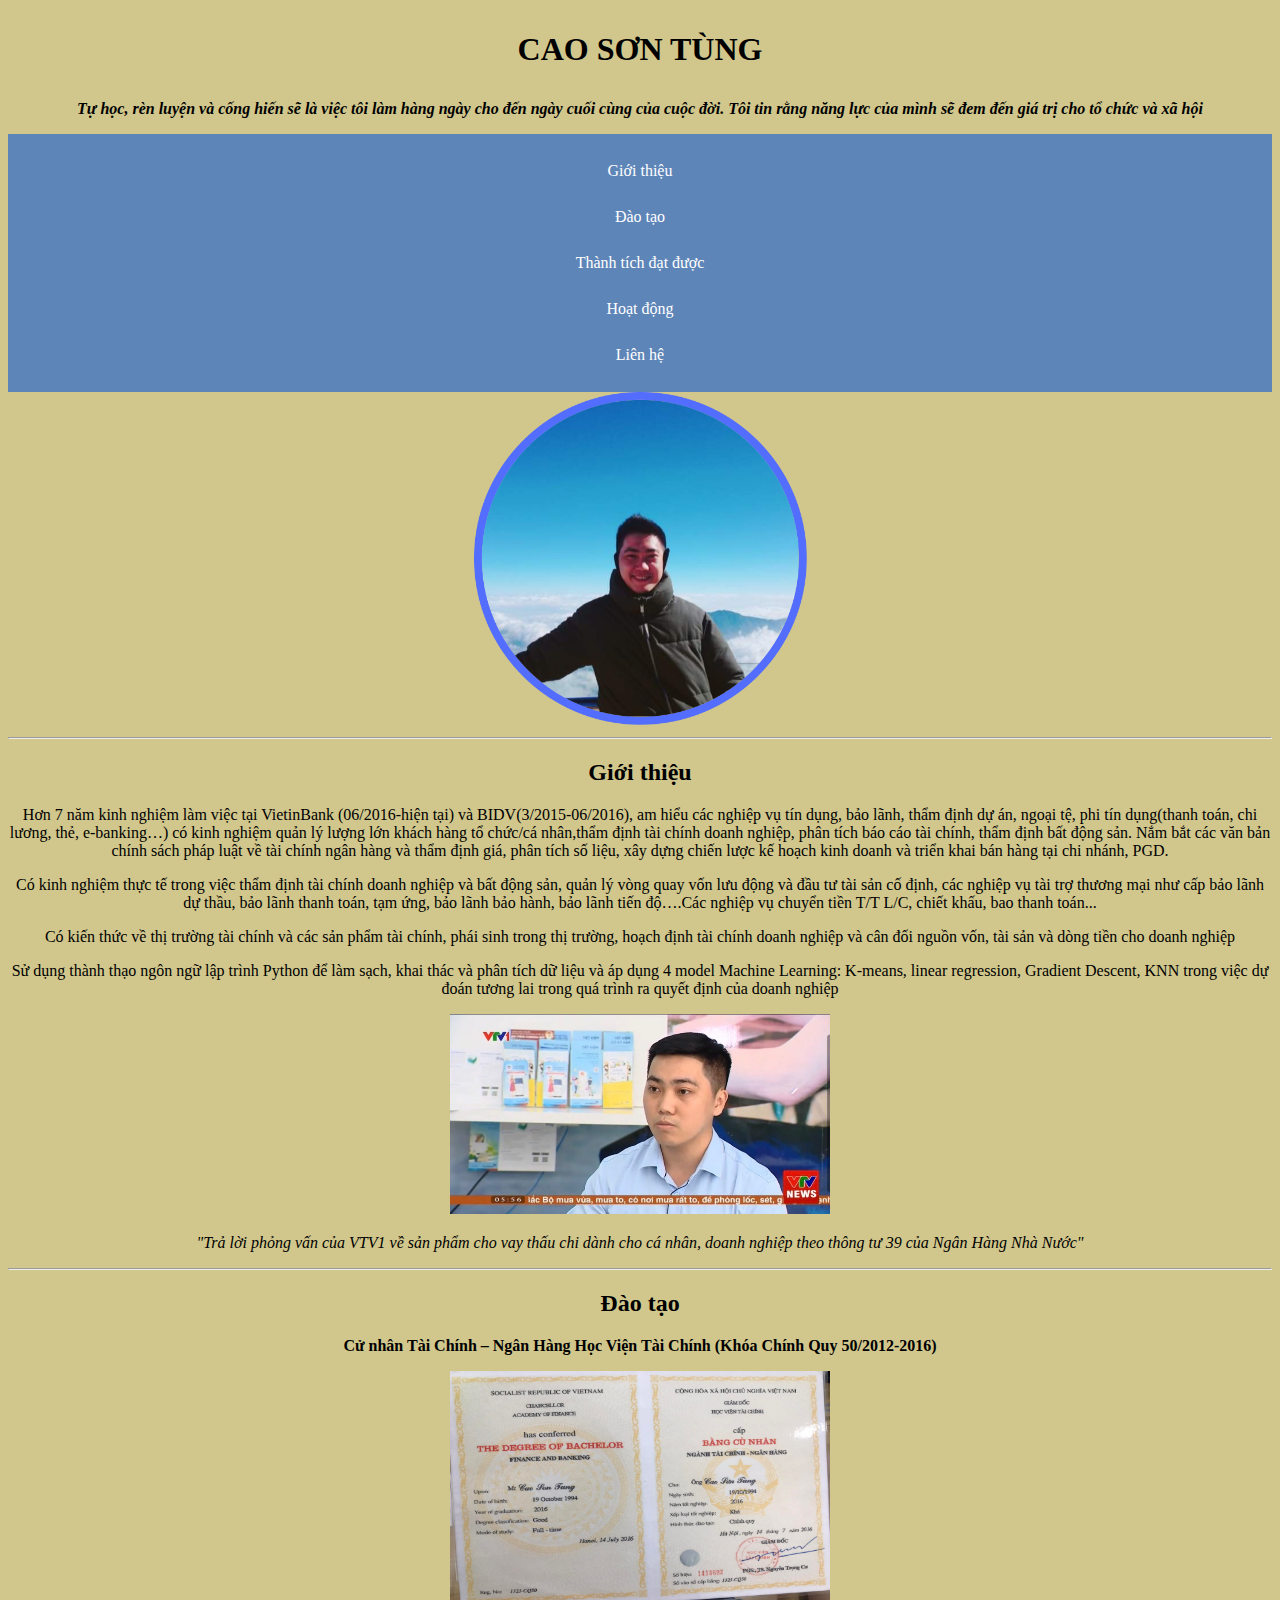
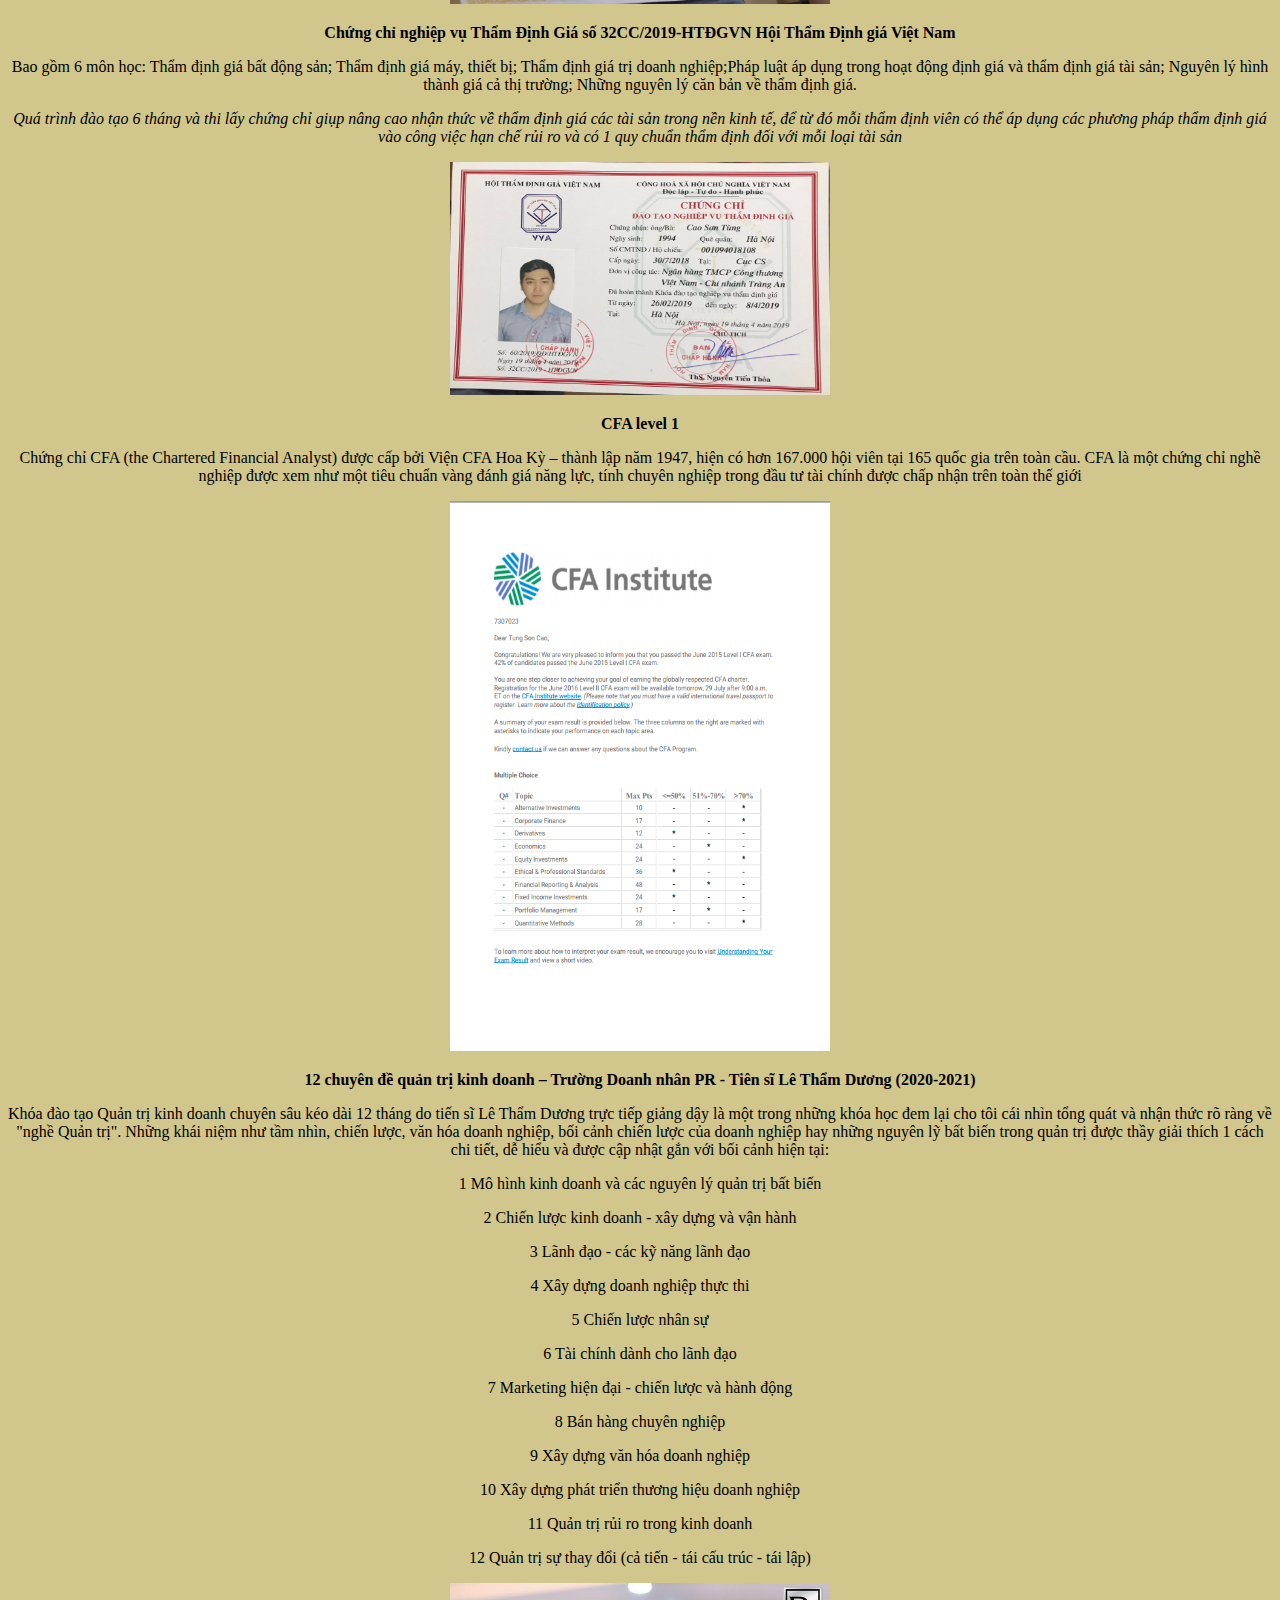
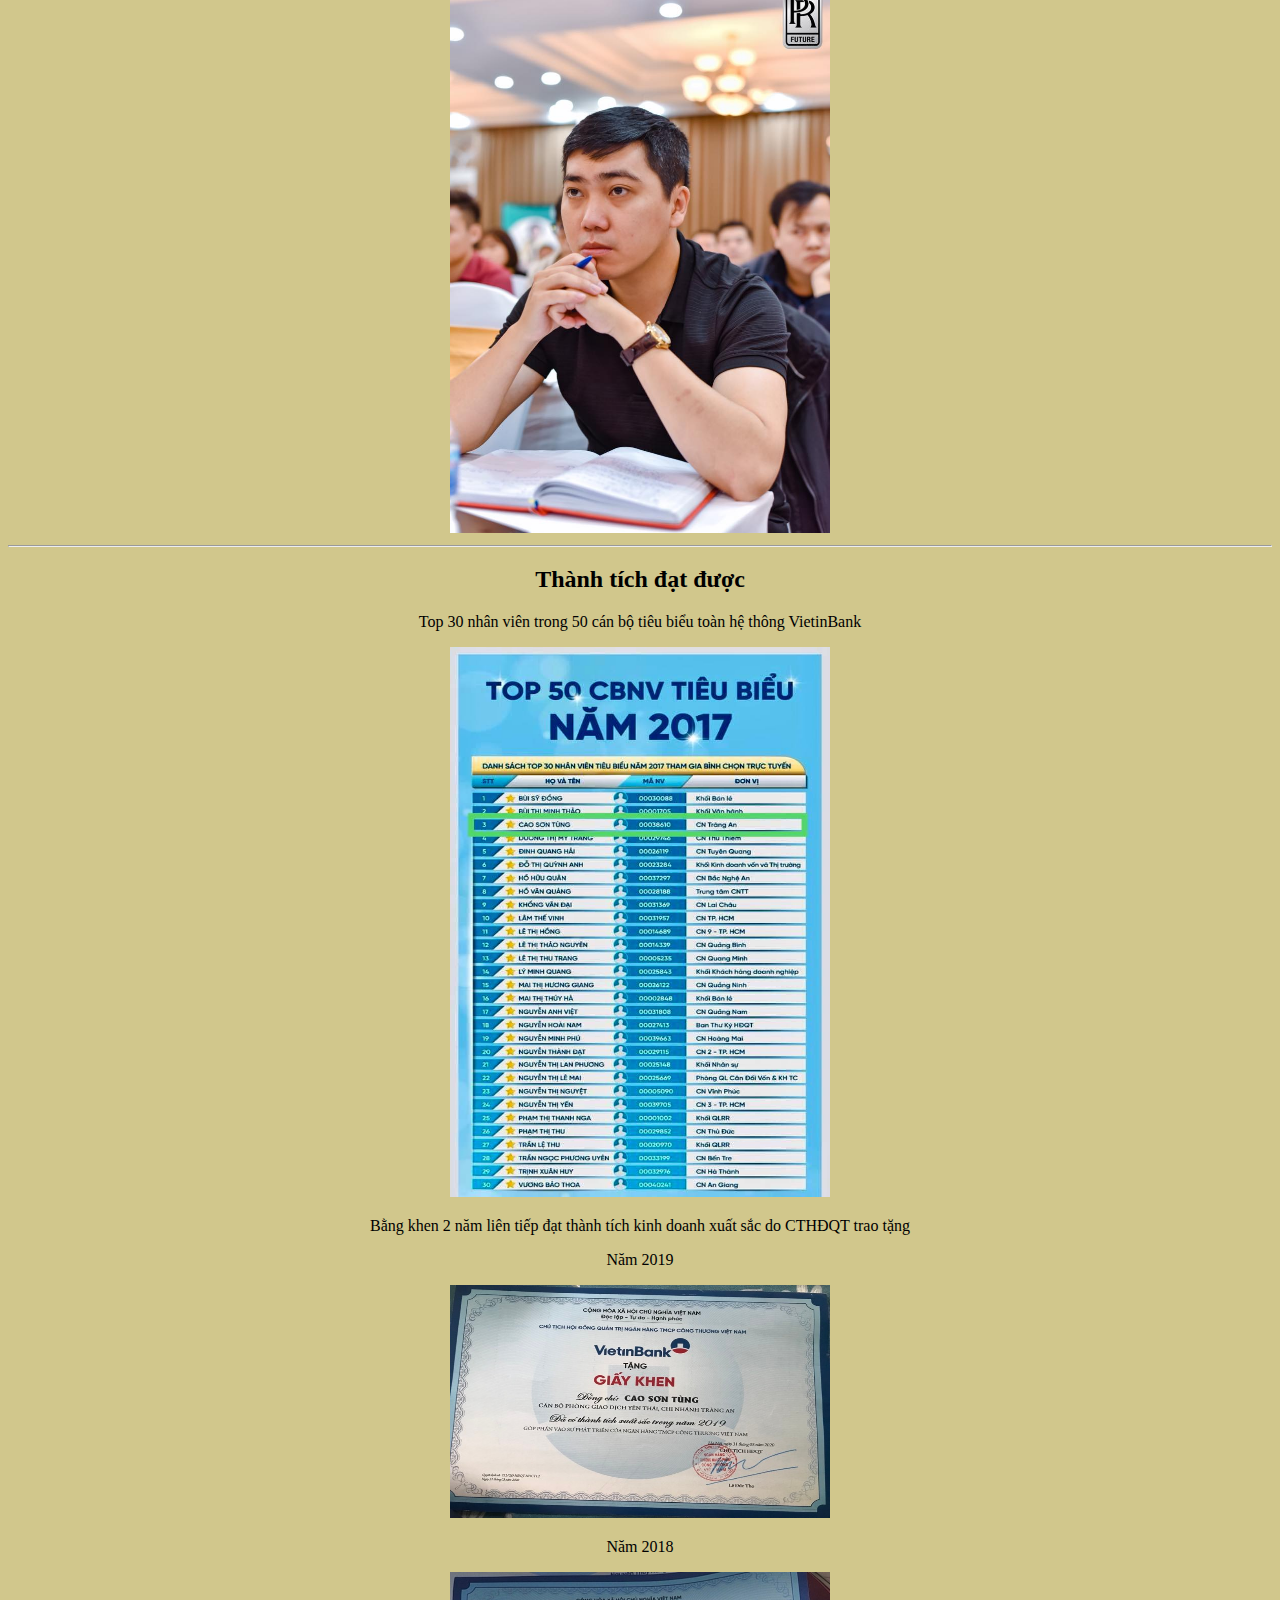
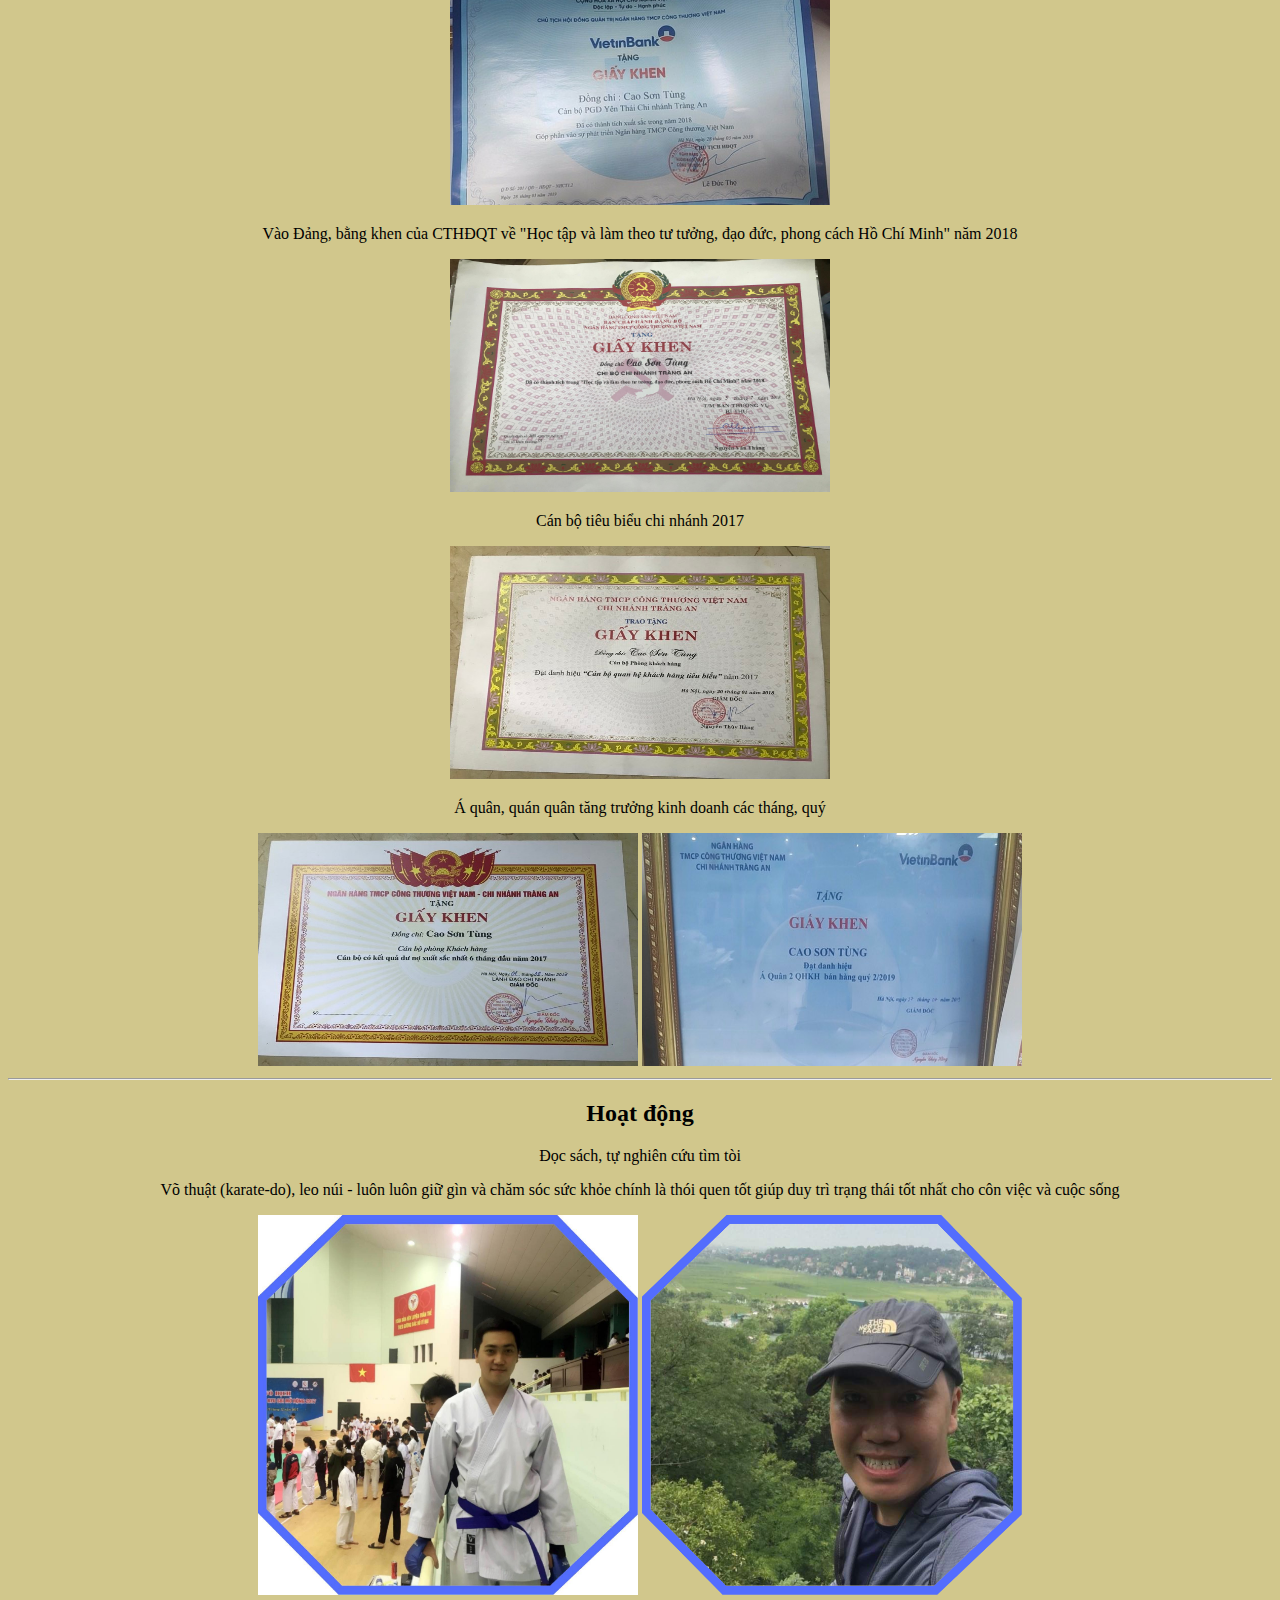
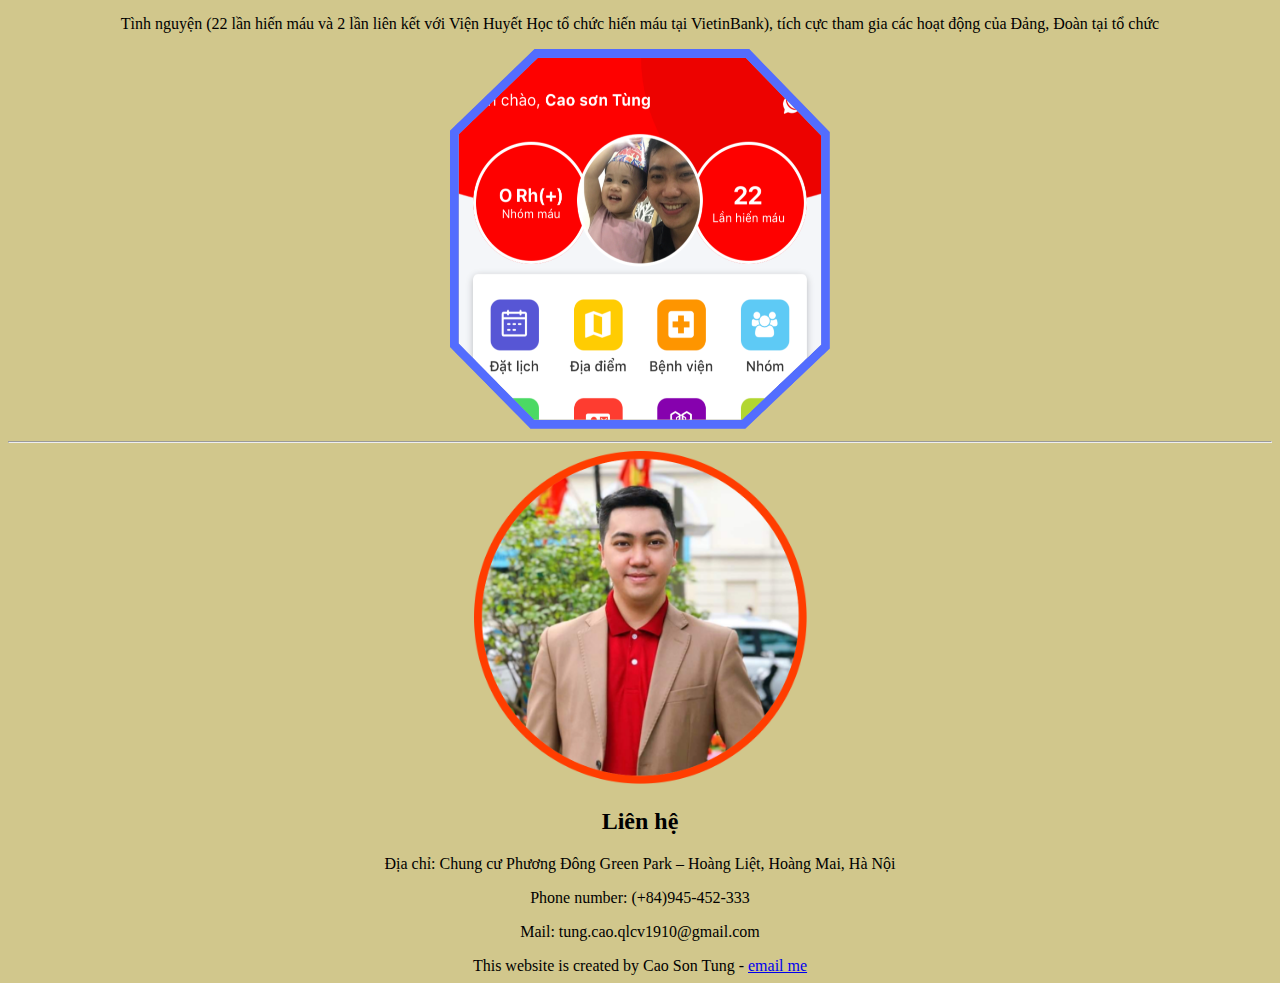
==== index.html @ e8b16aee "Update index.html" ====
<!DOCTYPE html>
<html lang="en">
<head>
	<meta charset="utf-8"/>
	<title>Cao Son Tung - resume</title>
	<meta name= "Ngân hàng" content="chuyên viên tín dụng"/>
	<meta name= "quản lý" content="quản lý"/>
	<meta name= "Doanh nghiệp" content="Tài chính doanh nghiệp"/>
	<meta name= "viewport" content="width=device-width, initial-scale=1">
	<link rel="stylesheet" type="text/css" href="css/PW.css">
</head>
<body>
	<h1 id="menu_text">CAO SƠN TÙNG</h1>
	<p><em><strong> Tự học, rèn luyện và cống hiến sẽ là việc tôi làm hàng ngày cho đến ngày cuối cùng của cuộc đời. Tôi tin rằng năng lực của mình sẽ đem đến giá trị cho tổ chức và xã hội</strong></em></p>
	<nav>
		<a href="#about_me" class="menu_left"> Giới thiệu</a>
		<a href="#education" class="menu_left"> Đào tạo</a>
		<a href="#archivement" class="menu_left"> Thành tích đạt được</a>
		<a href="#favorite" class="menu_left"> Hoạt động</a>
		<a href="#contact" class="menu_right"> Liên hệ </a>

	</nav>
	<img class= "course_img" src="assets/AO_XANH.png " width="333" height="333"/>
	<hr/>
	<h2 id = "about_me"> Giới thiệu </h2>
	<p> Hơn 7 năm kinh nghiệm làm việc tại VietinBank (06/2016-hiện tại) và BIDV(3/2015-06/2016), am hiểu các nghiệp vụ tín dụng, bảo lãnh, thẩm định dự án, ngoại tệ, phi tín dụng(thanh toán, chi lương, thẻ, e-banking…) có kinh nghiệm quản lý lượng lớn khách hàng tổ chức/cá nhân,thẩm định tài chính doanh nghiệp, phân tích báo cáo tài chính, thẩm định bất động sản. Nắm bắt các văn bản chính sách pháp luật về tài chính ngân hàng và thẩm định giá, phân tích số liệu, xây dựng chiến lược kế hoạch kinh doanh và triển khai bán hàng tại chi nhánh, PGD. </p>
	<p> Có kinh nghiệm thực tế trong việc thẩm định tài chính doanh nghiệp và bất động sản, quản lý vòng quay vốn lưu động và đầu tư tài sản cố định, các nghiệp vụ tài trợ thương mại như cấp bảo lãnh dự thầu, bảo lãnh thanh toán, tạm ứng, bảo lãnh bảo hành, bảo lãnh tiến độ….Các nghiệp vụ chuyển tiền T/T L/C, chiết khấu, bao thanh toán...</p>
	<p> Có kiến thức về thị trường tài chính và các sản phẩm tài chính, phái sinh trong thị trường, hoạch định tài chính doanh nghiệp và cân đối nguồn vốn, tài sản và dòng tiền cho doanh nghiệp</p>
	<p> Sử dụng thành thạo ngôn ngữ lập trình Python để làm sạch, khai thác và phân tích dữ liệu và áp dụng 4 model Machine Learning: K-means, linear regression, Gradient Descent, KNN trong việc dự đoán tương lai trong quá trình ra quyết định của doanh nghiệp</p>
	<img class= "course_img" src="assets/VTV.jpg" width="380" height="200" />
	<p ><em>"Trả lời phỏng vấn của VTV1 về sản phẩm cho vay thấu chi dành cho cá nhân, doanh nghiệp theo thông tư 39 của Ngân Hàng Nhà Nước"</em></p>
	<hr>
	<h2 id = "education"> Đào tạo </h2>
	<p><Strong>Cử nhân Tài Chính – Ngân Hàng Học Viện Tài Chính (Khóa Chính Quy 50/2012-2016)</strong></p>
	<img class= "course_img" src="assets/BANGTOTNGHIEP.jpg" width="380" height="233" />
	<p><Strong>Chứng chỉ nghiệp vụ Thẩm Định Giá số 32CC/2019-HTĐGVN Hội Thẩm Định giá Việt Nam</strong></p>
	<p>Bao gồm 6 môn học: Thẩm định giá bất động sản; Thẩm định giá máy, thiết bị; Thẩm định giá trị doanh nghiệp;Pháp luật áp dụng trong hoạt động định giá và thẩm định giá tài sản; Nguyên lý hình thành giá cả thị trường; Những nguyên lý căn bản về thẩm định giá.</p>
	<p><em>Quá trình đào tạo 6 tháng và thi lấy chứng chỉ giụp nâng cao nhận thức về thẩm định giá các tài sản trong nền kinh tế, để từ đó mỗi thẩm định viên có thể áp dụng các phương pháp thẩm định giá vào công việc hạn chế rủi ro và có 1 quy chuẩn thẩm định đối với mỗi loại tài sản</em></p>

	<img class= "course_img" src="assets/CC_TDG.jpg" width="380" height="233" />
	<p><Strong>CFA level 1</Strong></p>
	<p>Chứng chỉ CFA (the Chartered Financial Analyst) được cấp bởi Viện CFA Hoa Kỳ – thành lập năm 1947, hiện có hơn 167.000 hội viên tại 165 quốc gia trên toàn cầu. CFA là một chứng chỉ nghề nghiệp được xem như một tiêu chuẩn vàng đánh giá năng lực, tính chuyên nghiệp trong đầu tư tài chính được chấp nhận trên toàn thế giới</p>
	<img class= "course_img" src="assets/CFA_POST.png" width="380" height="550" />
	<p><Strong>12 chuyên đề quản trị kinh doanh – Trường Doanh nhân PR - Tiên sĩ Lê Thẩm Dương (2020-2021)</Strong></p>
	<p>Khóa đào tạo Quản trị kinh doanh chuyên sâu kéo dài 12 tháng do tiến sĩ Lê Thẩm Dương trực tiếp giảng dậy là một trong những khóa học đem lại cho tôi cái nhìn tổng quát và nhận thức rõ ràng về "nghề Quản trị". Những khái niệm như tầm nhìn, chiến lược, văn hóa doanh nghiệp, bối cảnh chiến lược của doanh nghiệp hay những nguyên lỹ bất biến trong quản trị được thầy giải thích 1 cách chi tiết, dễ hiểu và được cập nhật gắn với bối cảnh hiện tại: </p>

	  <p>1 Mô hình kinh doanh và các nguyên lý quản trị bất biến</p>
	  <p>2 Chiến lược kinh doanh - xây dựng và vận hành</p>
	  <p>3 Lãnh đạo - các kỹ năng lãnh đạo</p>
	  <p>4 Xây dựng doanh nghiệp thực thi</p>
	  <p>5 Chiến lược nhân sự</p>
	  <p>6 Tài chính dành cho lãnh đạo</p>
	  <p>7 Marketing hiện đại - chiến lược và hành động</p>
	  <p>8 Bán hàng chuyên nghiệp</p>
	  <p>9 Xây dựng văn hóa doanh nghiệp</p>
	  <p>10 Xây dựng phát triển thương hiệu doanh nghiệp</p>
	  <p>11 Quản trị rủi ro trong kinh doanh</p>
	  <p>12 Quản trị sự thay đổi (cả tiến - tái cấu trúc - tái lập)</p>
	<img class= "course_img" src="assets/PR.jpg" width="380" height="550" />
	<hr/>
	<h2 id = "archivement"> Thành tích đạt được  </h2>
	<p>Top 30 nhân viên trong 50 cán bộ tiêu biểu toàn hệ thông VietinBank</p>
	<img class= "course_img" src="assets/CBTB2.jpg" width="380" height="550" />
	<p>Bằng khen 2 năm liên tiếp đạt thành tích kinh doanh xuất sắc do CTHĐQT trao tặng</p>
	<p>Năm 2019</p>
	<img class= "course_img" src="assets/CTHDQT_2019.jpg" width="380" height="233" />
	<p>Năm 2018</p>
	<img class= "course_img" src="assets/CTHDQT_2018.jpg" width="380" height="233" />
	<p>Vào Đảng, bằng khen của CTHĐQT về "Học tập và làm theo tư tưởng, đạo đức, phong cách Hồ Chí Minh" năm 2018</p>
	<img class= "course_img" src="assets/HCM.jpg" width="380" height="233" />
	<p>Cán bộ tiêu biểu chi nhánh 2017</p>
	<img class= "course_img" src="assets/CBQHKHTBCN.jpg" width="380" height="233" />
	<p>Á quân, quán quân tăng trưởng kinh doanh các tháng, quý </p>
	<img class= "course_img" src="assets/DNXS_2017.jpg" width="380" height="233" />
	<img class= "course_img" src="assets/A_QUAN_2019.jpg" width="380" height="233" />
	<hr/>
	<h2 id = "favorite"> Hoạt động  </h2>
	<p>Đọc sách, tự nghiên cứu tìm tòi</p>
	<p>Võ thuật (karate-do), leo núi - luôn luôn giữ gìn và chăm sóc sức khỏe chính là thói quen tốt giúp duy trì trạng thái tốt nhất cho côn việc và cuộc sống</p>
	<img class= "course_img" src="assets/HĐ1.jpg" width="380" height="380" />
	<img class= "course_img" src="assets/HĐ3.png" width="380" height="380" />
	<p>Tình nguyện (22 lần hiến máu và 2 lần liên kết với Viện Huyết Học tổ chức hiến máu tại VietinBank), tích cực tham gia các hoạt động của Đảng, Đoàn tại tổ chức</p>
	<img class= "course_img" src="assets/HĐ2.png" width="380" height="380" />
	<hr/>
	<img class= "course_img" src="assets/AO_DO.png " width="333" height="333"/>
	<h2 id = "contact"> Liên hệ </h2>
	<p>Địa chỉ: Chung cư Phương Đông Green Park – Hoàng Liệt, Hoàng Mai, Hà Nội</p>
	<p>Phone number: (+84)945-452-333</p>
	<p>Mail: tung.cao.qlcv1910@gmail.com</p>
	<footer>
		This website is created by Cao Son Tung - <a href="mailto:tung.cao.qlcv1910@gmail.com"> email me</a>
	</footer>
</body>
</html>
---- css/PW.css ----
* {
	text-align: center;
	background-color: #d1c78c;
	padding:
}
#menu_text {
	background-color: #d1c78c;
	text-align: center;
	padding: 10px;
}
nav {
	background-color: #5e85b8;
	padding: 14px 20px;


}
nav a{
	color: white;
	padding: 14px 20px;
	text-decoration: none;
	background-color: #5e85b8;
	display: block;
}

nav a:hover {
	background-color: #192757;
}
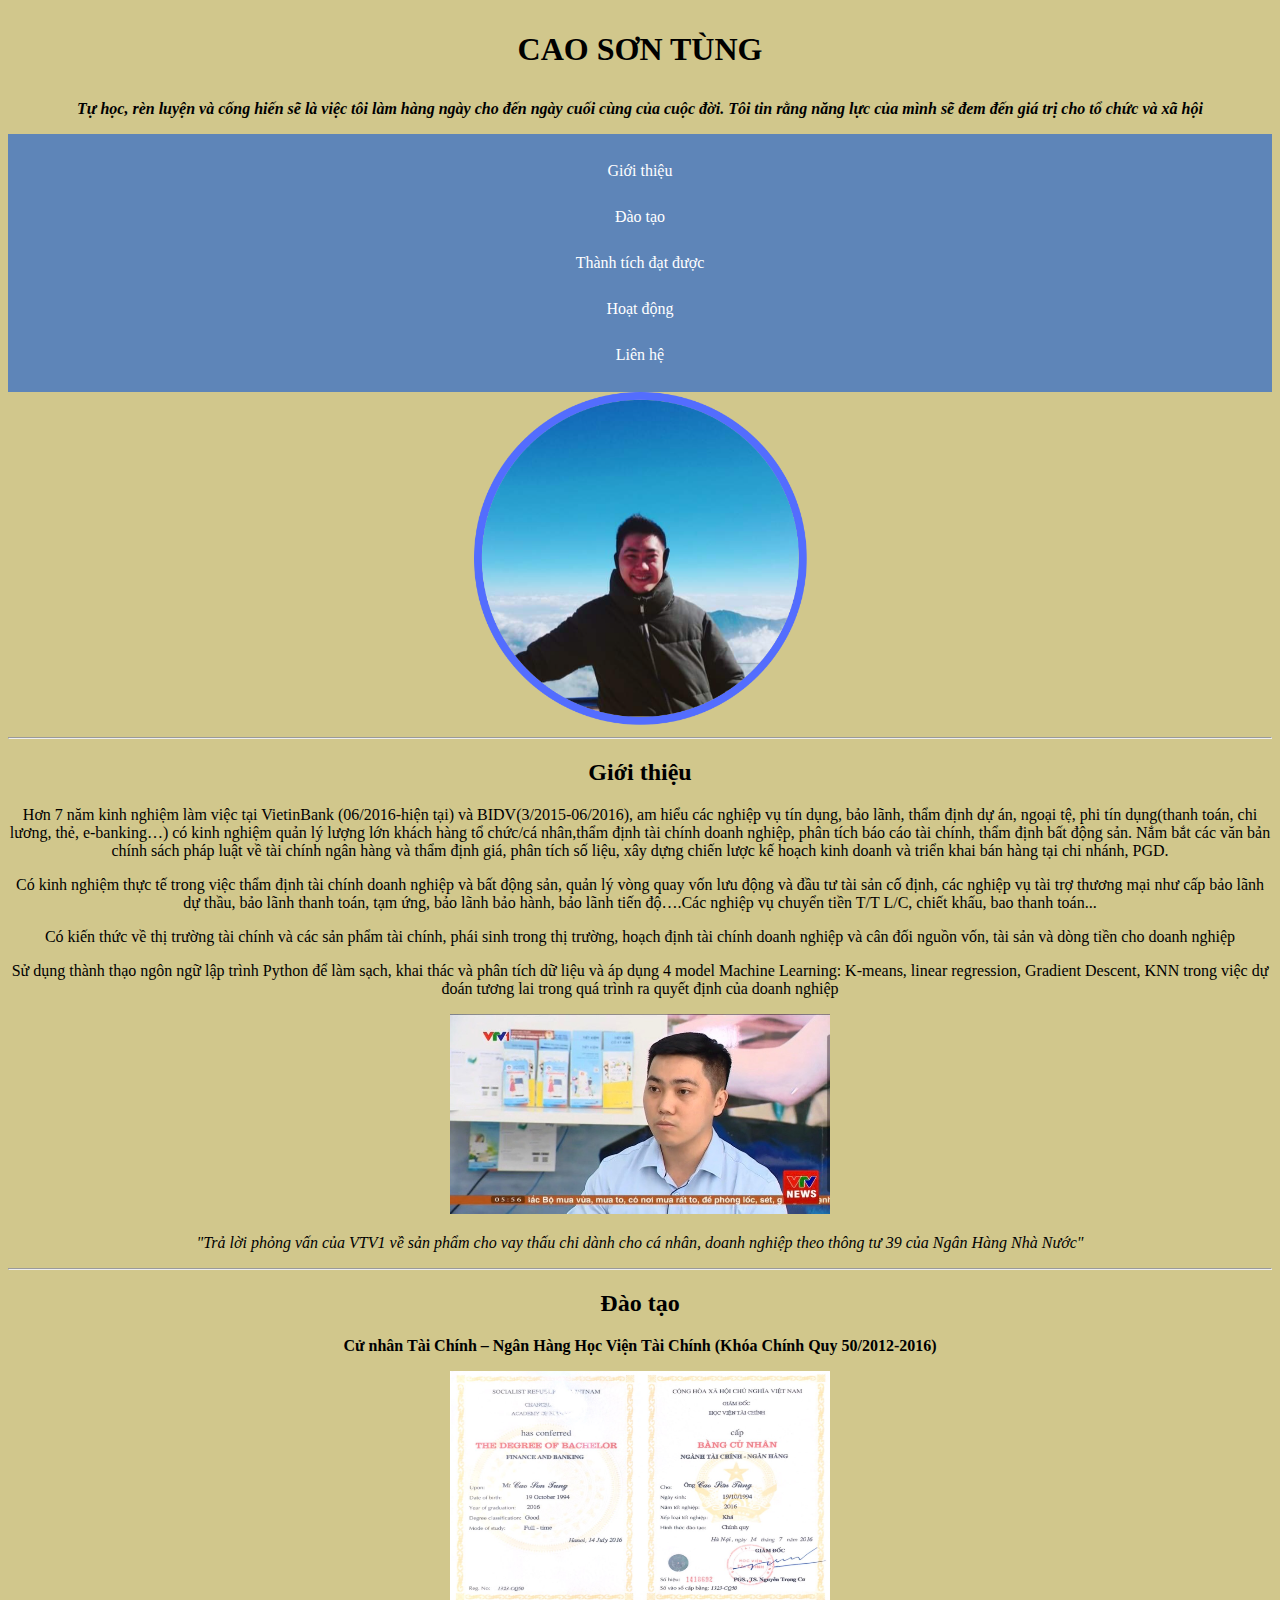
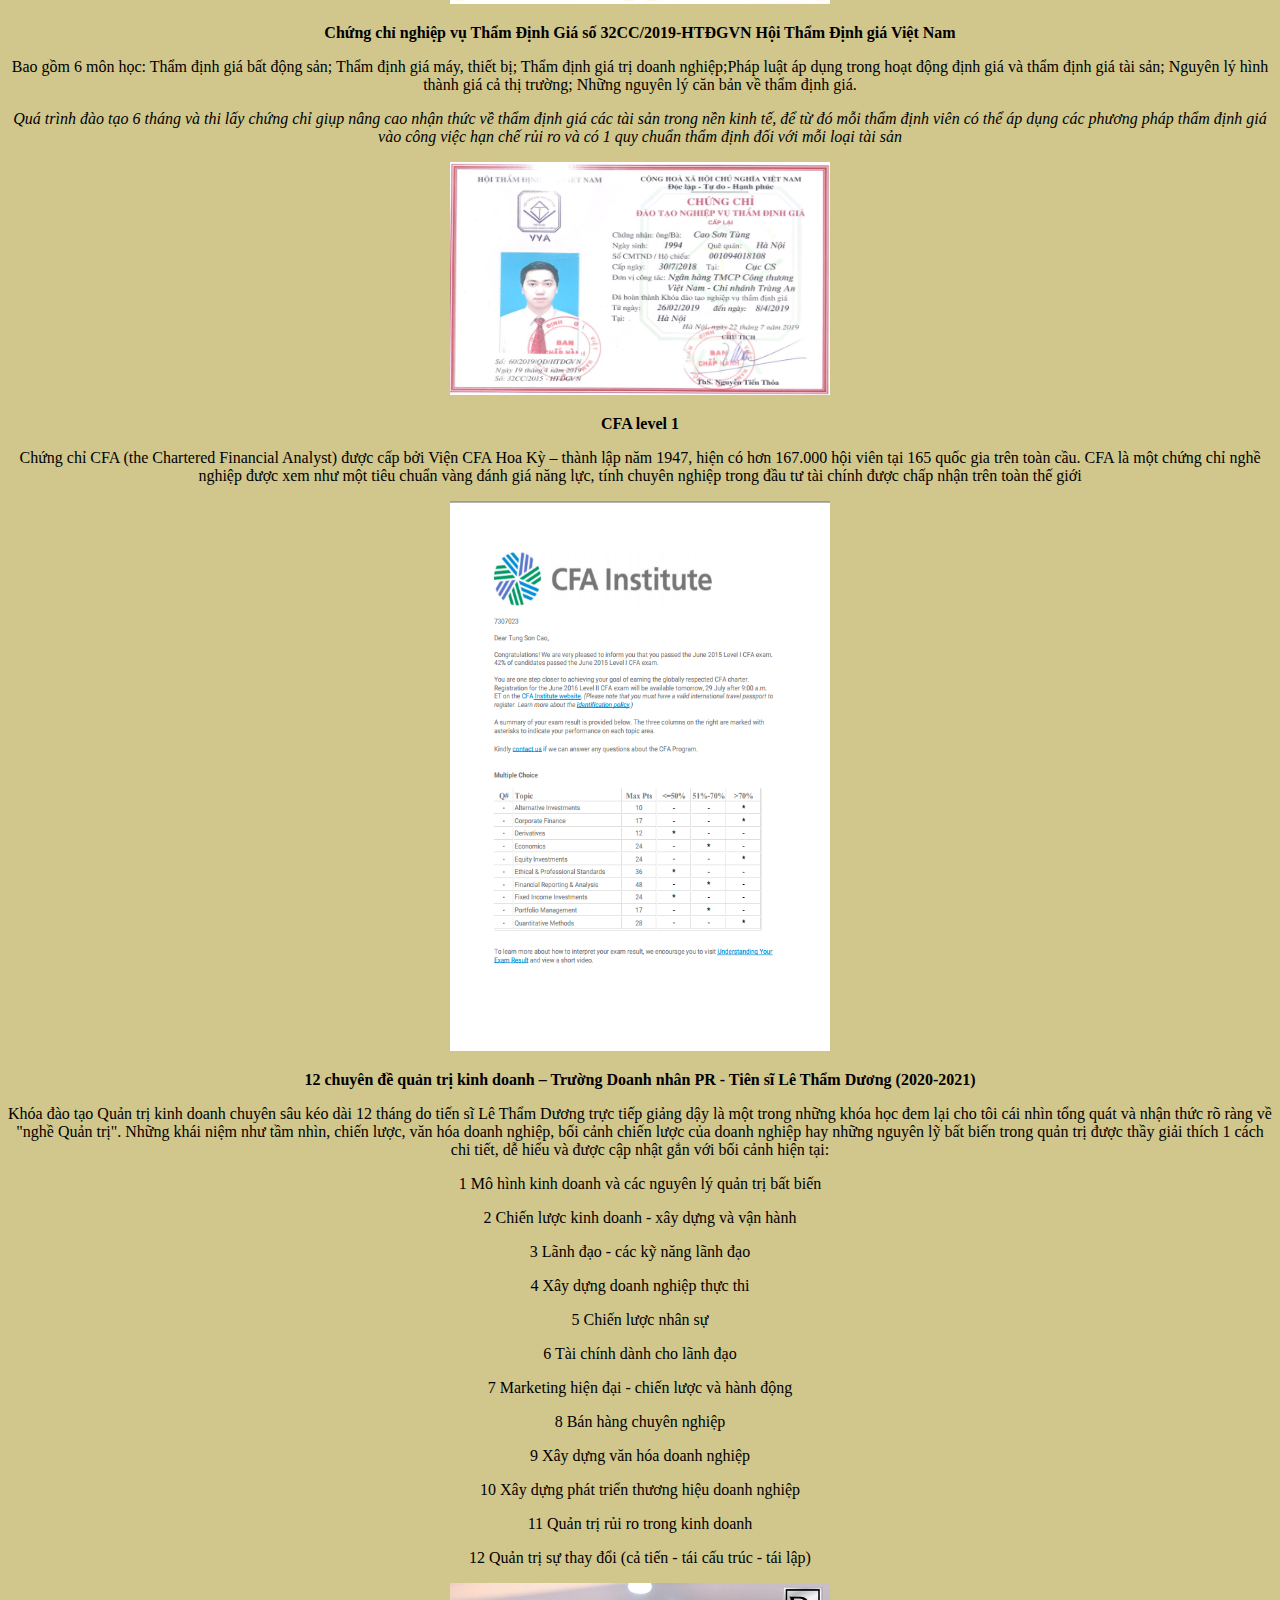
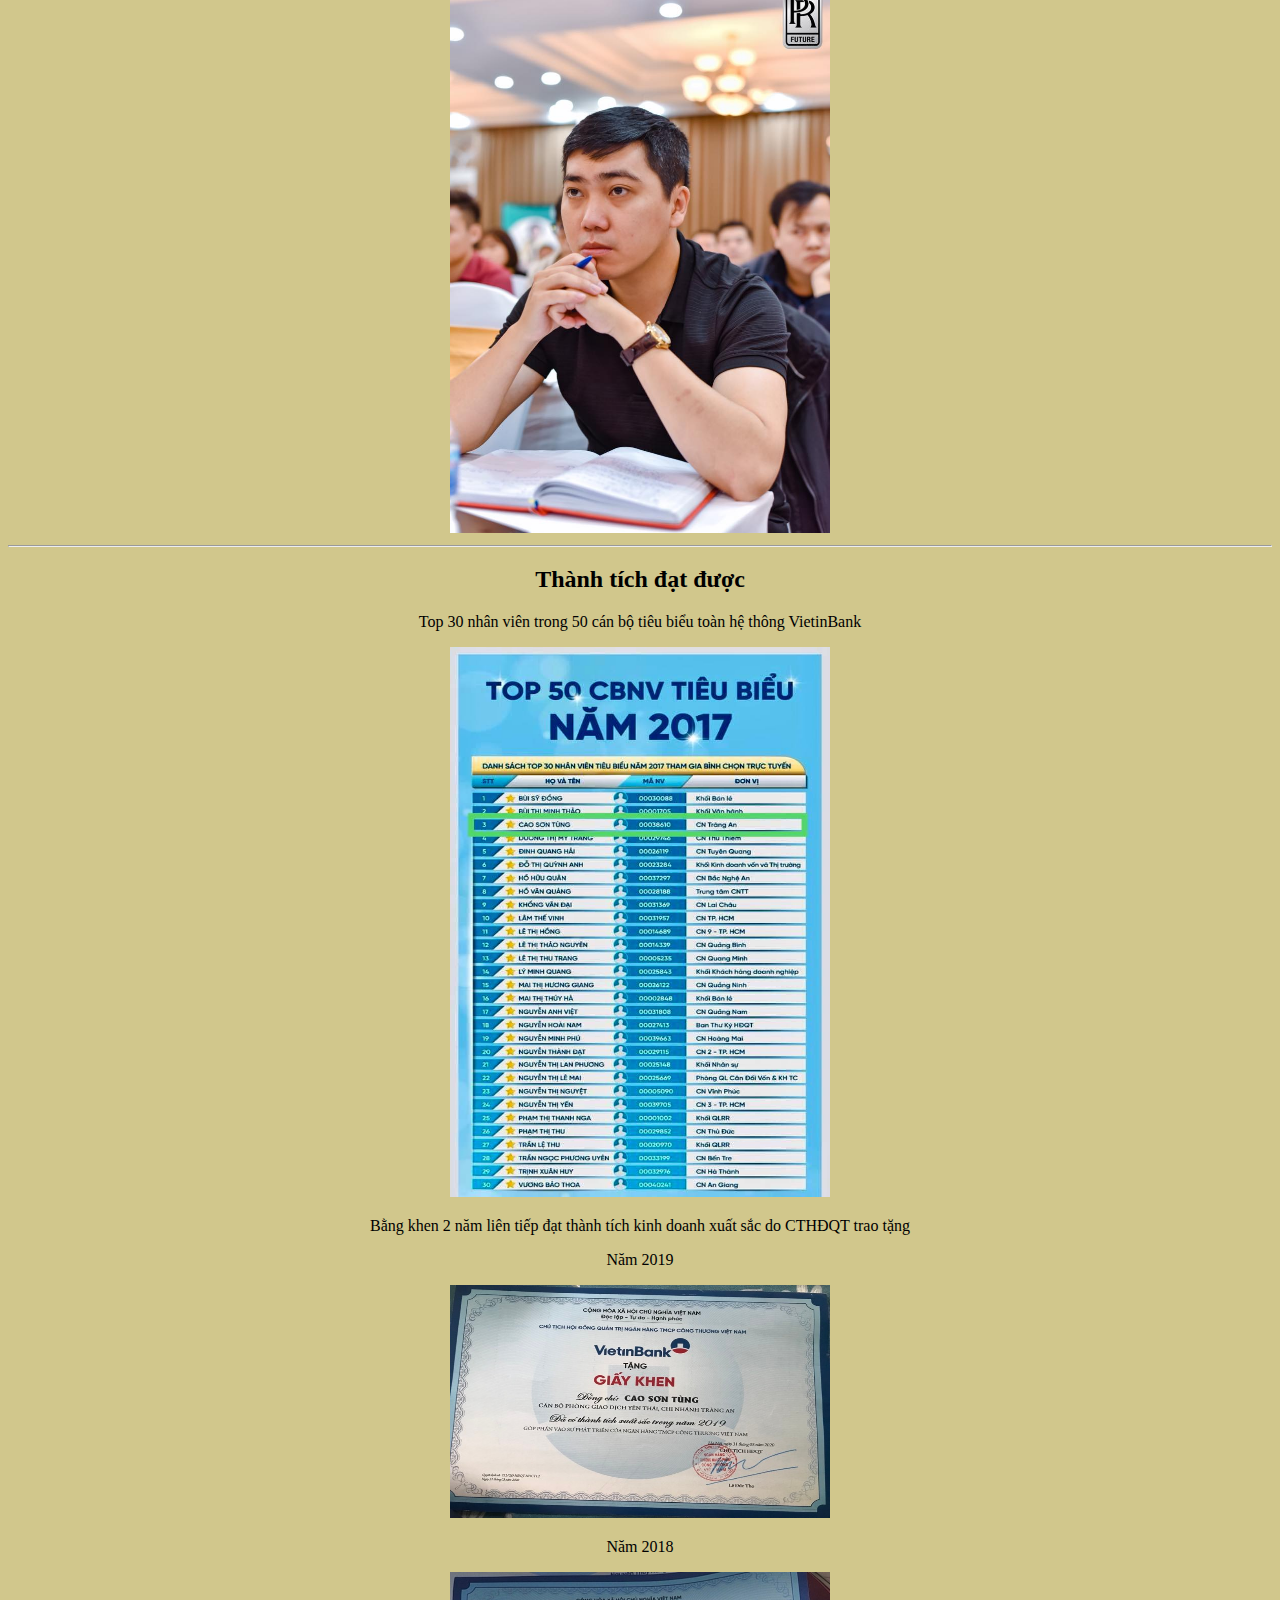
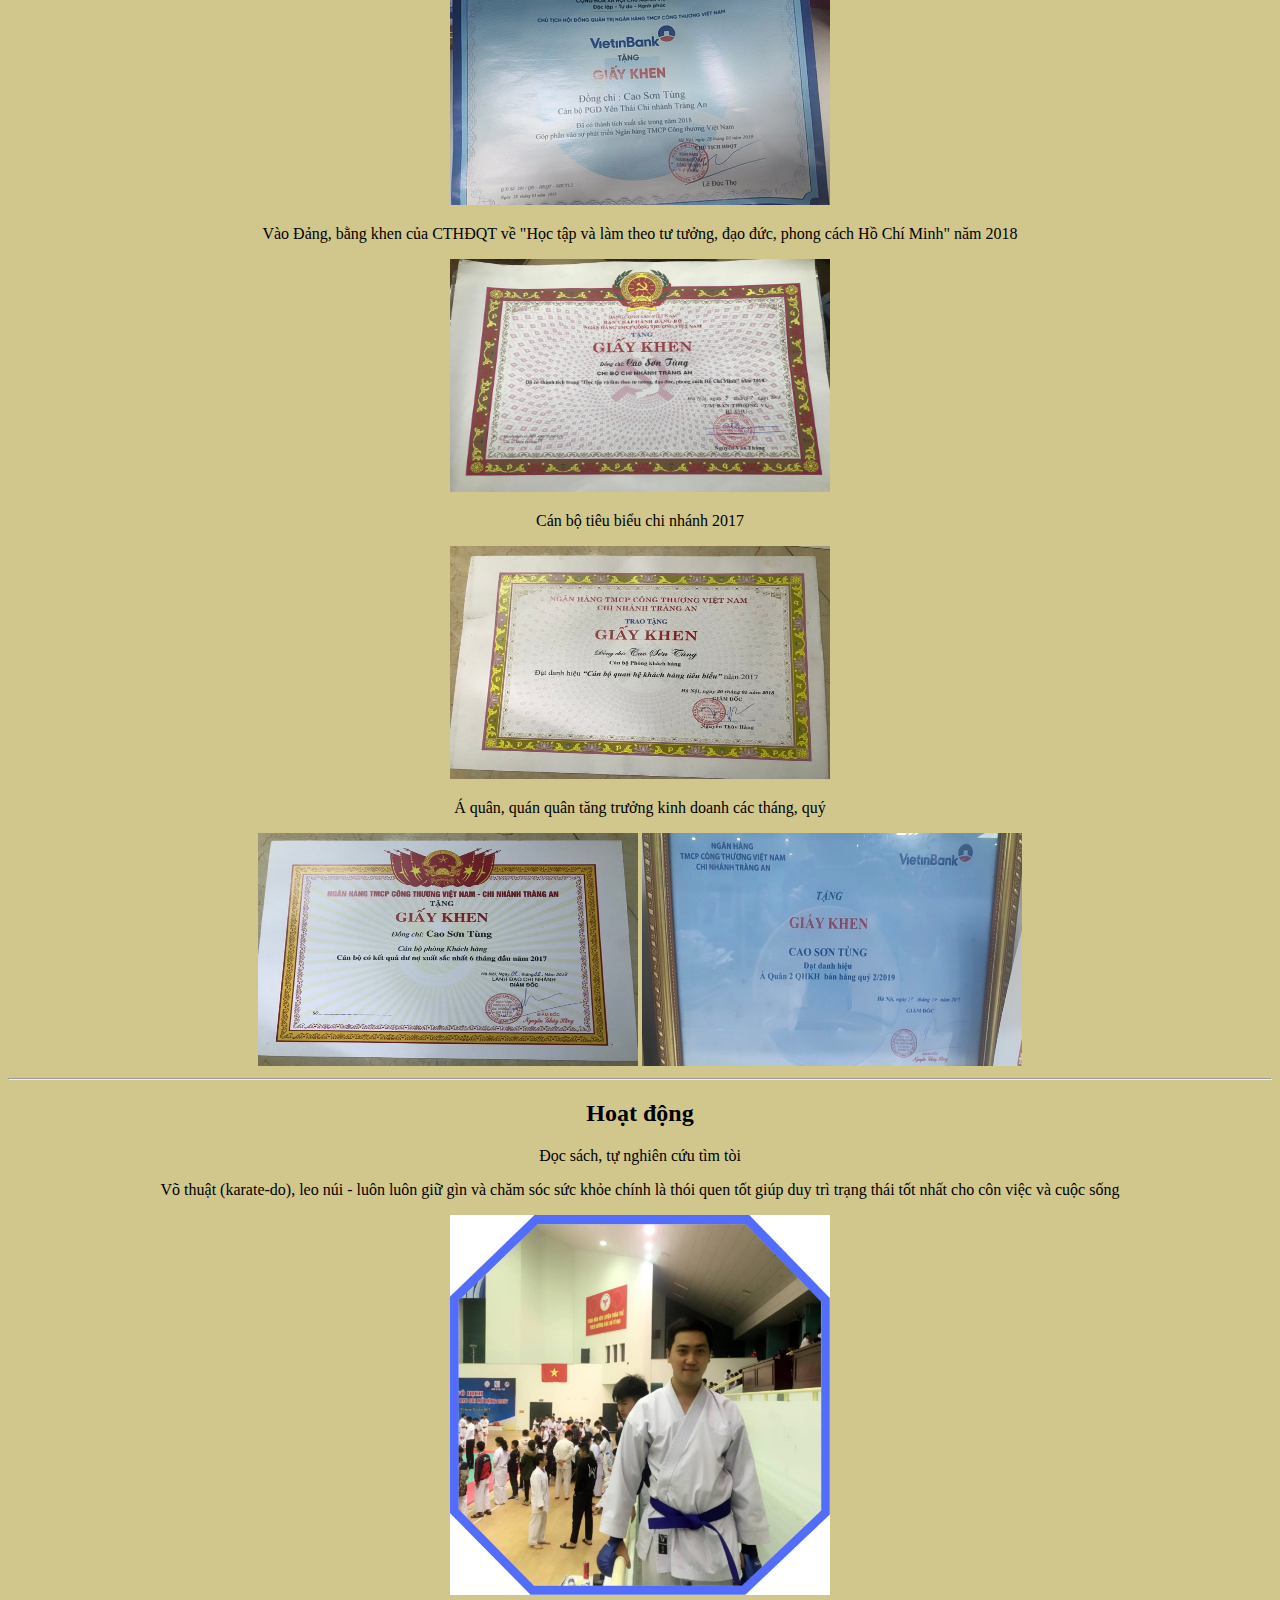
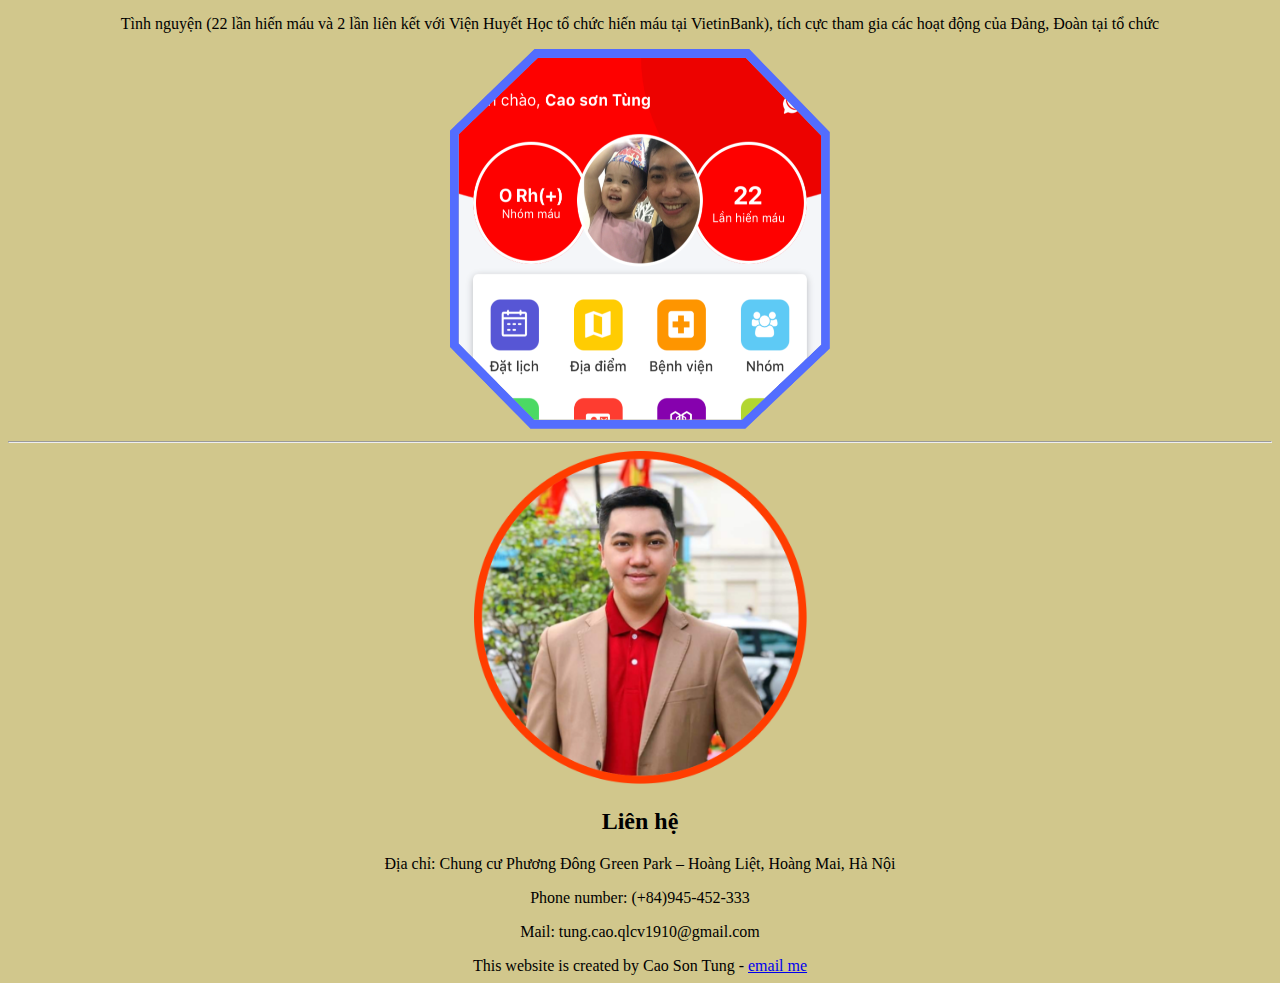
==== commit c07ef6cc: "Update index.html" ====
--- a/index.html
+++ b/index.html
@@ -78,7 +78,6 @@
 	<p>Đọc sách, tự nghiên cứu tìm tòi</p>
 	<p>Võ thuật (karate-do), leo núi - luôn luôn giữ gìn và chăm sóc sức khỏe chính là thói quen tốt giúp duy trì trạng thái tốt nhất cho côn việc và cuộc sống</p>
 	<img class= "course_img" src="assets/HĐ1.jpg" width="380" height="380" />
-	<img class= "course_img" src="assets/HĐ3.png" width="380" height="380" />
 	<p>Tình nguyện (22 lần hiến máu và 2 lần liên kết với Viện Huyết Học tổ chức hiến máu tại VietinBank), tích cực tham gia các hoạt động của Đảng, Đoàn tại tổ chức</p>
 	<img class= "course_img" src="assets/HĐ2.png" width="380" height="380" />
 	<hr/>
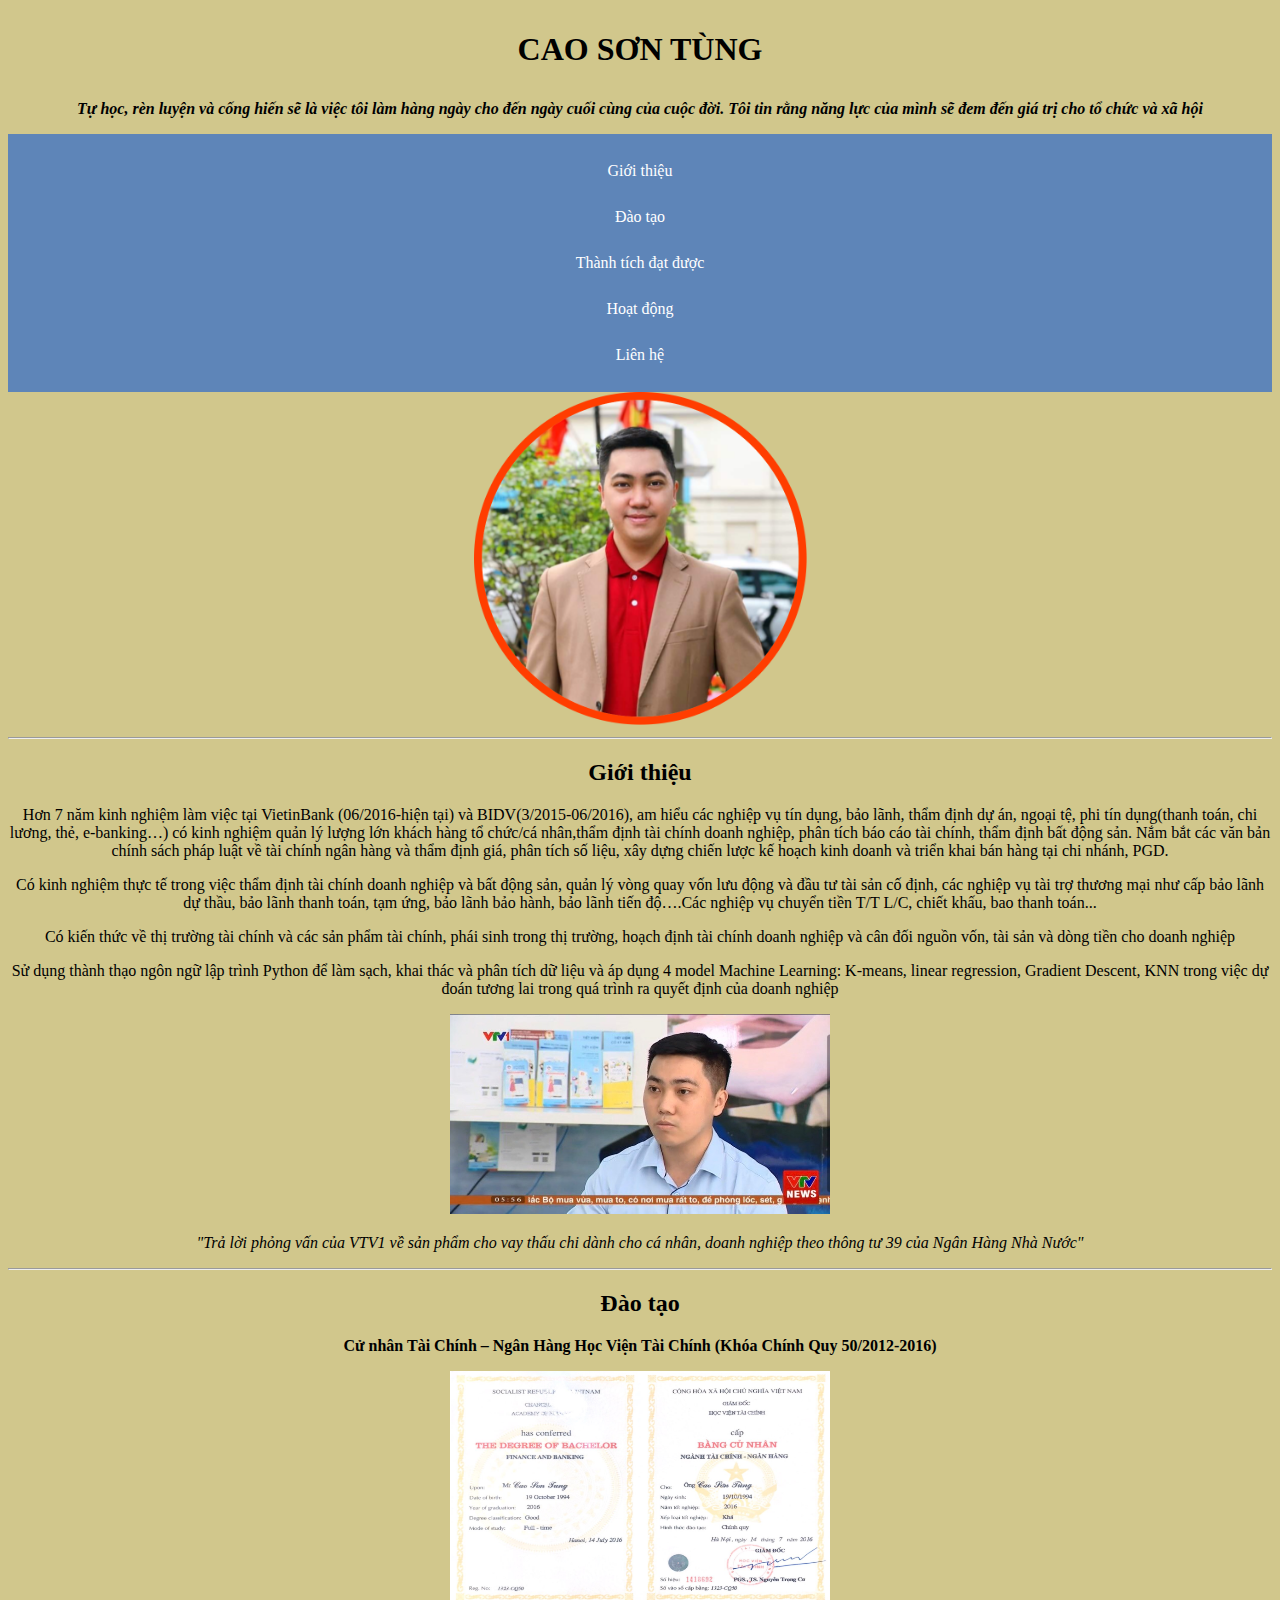
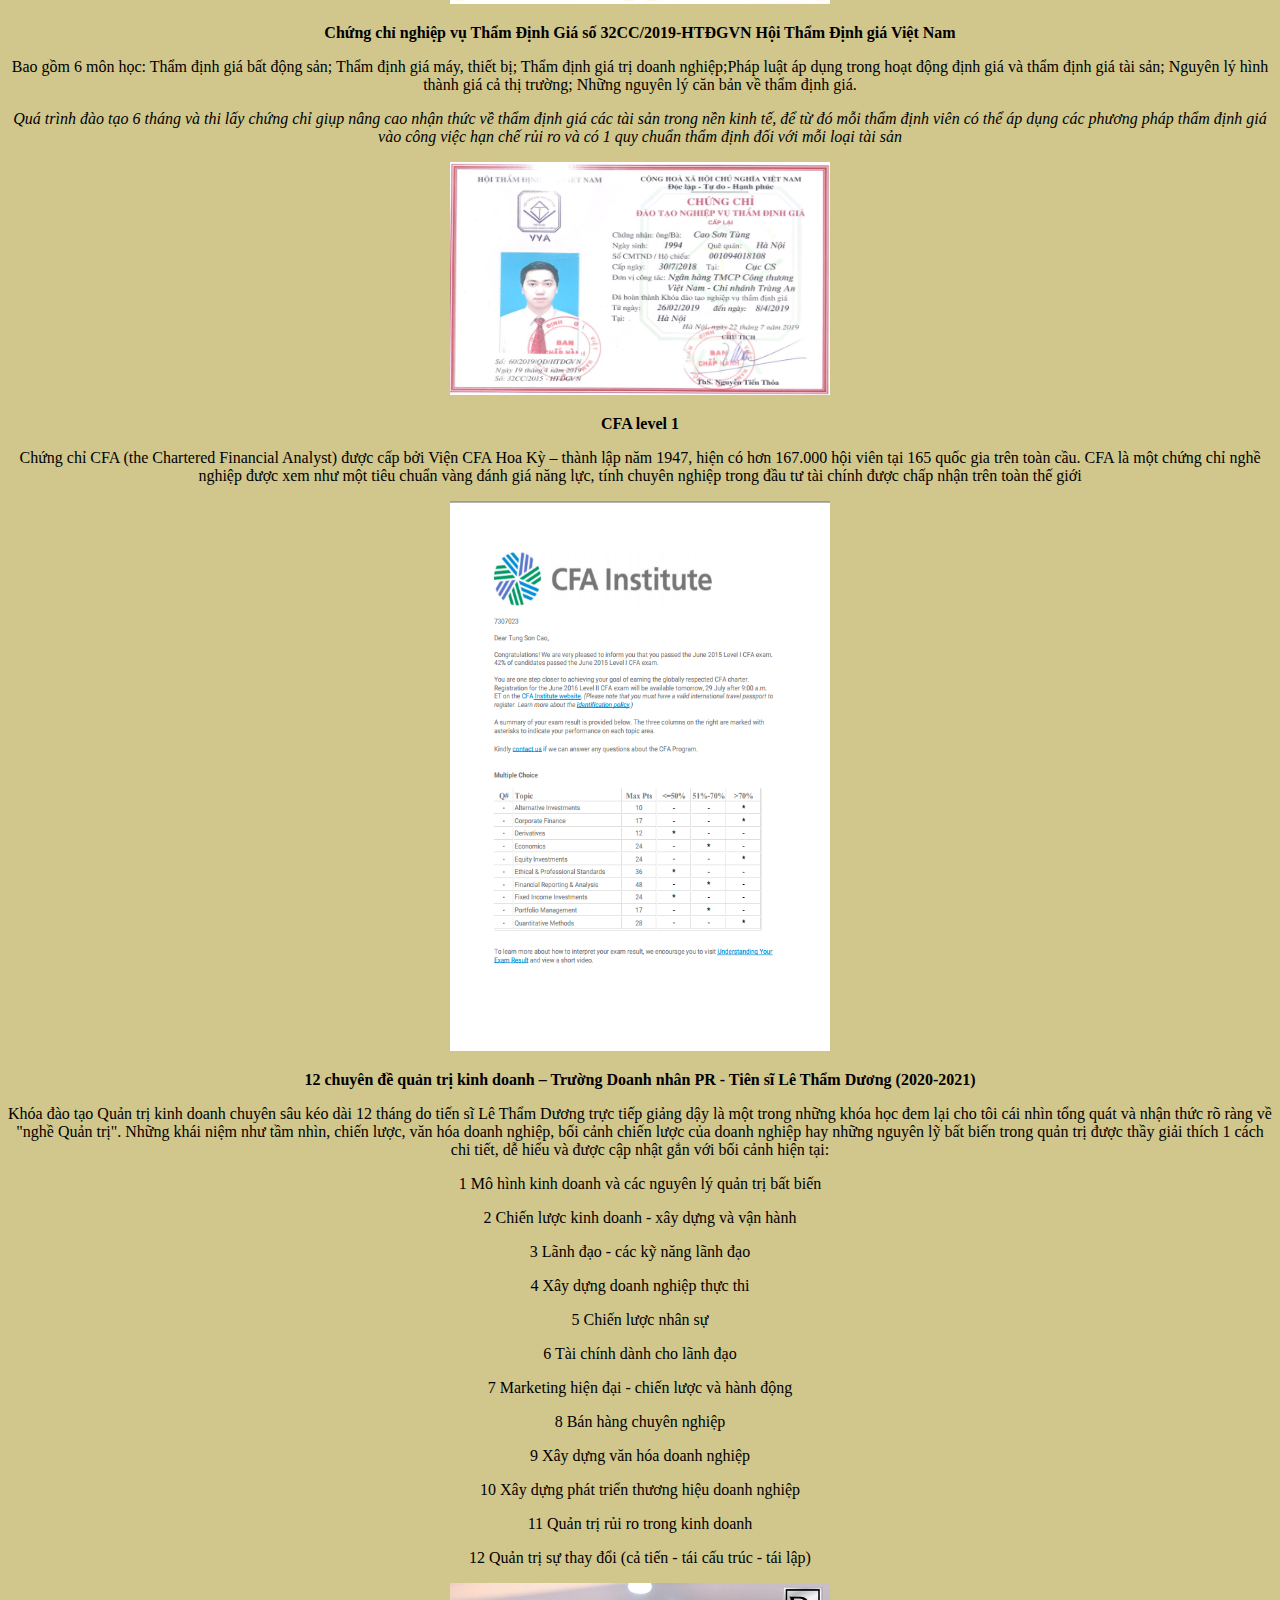
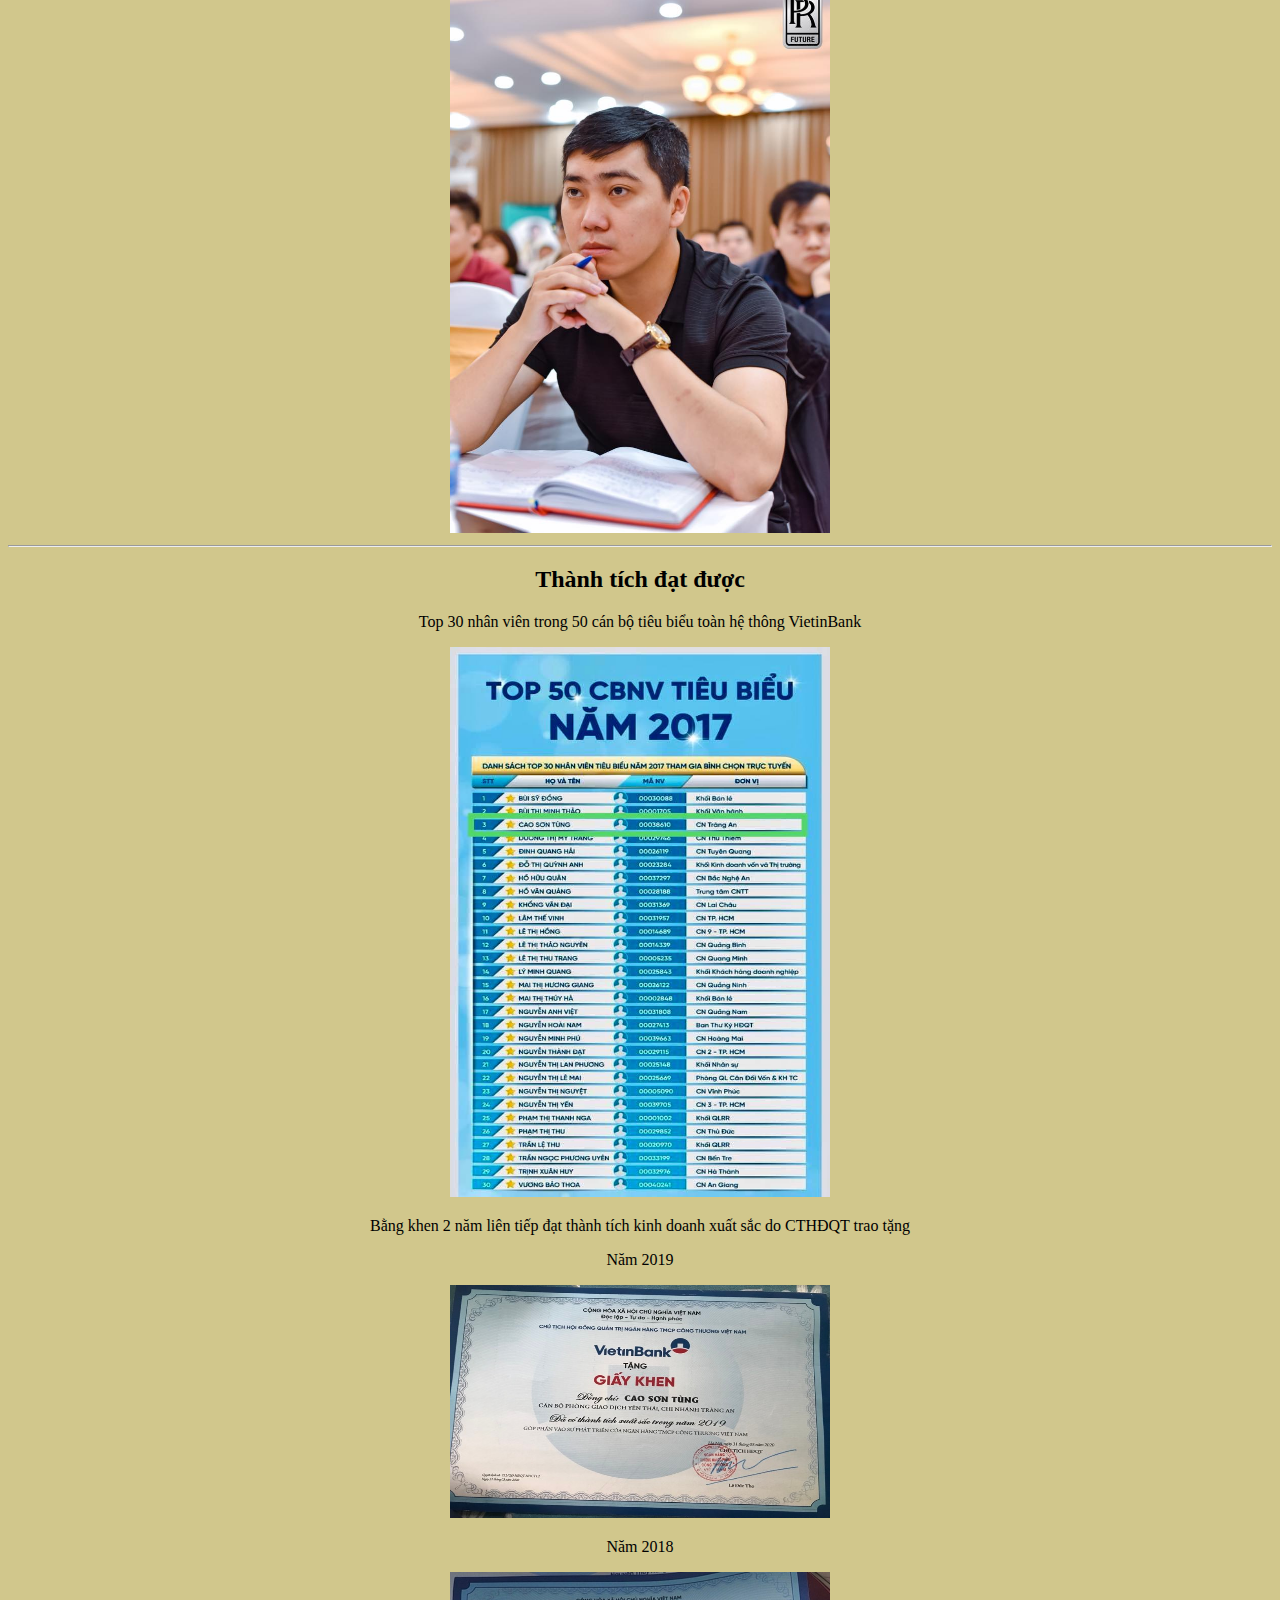
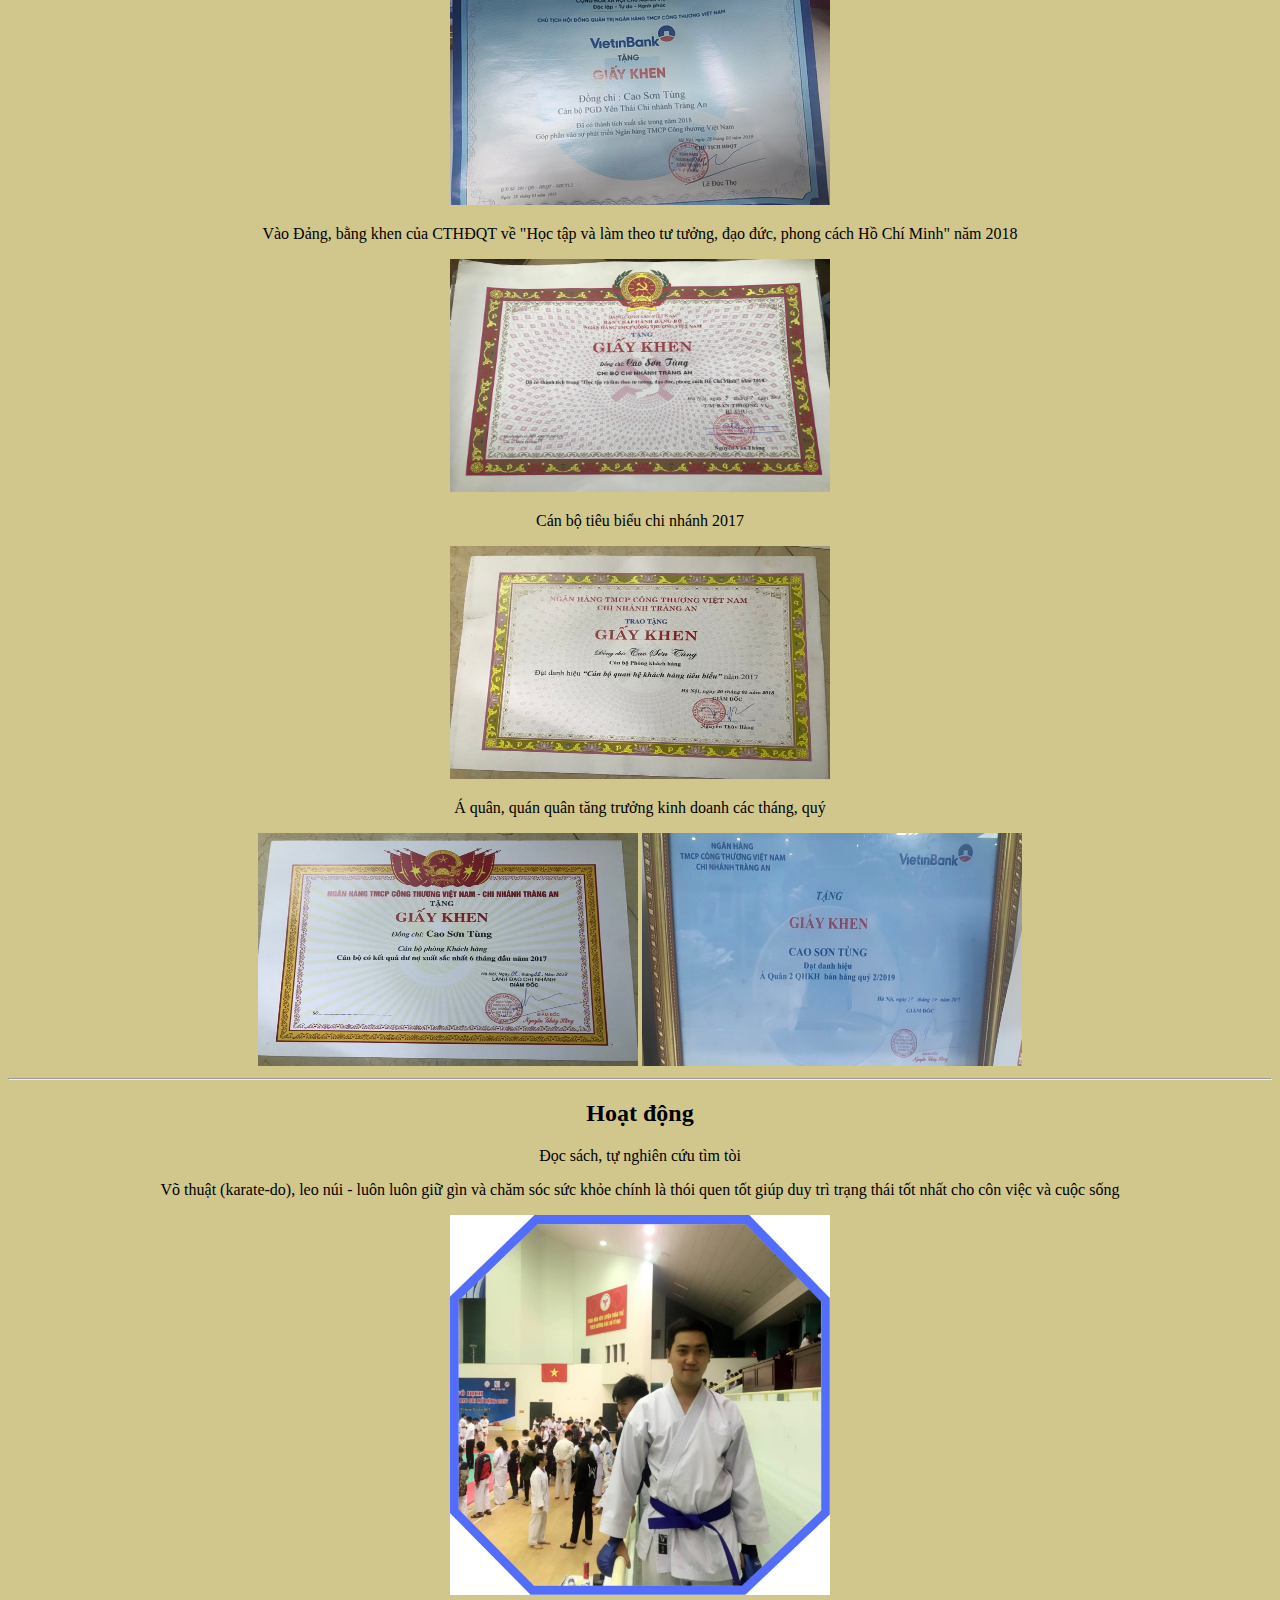
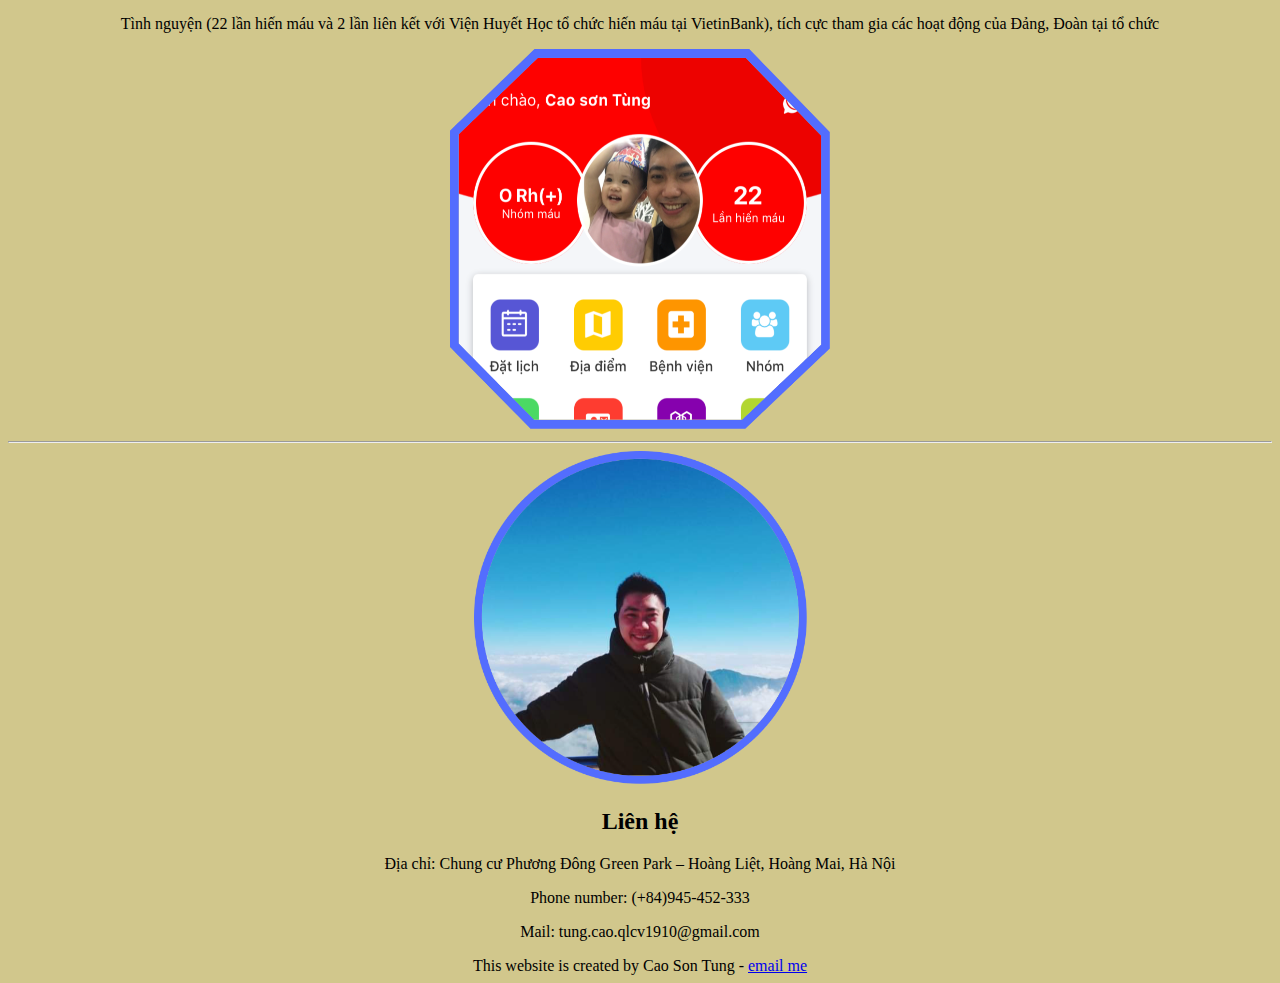
==== commit 7b35638c: "Update index.html" ====
--- a/index.html
+++ b/index.html
@@ -20,7 +20,7 @@
 		<a href="#contact" class="menu_right"> Liên hệ </a>
 
 	</nav>
-	<img class= "course_img" src="assets/AO_XANH.png " width="333" height="333"/>
+	<img class= "course_img" src="assets/AO_DO.png " width="333" height="333"/>
 	<hr/>
 	<h2 id = "about_me"> Giới thiệu </h2>
 	<p> Hơn 7 năm kinh nghiệm làm việc tại VietinBank (06/2016-hiện tại) và BIDV(3/2015-06/2016), am hiểu các nghiệp vụ tín dụng, bảo lãnh, thẩm định dự án, ngoại tệ, phi tín dụng(thanh toán, chi lương, thẻ, e-banking…) có kinh nghiệm quản lý lượng lớn khách hàng tổ chức/cá nhân,thẩm định tài chính doanh nghiệp, phân tích báo cáo tài chính, thẩm định bất động sản. Nắm bắt các văn bản chính sách pháp luật về tài chính ngân hàng và thẩm định giá, phân tích số liệu, xây dựng chiến lược kế hoạch kinh doanh và triển khai bán hàng tại chi nhánh, PGD. </p>
@@ -81,7 +81,7 @@
 	<p>Tình nguyện (22 lần hiến máu và 2 lần liên kết với Viện Huyết Học tổ chức hiến máu tại VietinBank), tích cực tham gia các hoạt động của Đảng, Đoàn tại tổ chức</p>
 	<img class= "course_img" src="assets/HĐ2.png" width="380" height="380" />
 	<hr/>
-	<img class= "course_img" src="assets/AO_DO.png " width="333" height="333"/>
+	<img class= "course_img" src="assets/AO_XANH.png " width="333" height="333"/>
 	<h2 id = "contact"> Liên hệ </h2>
 	<p>Địa chỉ: Chung cư Phương Đông Green Park – Hoàng Liệt, Hoàng Mai, Hà Nội</p>
 	<p>Phone number: (+84)945-452-333</p>
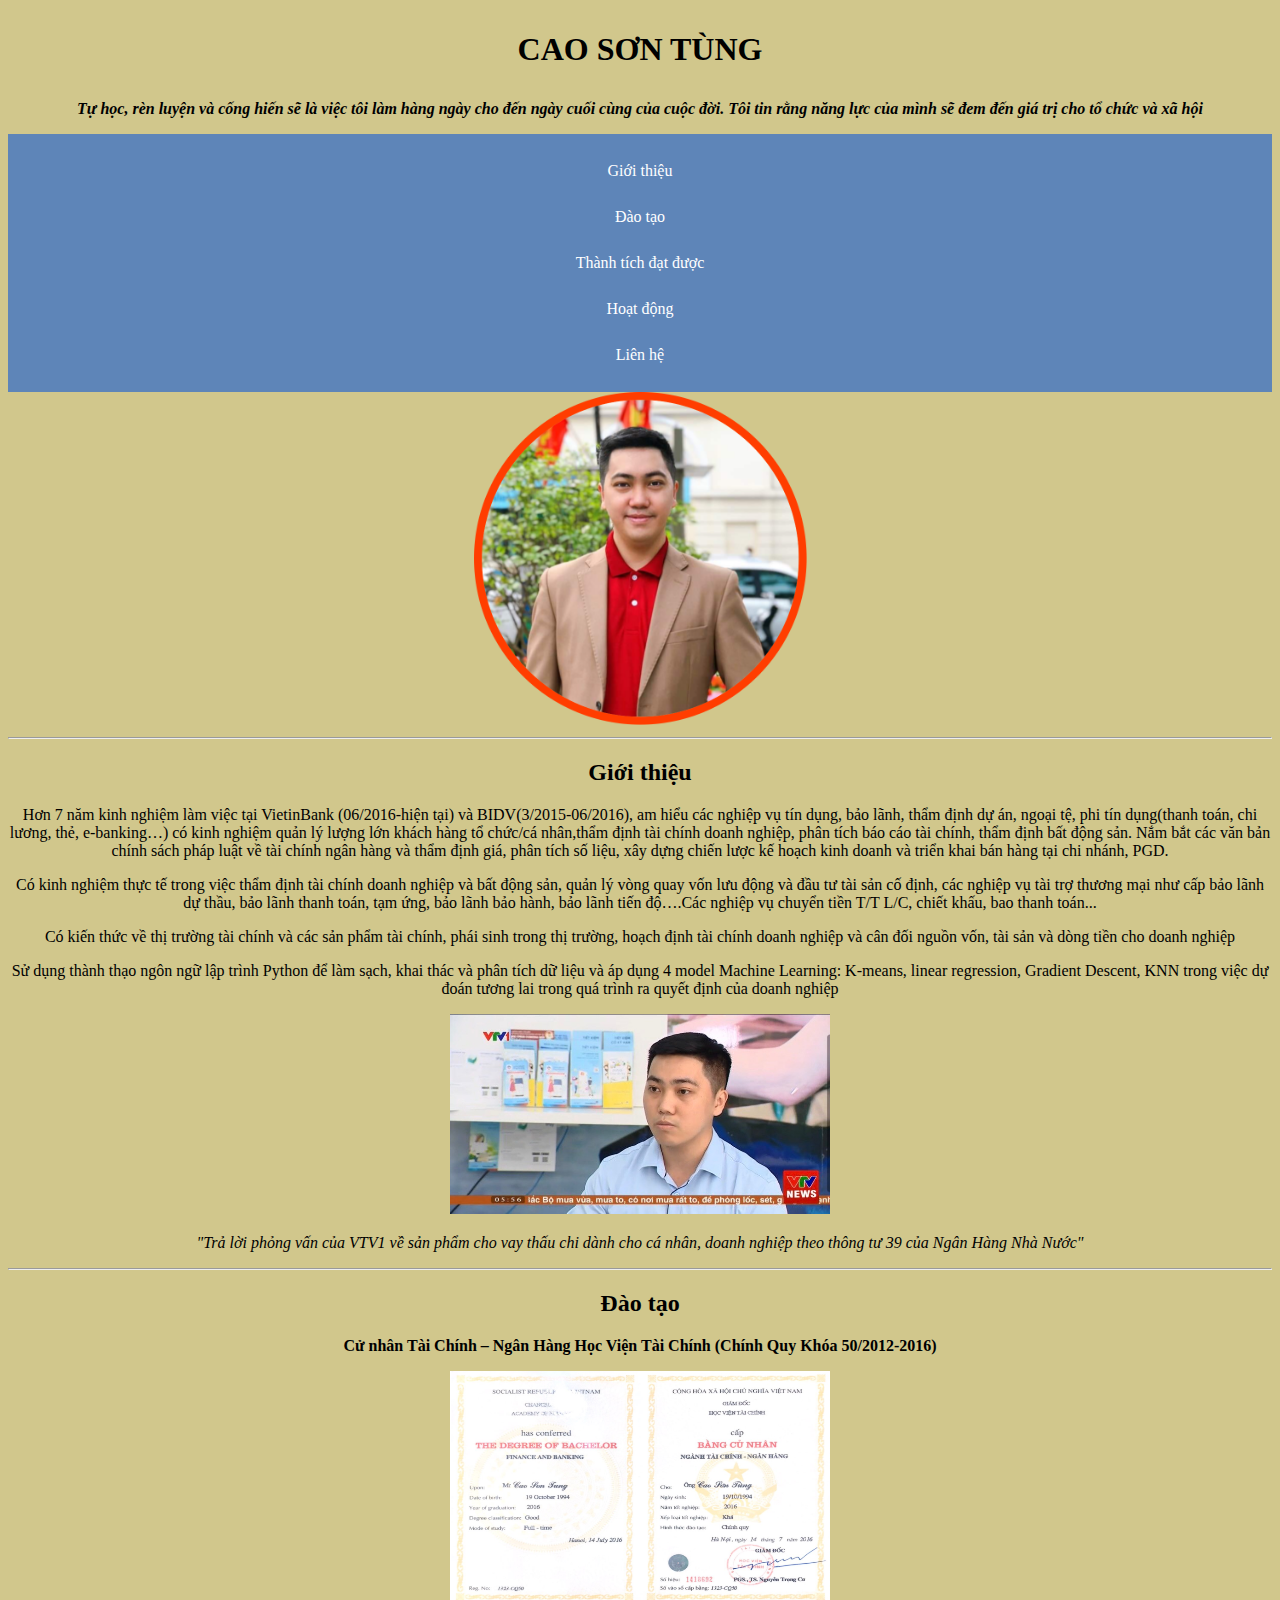
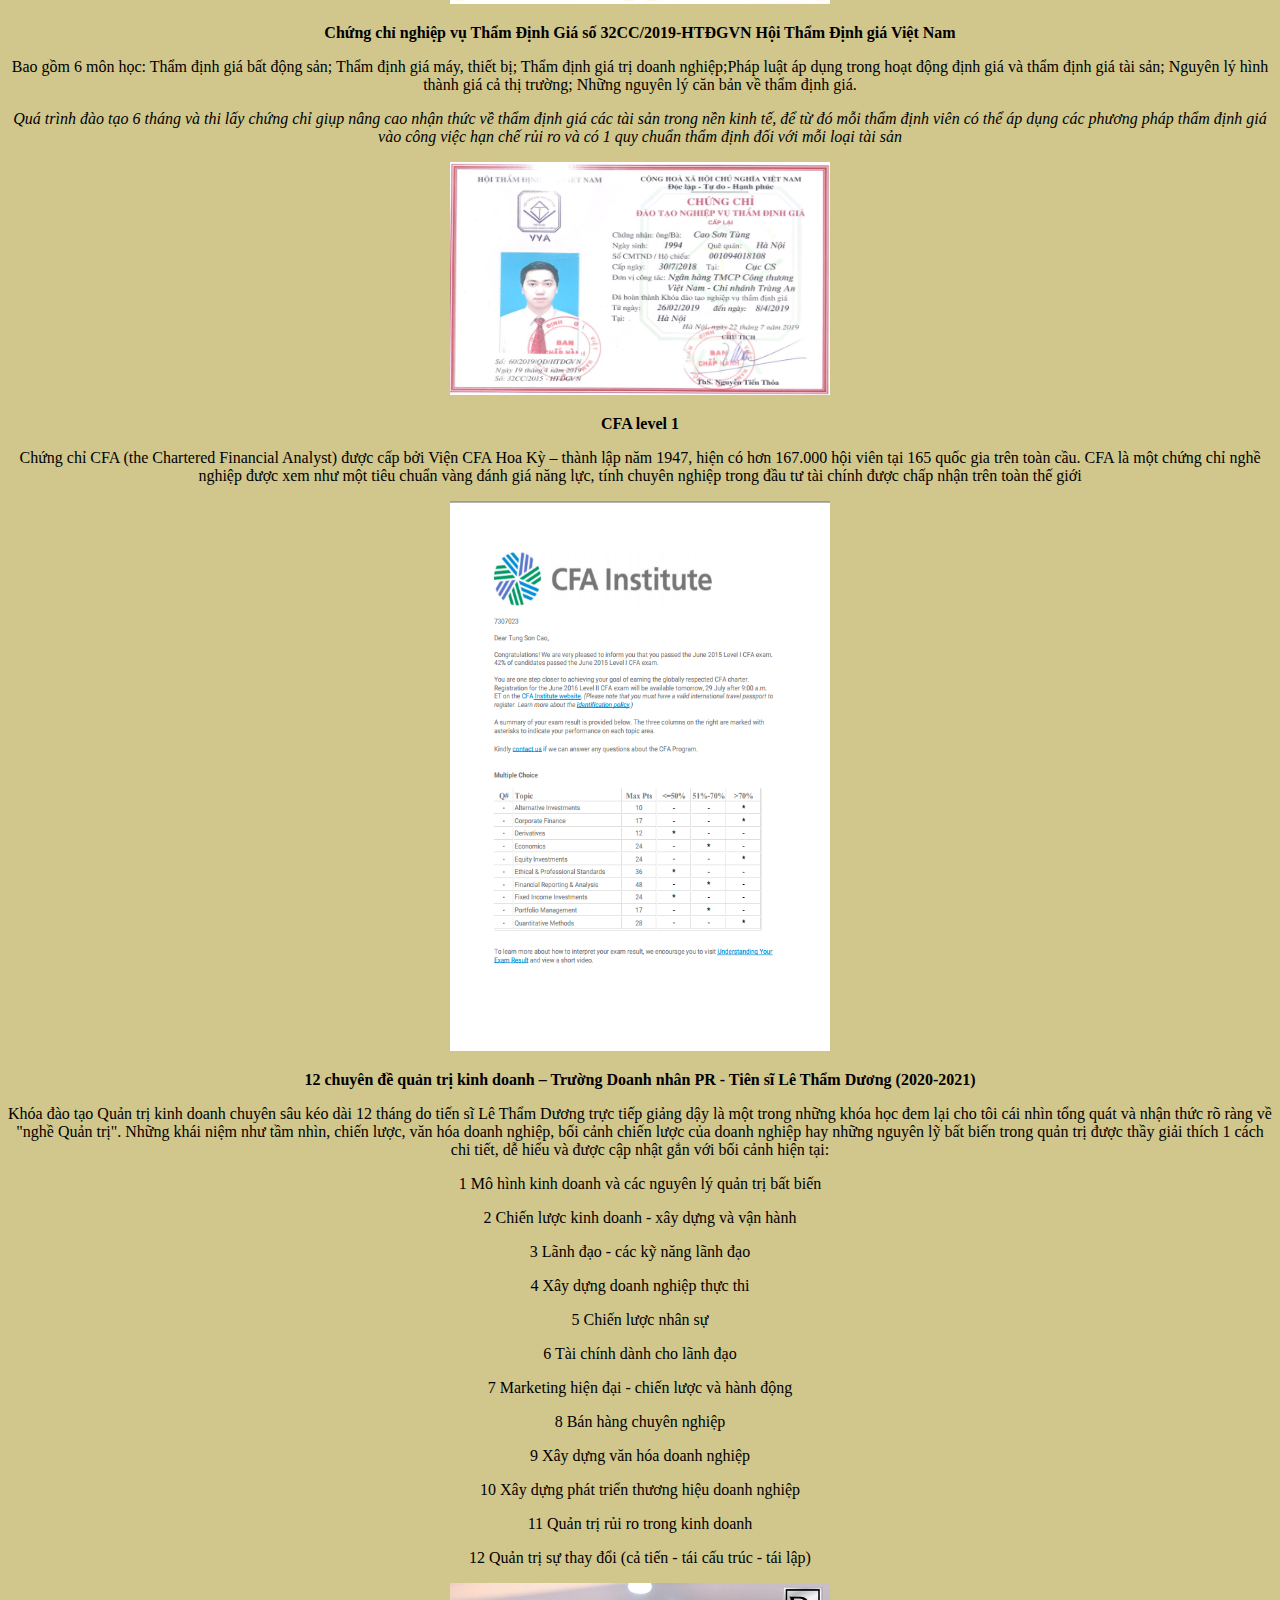
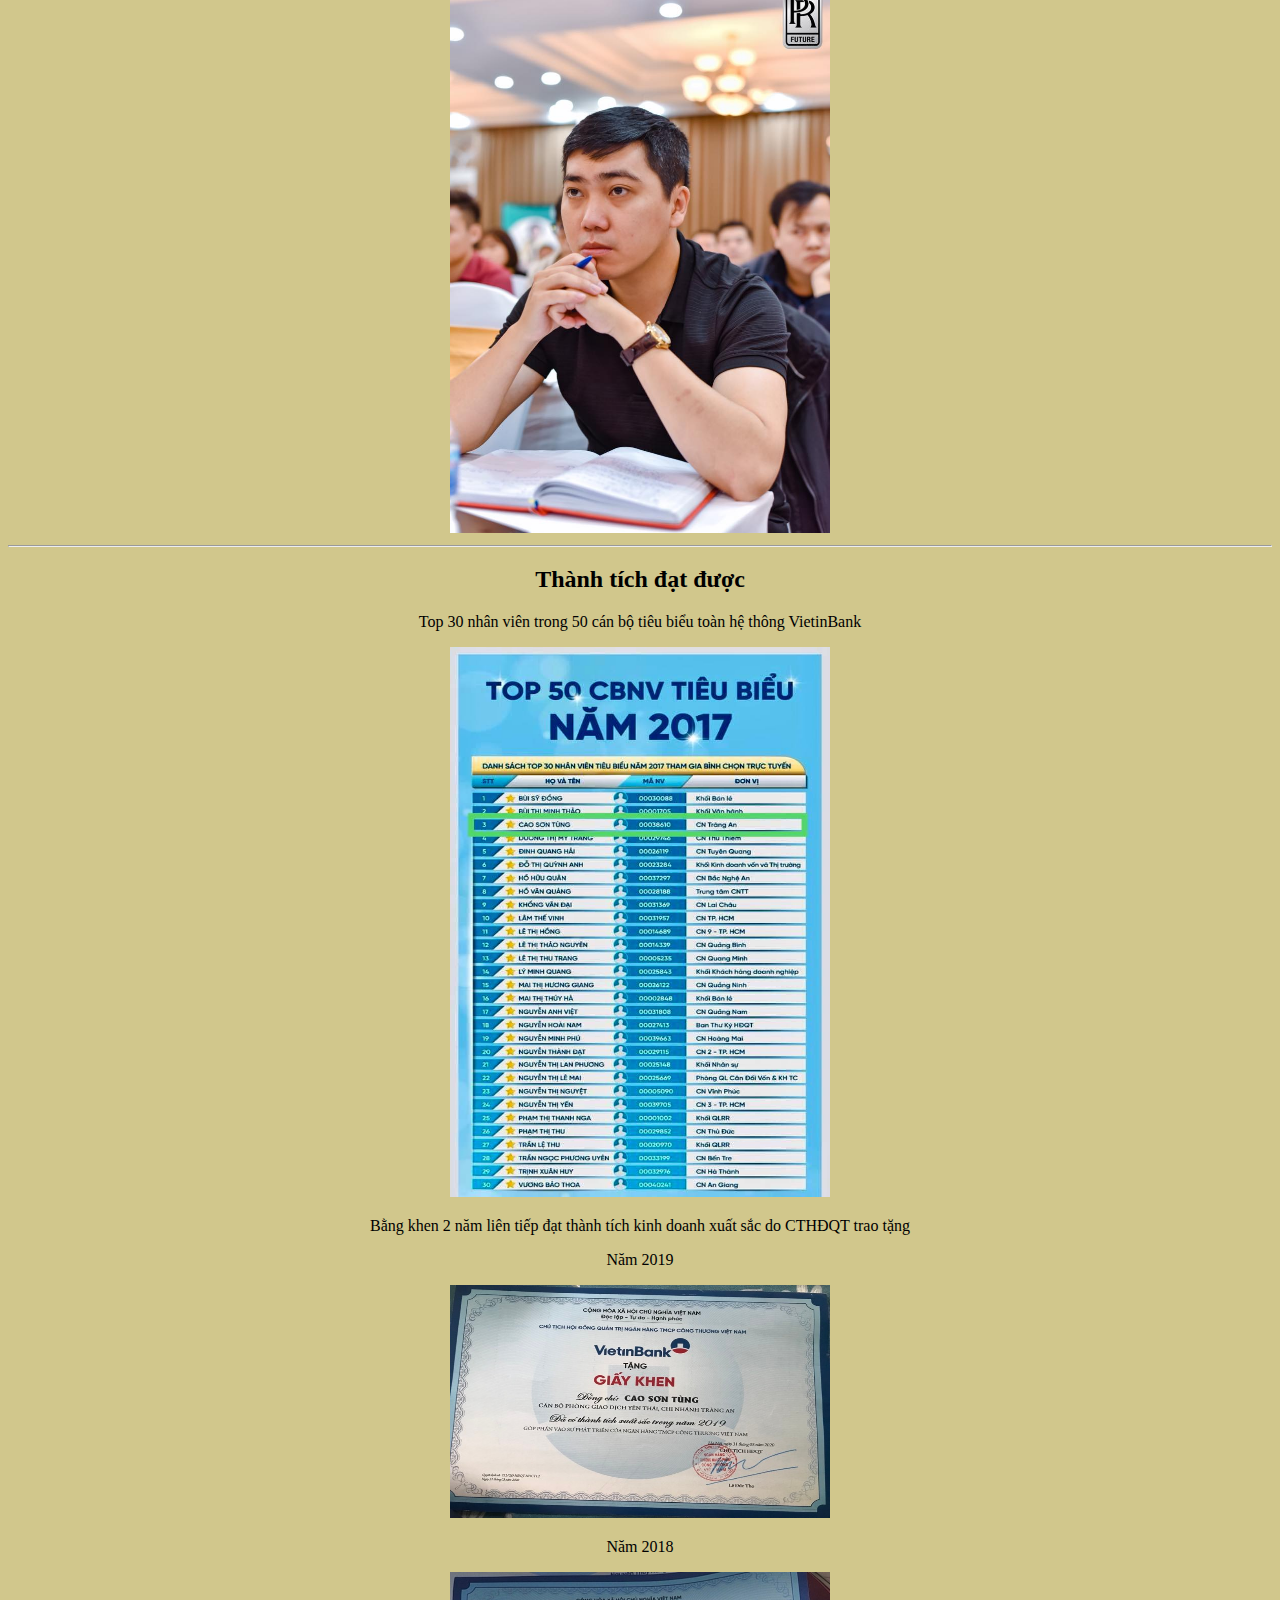
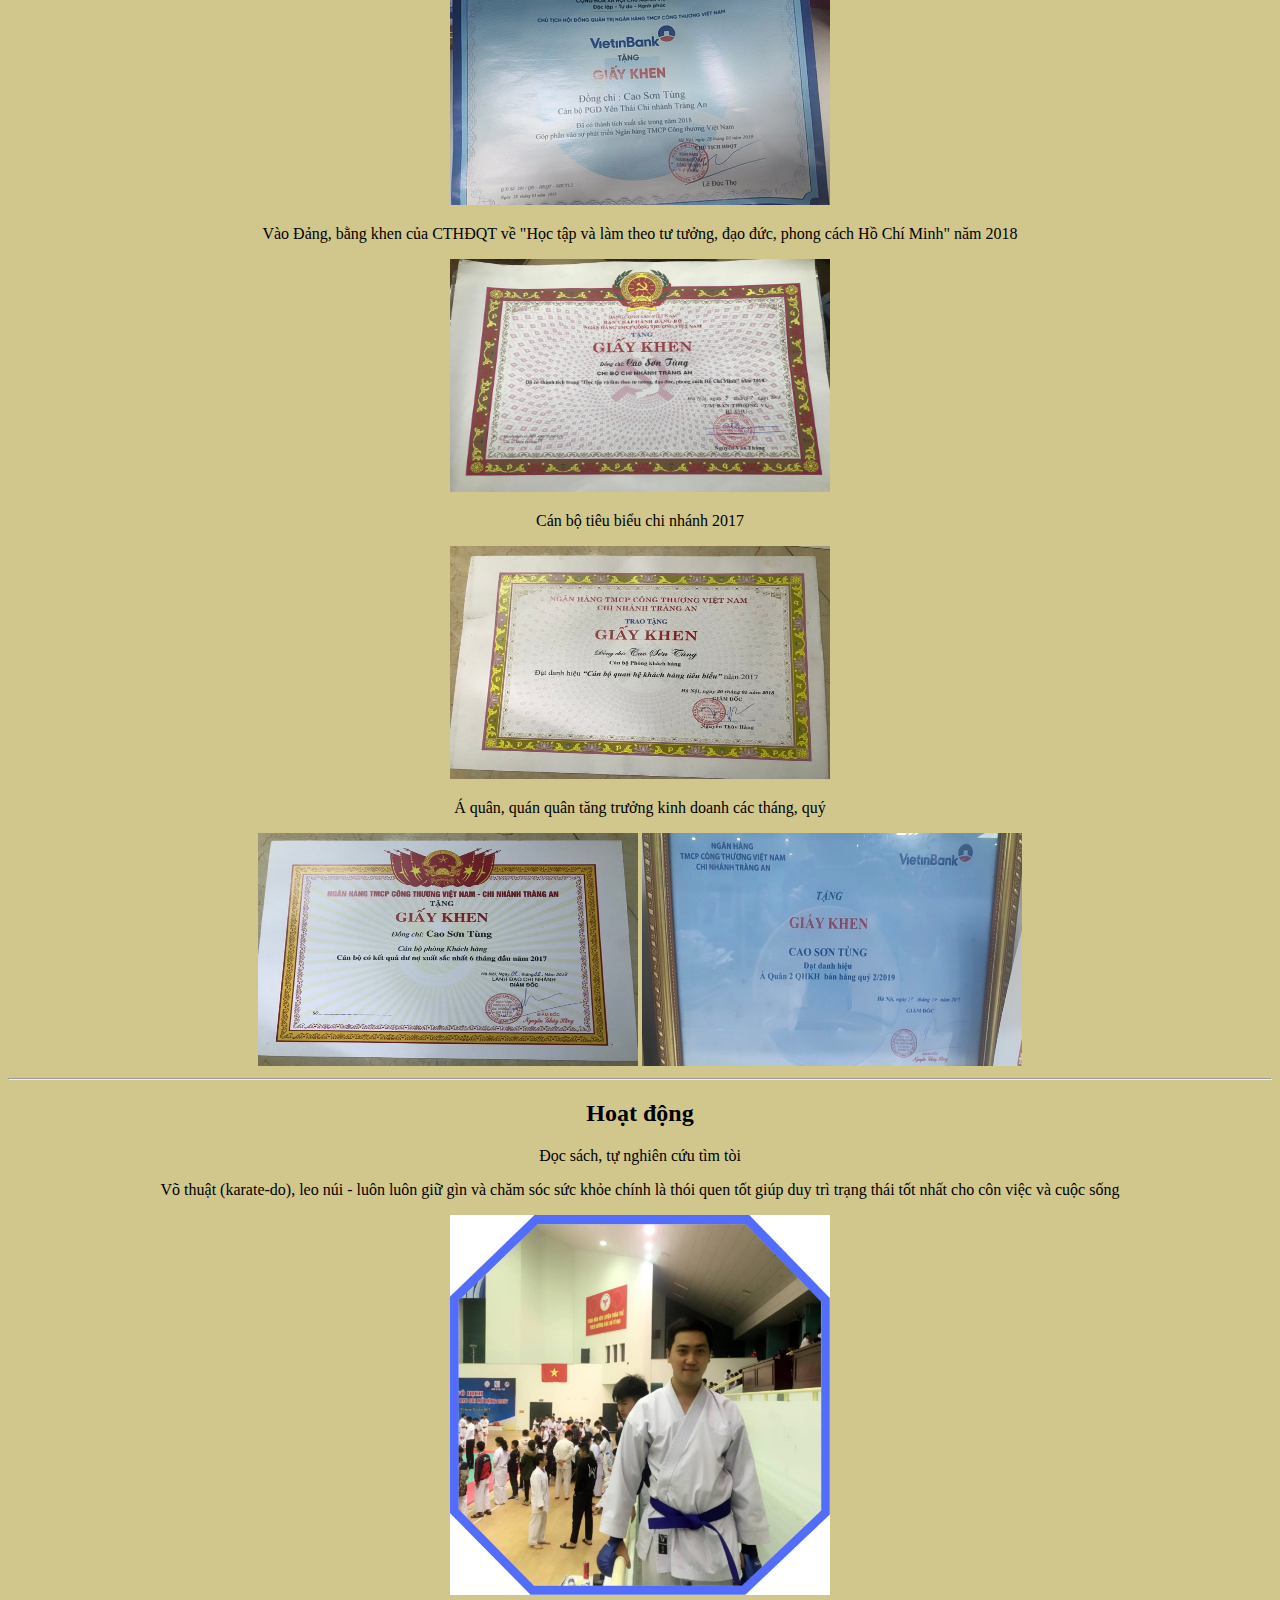
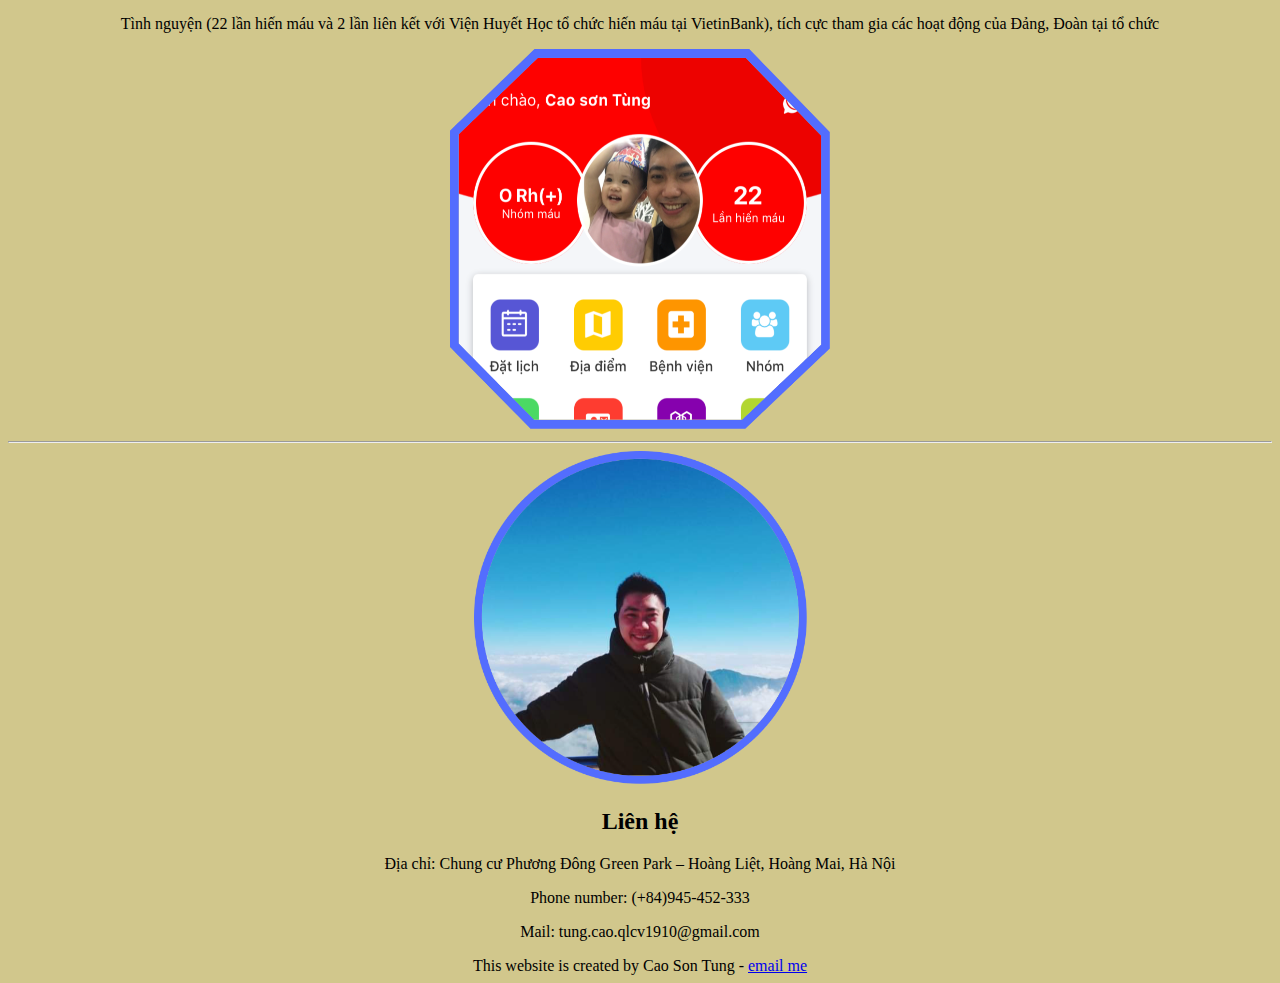
==== commit b779ea67: "Update index.html" ====
--- a/index.html
+++ b/index.html
@@ -31,7 +31,7 @@
 	<p ><em>"Trả lời phỏng vấn của VTV1 về sản phẩm cho vay thấu chi dành cho cá nhân, doanh nghiệp theo thông tư 39 của Ngân Hàng Nhà Nước"</em></p>
 	<hr>
 	<h2 id = "education"> Đào tạo </h2>
-	<p><Strong>Cử nhân Tài Chính – Ngân Hàng Học Viện Tài Chính (Khóa Chính Quy 50/2012-2016)</strong></p>
+	<p><Strong>Cử nhân Tài Chính – Ngân Hàng Học Viện Tài Chính (Chính Quy Khóa 50/2012-2016)</strong></p>
 	<img class= "course_img" src="assets/BANGTOTNGHIEP.jpg" width="380" height="233" />
 	<p><Strong>Chứng chỉ nghiệp vụ Thẩm Định Giá số 32CC/2019-HTĐGVN Hội Thẩm Định giá Việt Nam</strong></p>
 	<p>Bao gồm 6 môn học: Thẩm định giá bất động sản; Thẩm định giá máy, thiết bị; Thẩm định giá trị doanh nghiệp;Pháp luật áp dụng trong hoạt động định giá và thẩm định giá tài sản; Nguyên lý hình thành giá cả thị trường; Những nguyên lý căn bản về thẩm định giá.</p>
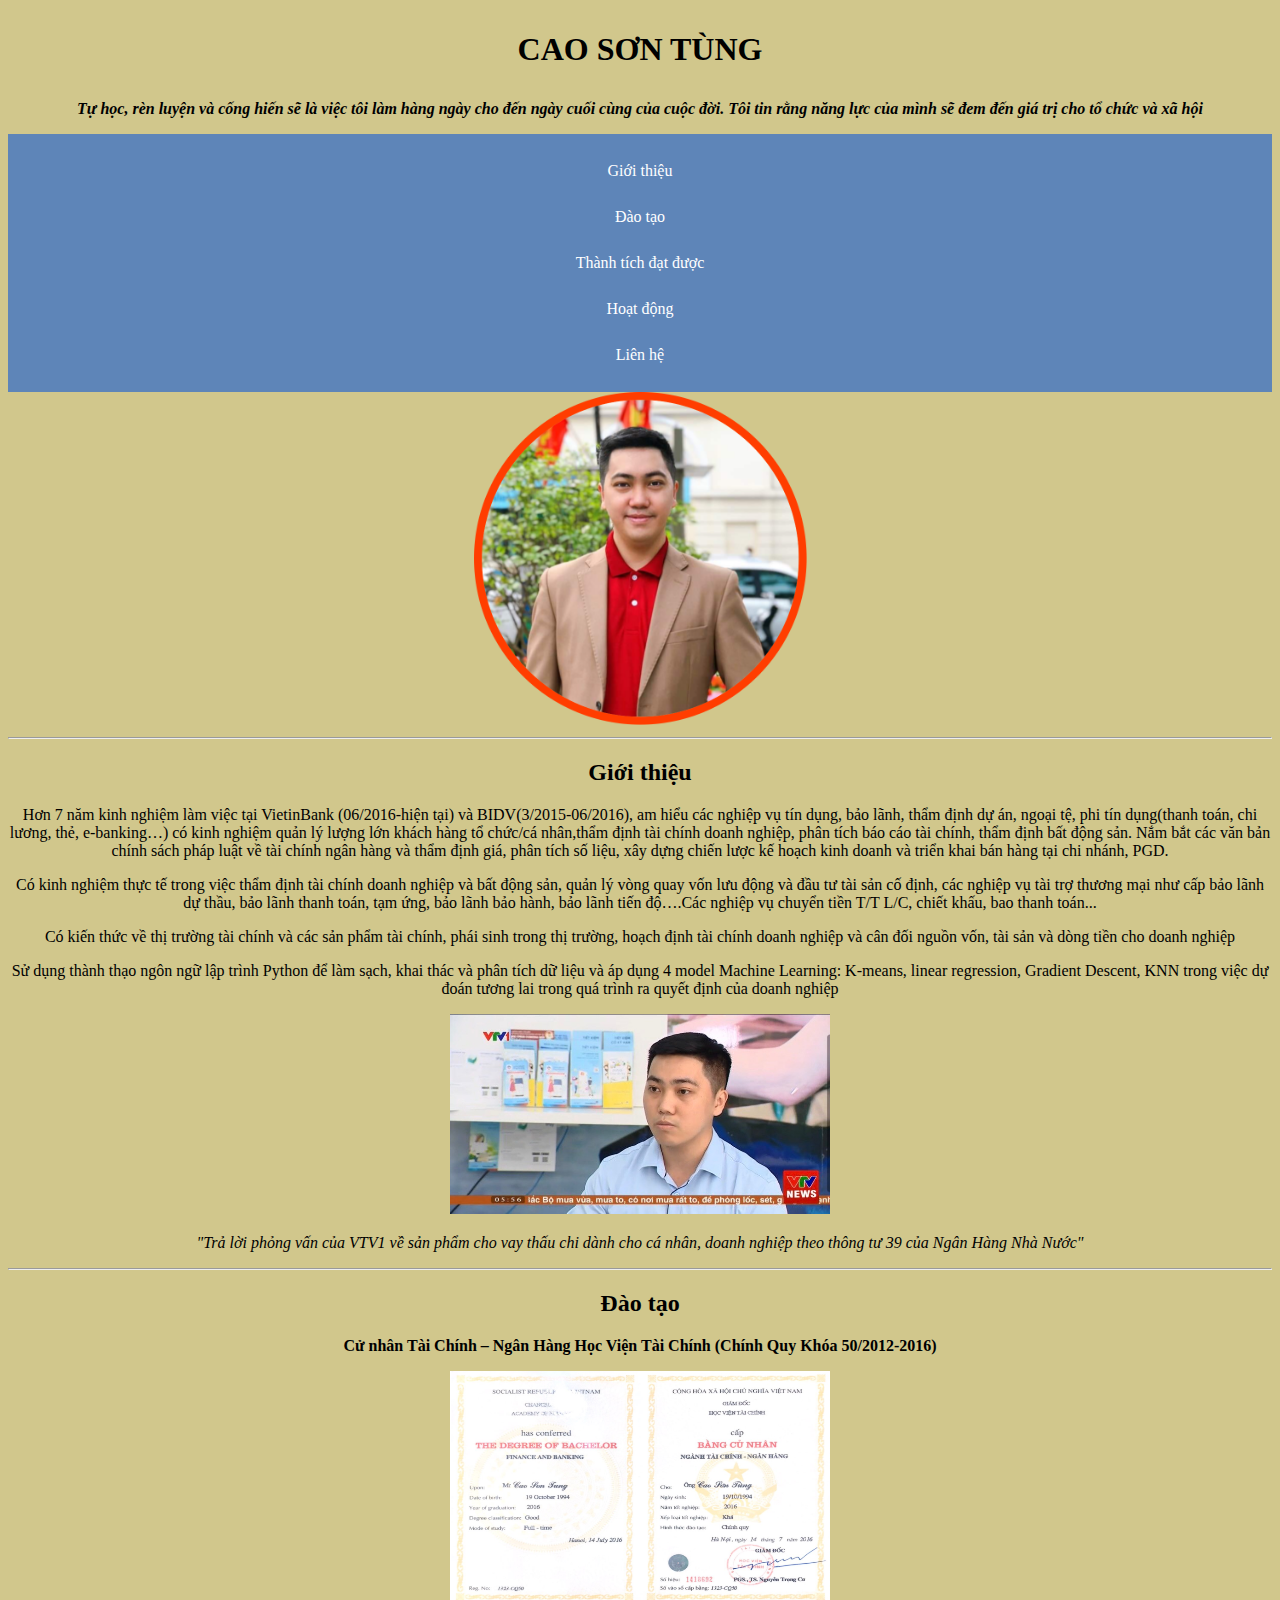
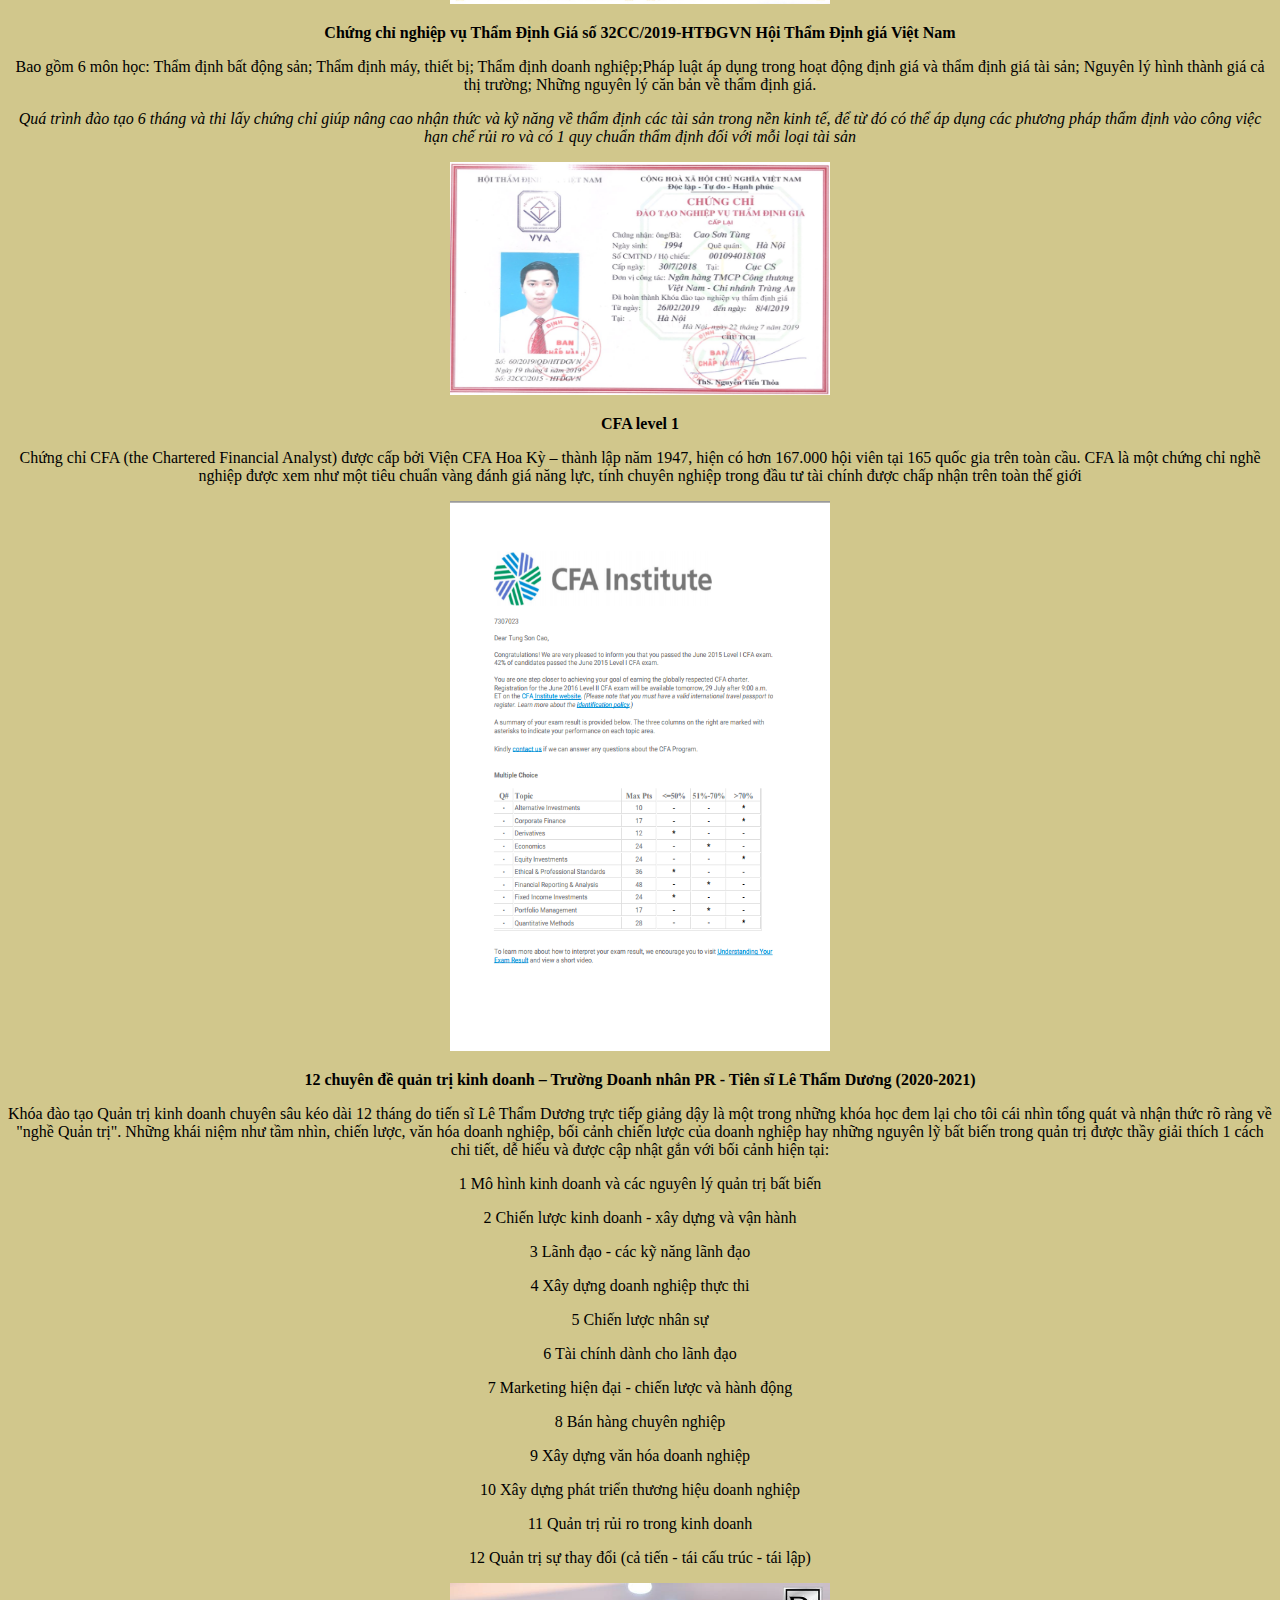
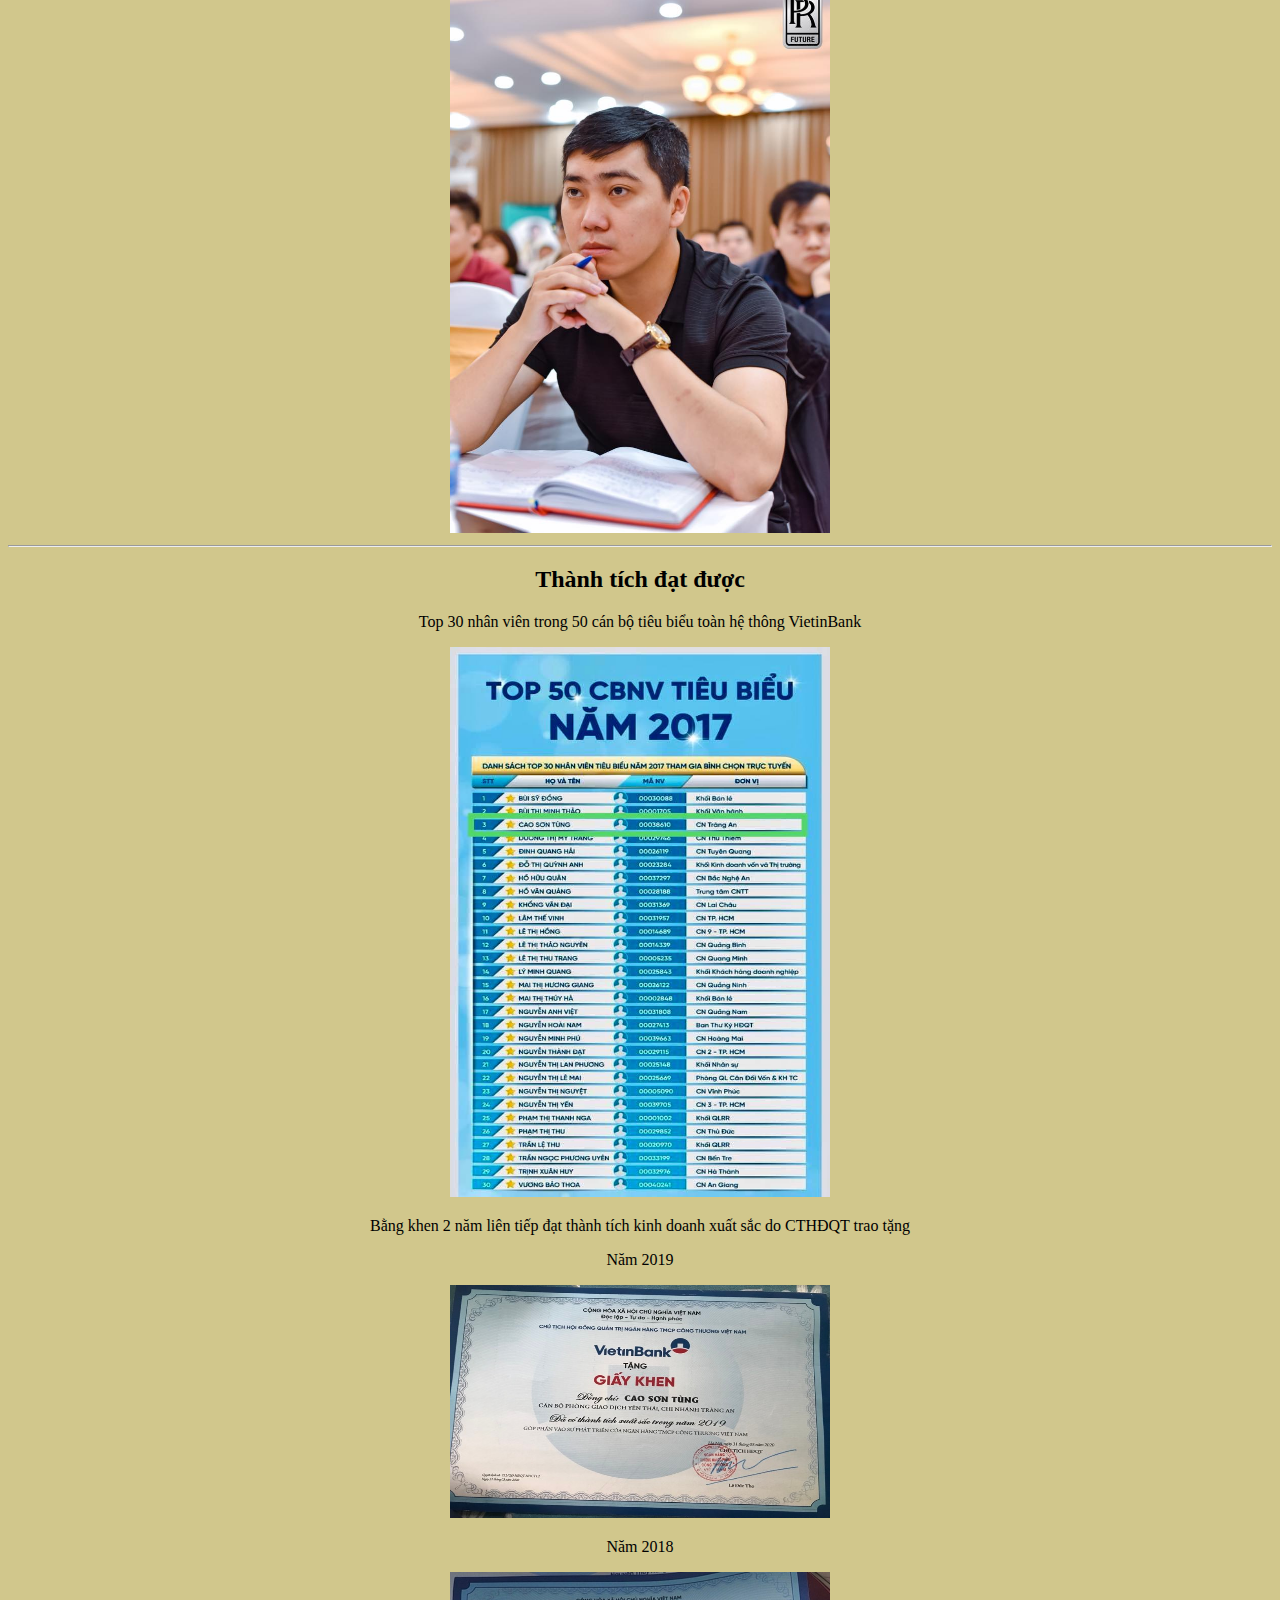
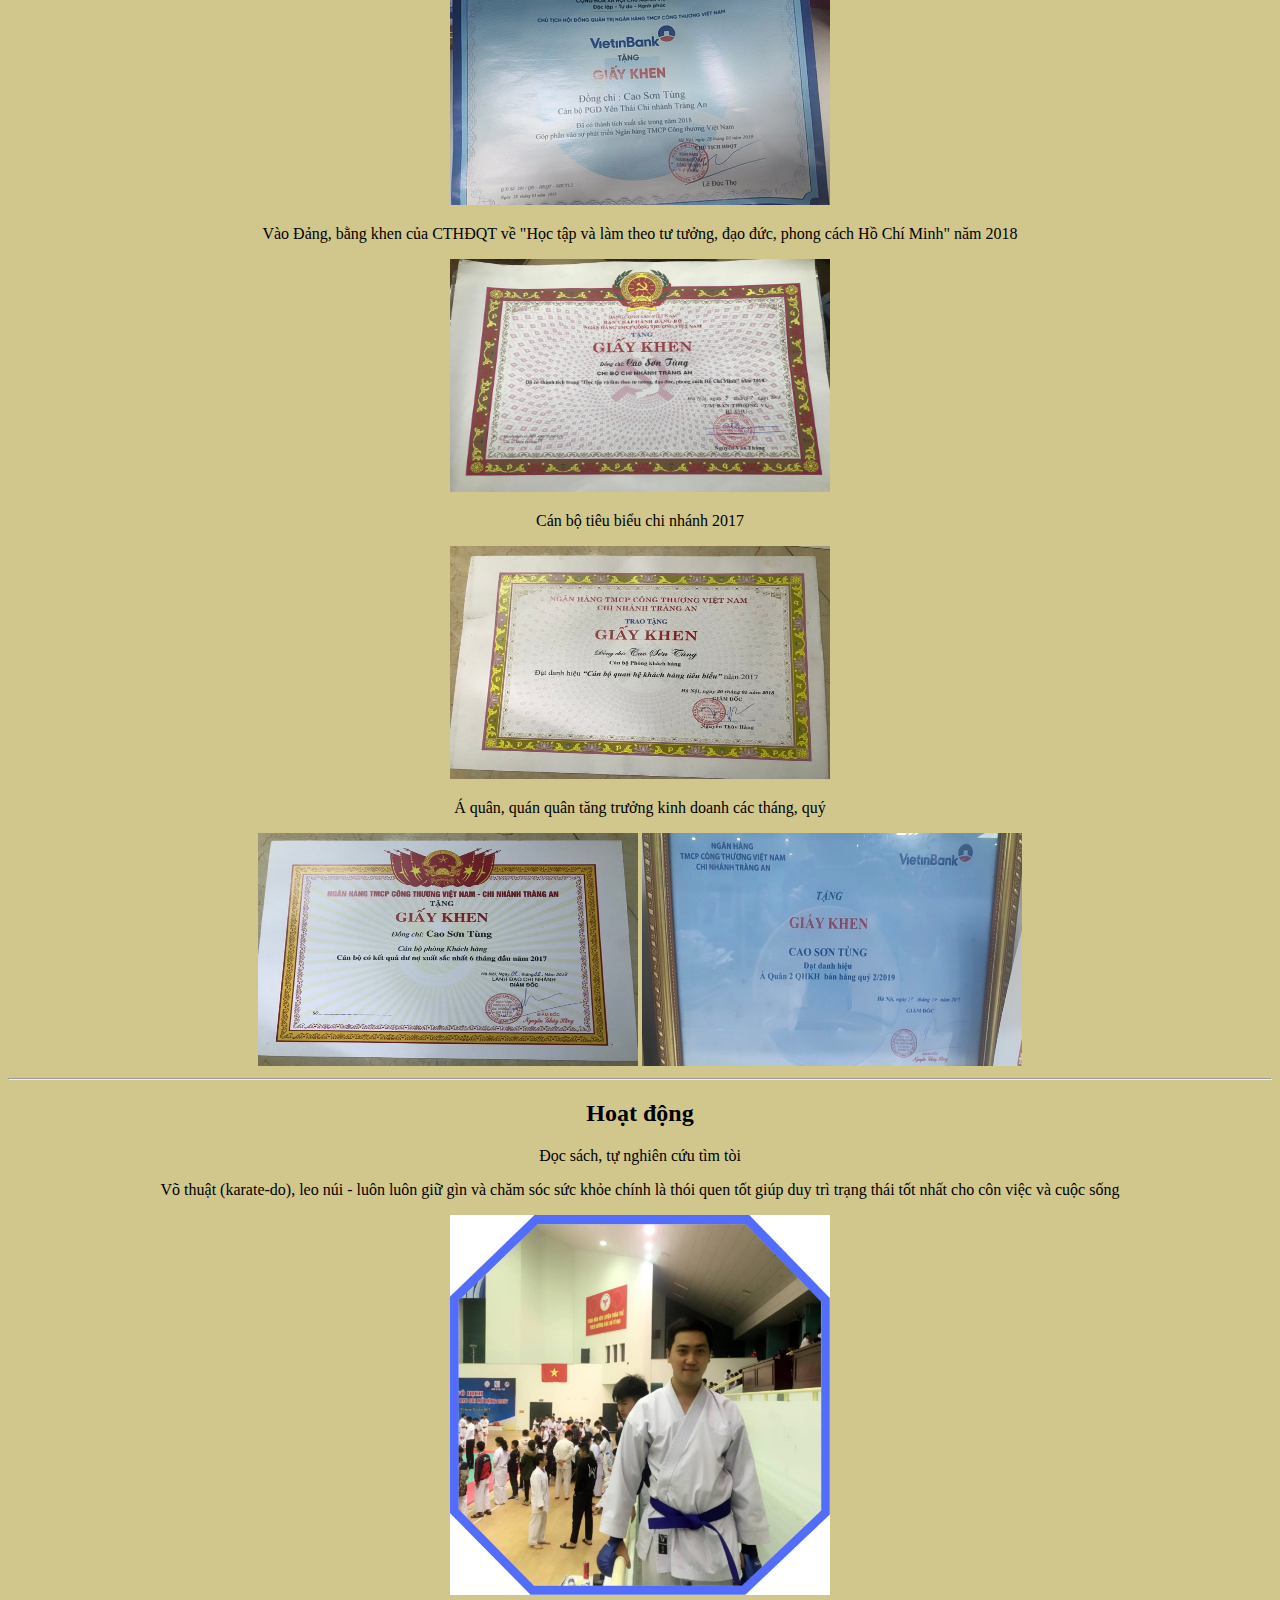
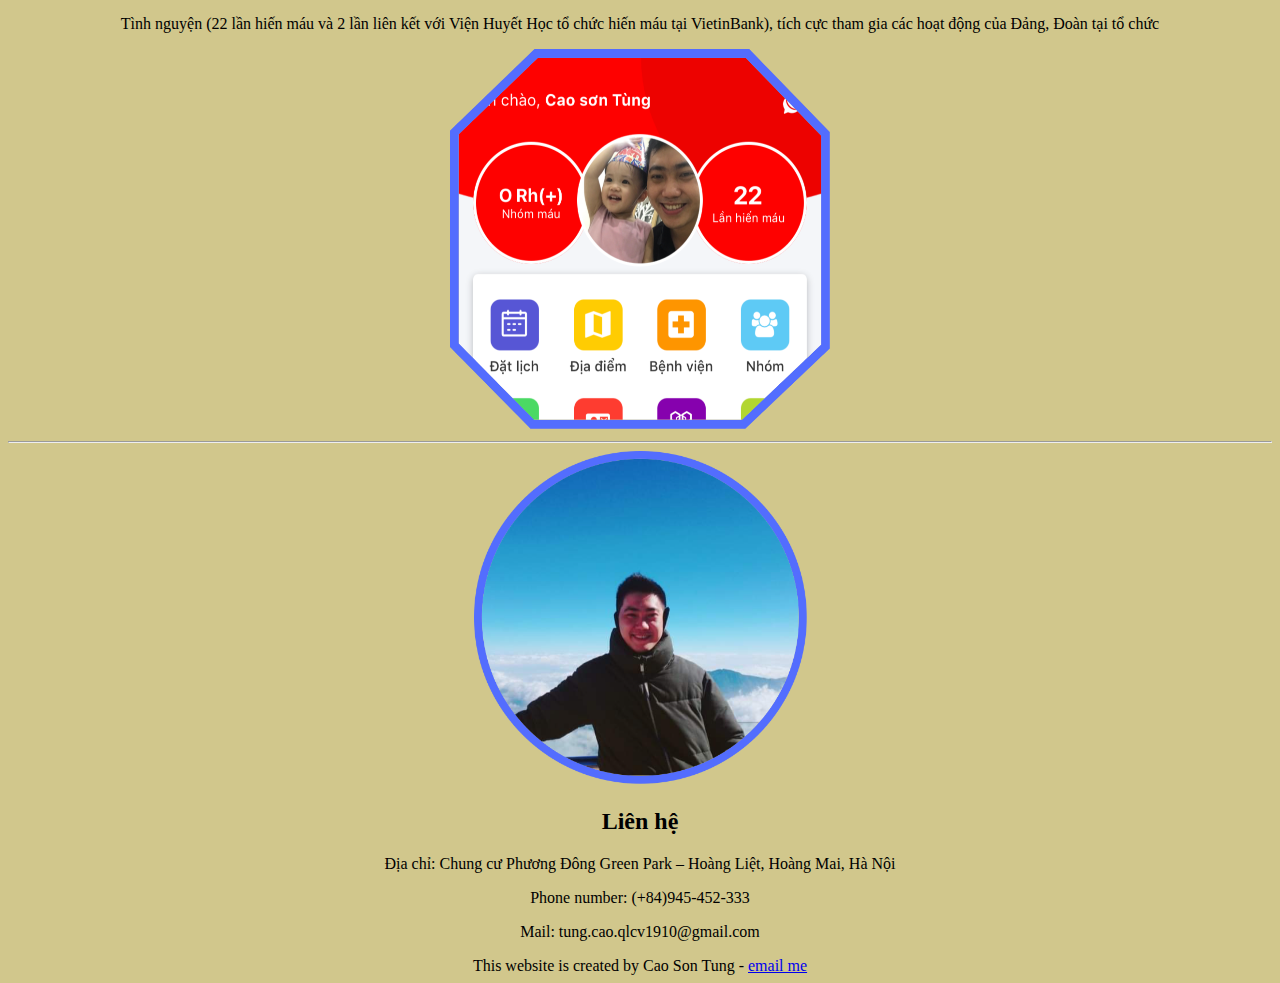
==== commit f415c8e7: "Update index.html" ====
--- a/index.html
+++ b/index.html
@@ -34,8 +34,8 @@
 	<p><Strong>Cử nhân Tài Chính – Ngân Hàng Học Viện Tài Chính (Chính Quy Khóa 50/2012-2016)</strong></p>
 	<img class= "course_img" src="assets/BANGTOTNGHIEP.jpg" width="380" height="233" />
 	<p><Strong>Chứng chỉ nghiệp vụ Thẩm Định Giá số 32CC/2019-HTĐGVN Hội Thẩm Định giá Việt Nam</strong></p>
-	<p>Bao gồm 6 môn học: Thẩm định giá bất động sản; Thẩm định giá máy, thiết bị; Thẩm định giá trị doanh nghiệp;Pháp luật áp dụng trong hoạt động định giá và thẩm định giá tài sản; Nguyên lý hình thành giá cả thị trường; Những nguyên lý căn bản về thẩm định giá.</p>
-	<p><em>Quá trình đào tạo 6 tháng và thi lấy chứng chỉ giụp nâng cao nhận thức về thẩm định giá các tài sản trong nền kinh tế, để từ đó mỗi thẩm định viên có thể áp dụng các phương pháp thẩm định giá vào công việc hạn chế rủi ro và có 1 quy chuẩn thẩm định đối với mỗi loại tài sản</em></p>
+	<p>Bao gồm 6 môn học: Thẩm định bất động sản; Thẩm định máy, thiết bị; Thẩm định doanh nghiệp;Pháp luật áp dụng trong hoạt động định giá và thẩm định giá tài sản; Nguyên lý hình thành giá cả thị trường; Những nguyên lý căn bản về thẩm định giá.</p>
+	<p><em>Quá trình đào tạo 6 tháng và thi lấy chứng chỉ giúp nâng cao nhận thức và kỹ năng về thẩm định các tài sản trong nền kinh tế, để từ đó có thể áp dụng các phương pháp thẩm định vào công việc hạn chế rủi ro và có 1 quy chuẩn thẩm định đối với mỗi loại tài sản</em></p>
 
 	<img class= "course_img" src="assets/CC_TDG.jpg" width="380" height="233" />
 	<p><Strong>CFA level 1</Strong></p>
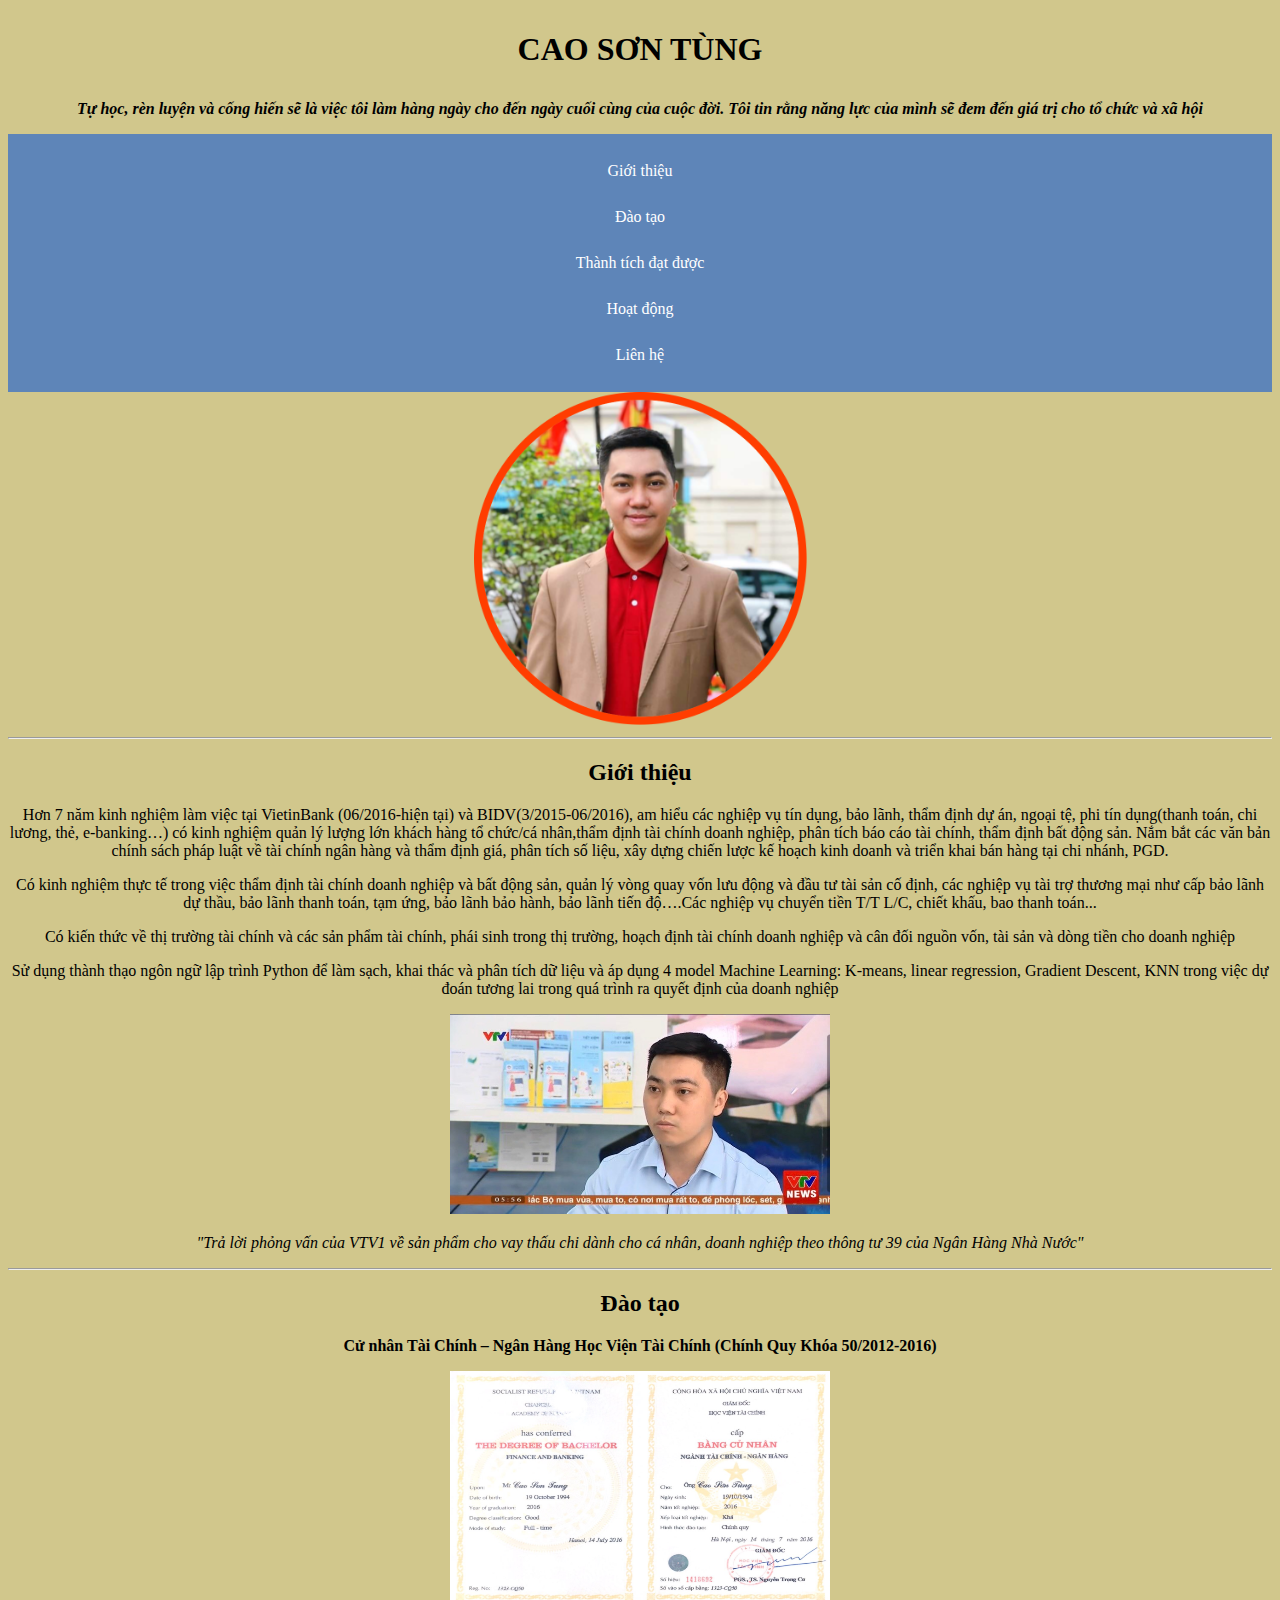
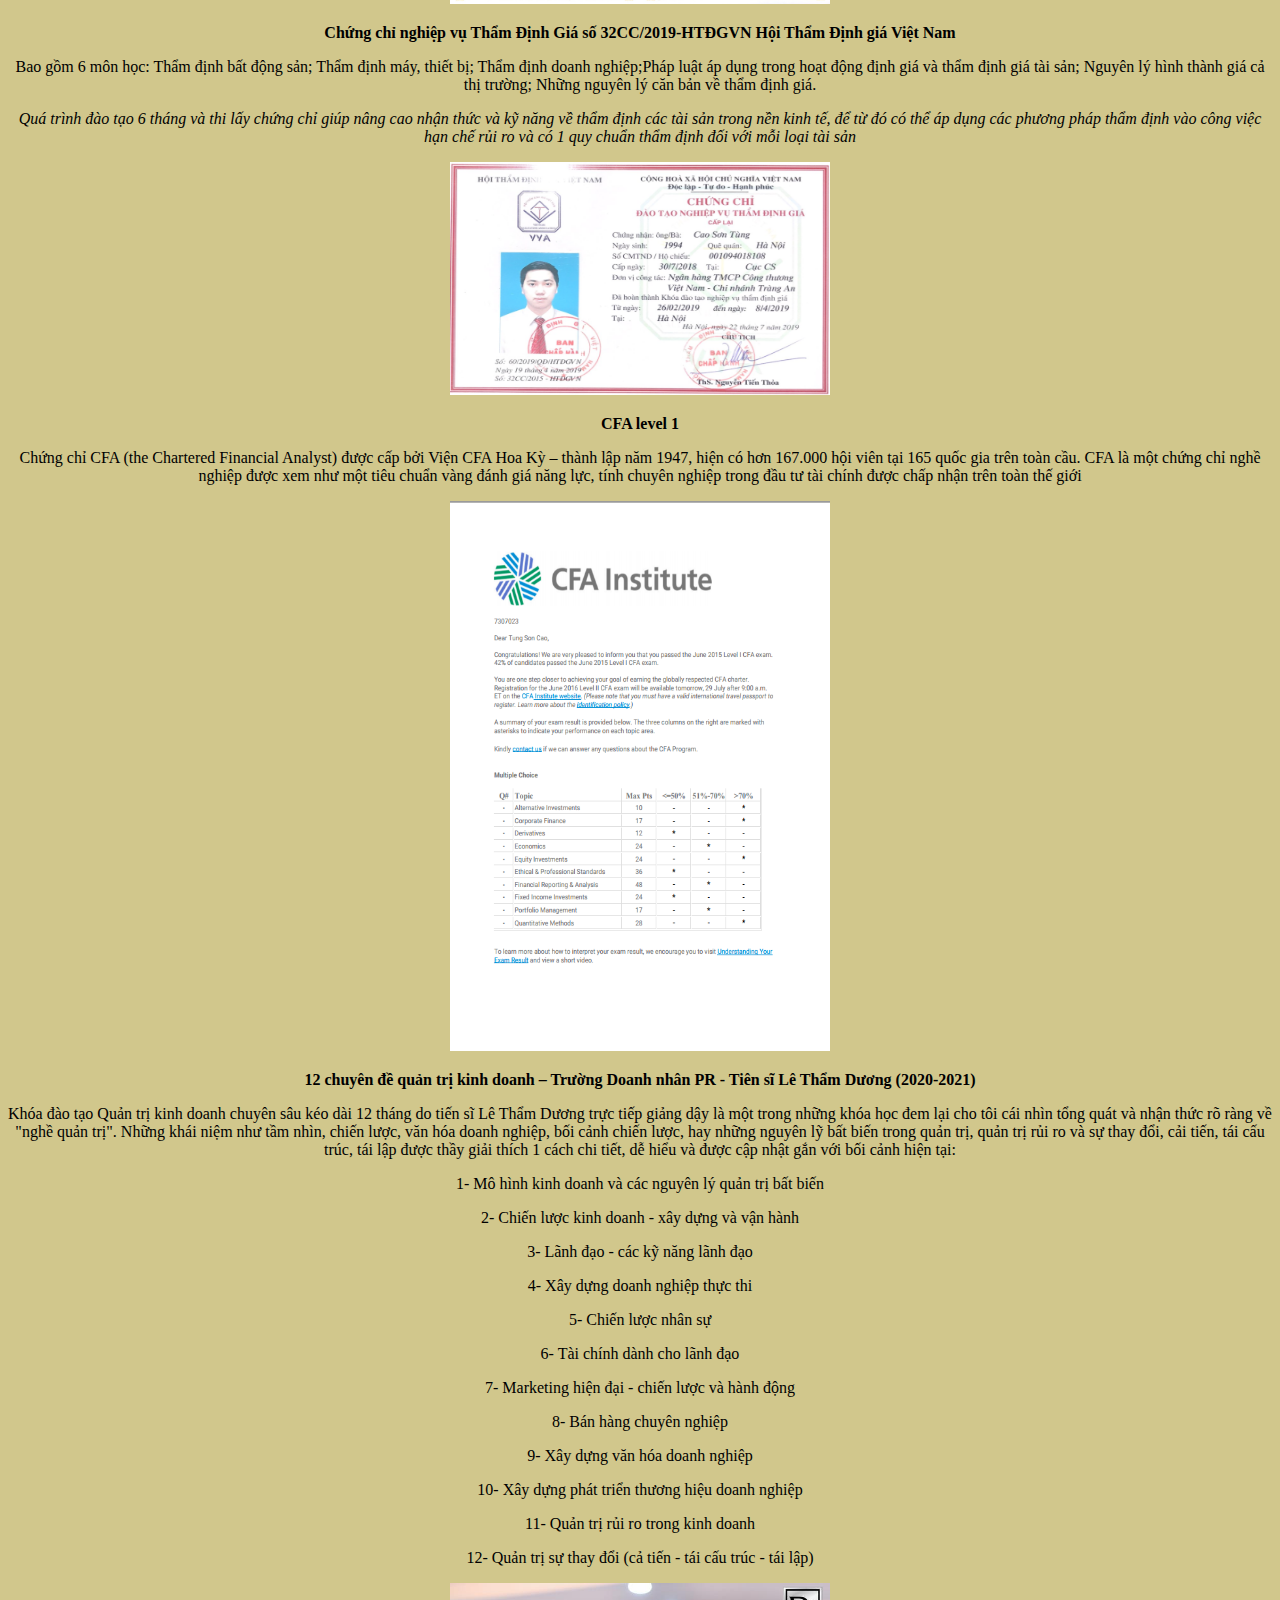
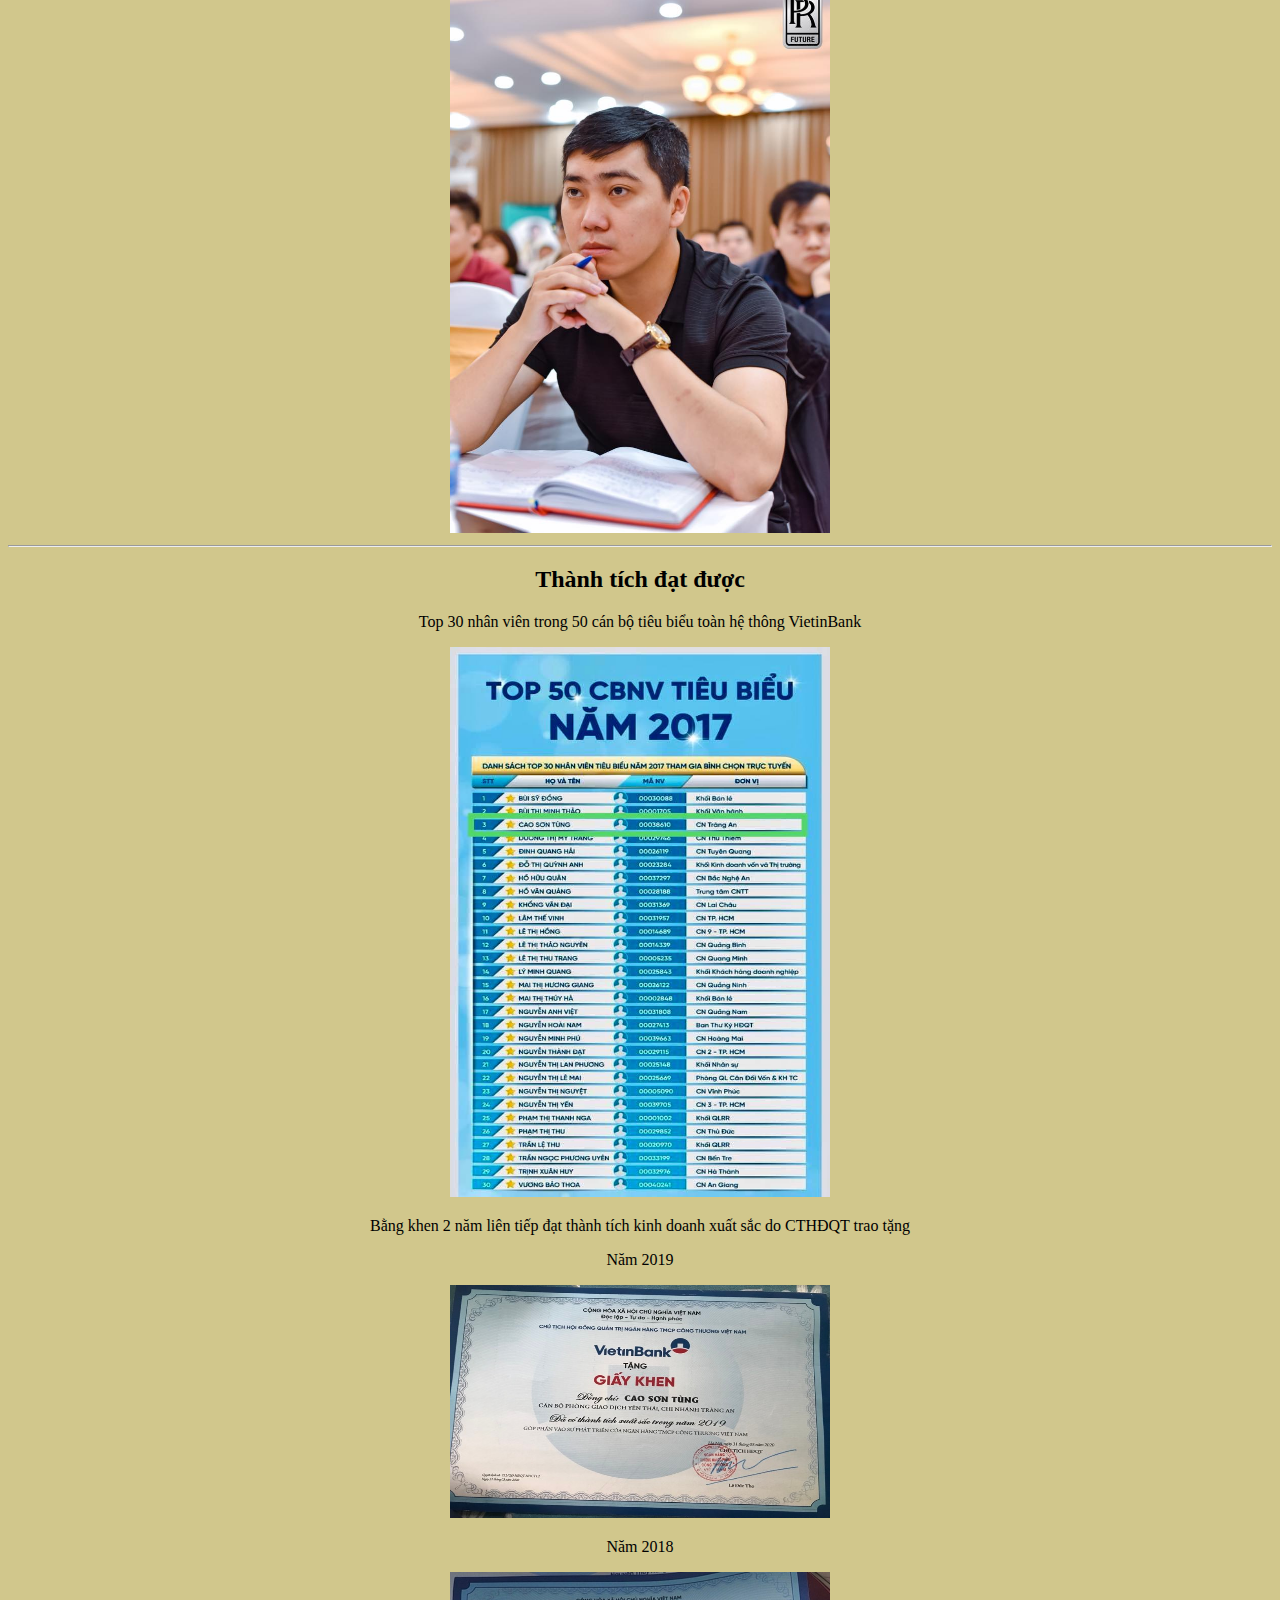
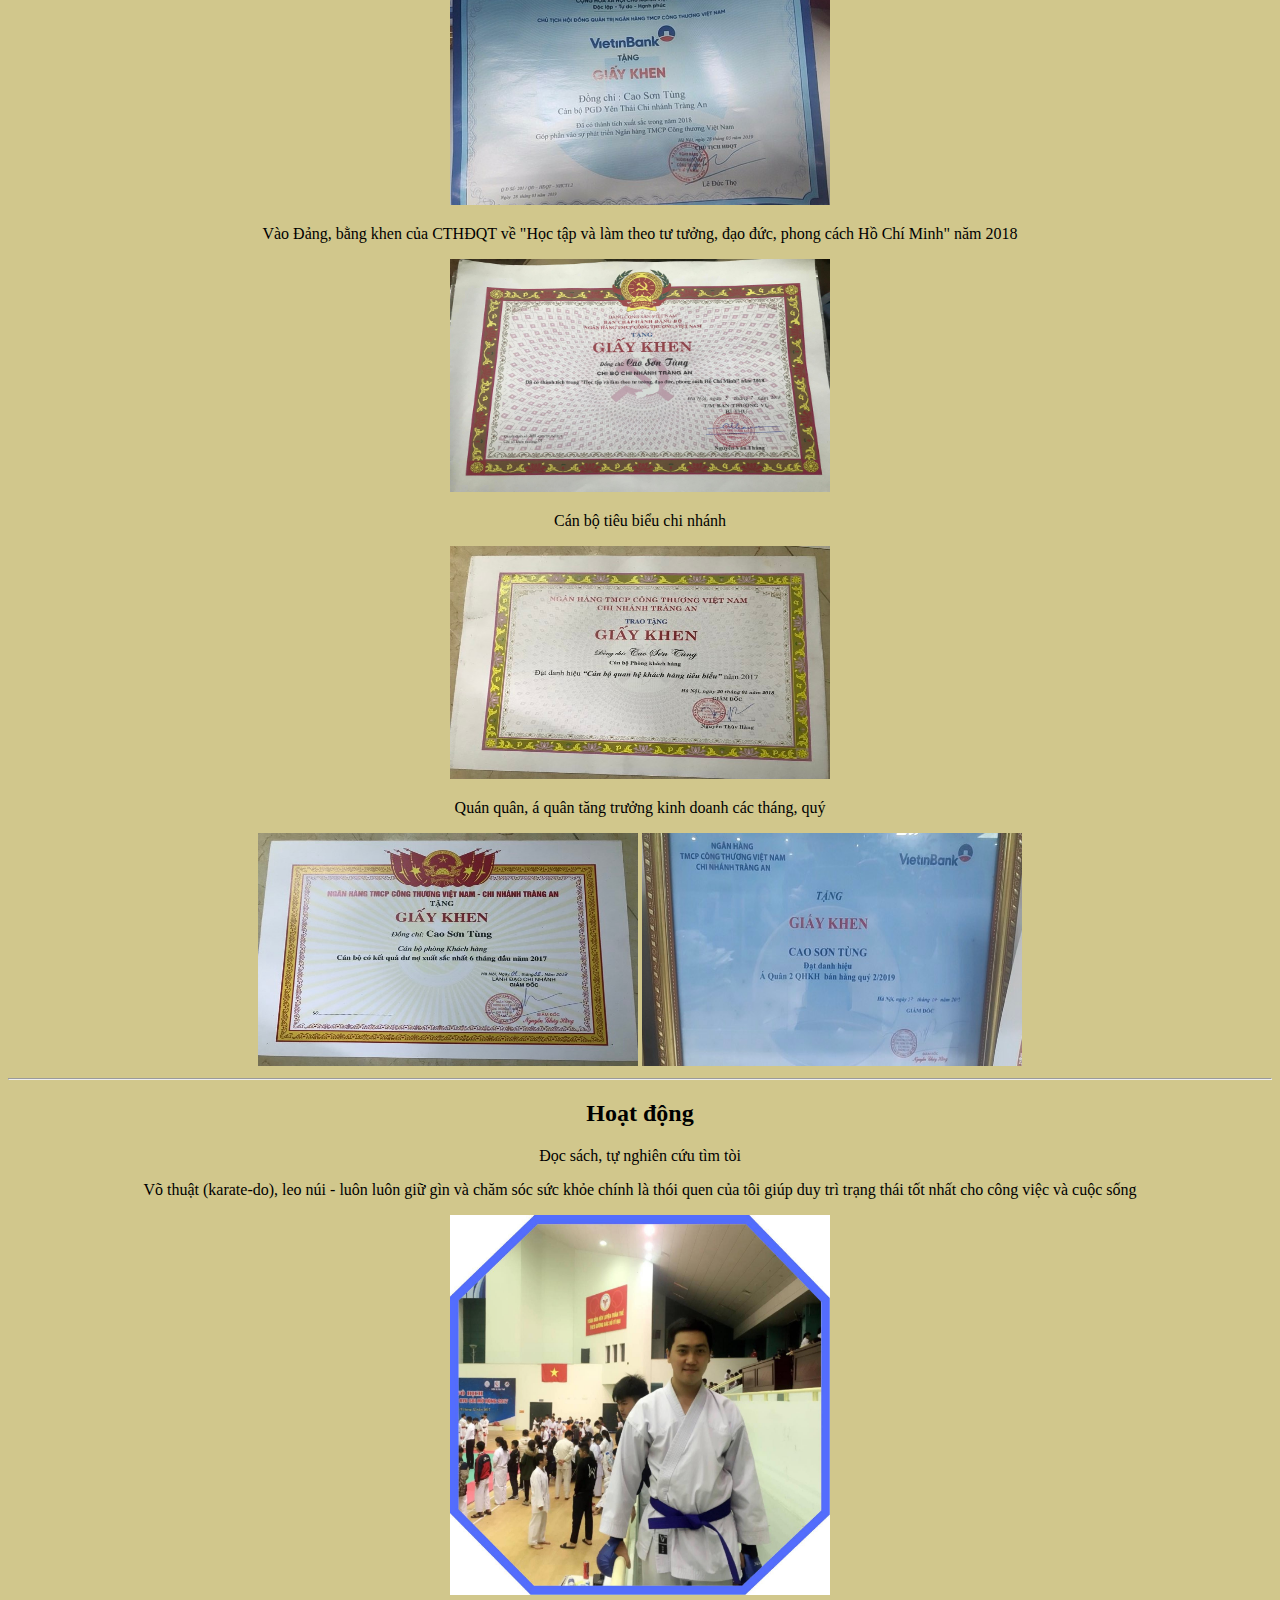
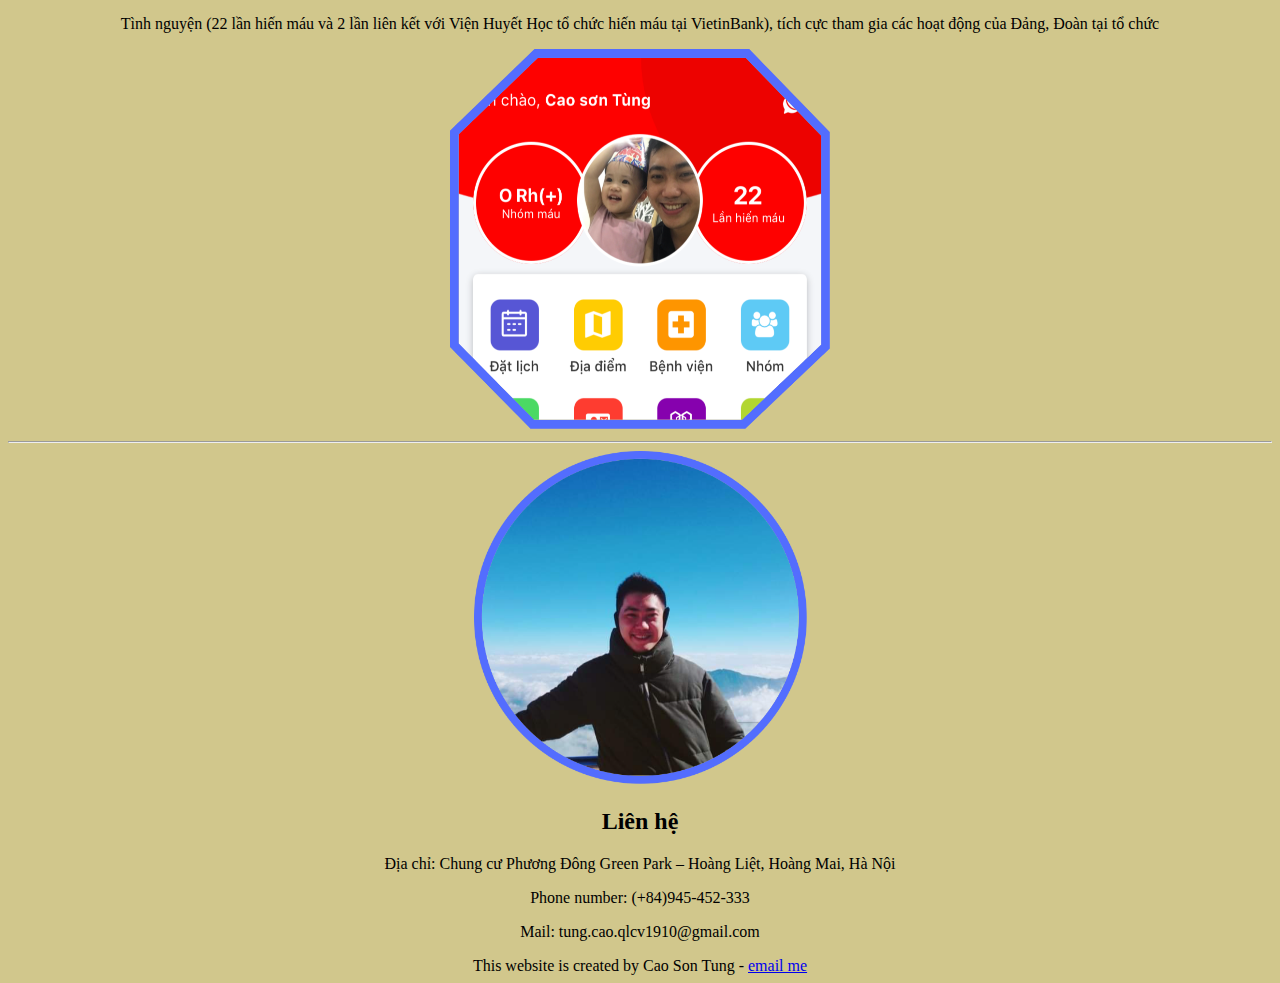
==== commit 3c240b85: "Update index.html" ====
--- a/index.html
+++ b/index.html
@@ -42,20 +42,20 @@
 	<p>Chứng chỉ CFA (the Chartered Financial Analyst) được cấp bởi Viện CFA Hoa Kỳ – thành lập năm 1947, hiện có hơn 167.000 hội viên tại 165 quốc gia trên toàn cầu. CFA là một chứng chỉ nghề nghiệp được xem như một tiêu chuẩn vàng đánh giá năng lực, tính chuyên nghiệp trong đầu tư tài chính được chấp nhận trên toàn thế giới</p>
 	<img class= "course_img" src="assets/CFA_POST.png" width="380" height="550" />
 	<p><Strong>12 chuyên đề quản trị kinh doanh – Trường Doanh nhân PR - Tiên sĩ Lê Thẩm Dương (2020-2021)</Strong></p>
-	<p>Khóa đào tạo Quản trị kinh doanh chuyên sâu kéo dài 12 tháng do tiến sĩ Lê Thẩm Dương trực tiếp giảng dậy là một trong những khóa học đem lại cho tôi cái nhìn tổng quát và nhận thức rõ ràng về "nghề Quản trị". Những khái niệm như tầm nhìn, chiến lược, văn hóa doanh nghiệp, bối cảnh chiến lược của doanh nghiệp hay những nguyên lỹ bất biến trong quản trị được thầy giải thích 1 cách chi tiết, dễ hiểu và được cập nhật gắn với bối cảnh hiện tại: </p>
+	<p>Khóa đào tạo Quản trị kinh doanh chuyên sâu kéo dài 12 tháng do tiến sĩ Lê Thẩm Dương trực tiếp giảng dậy là một trong những khóa học đem lại cho tôi cái nhìn tổng quát và nhận thức rõ ràng về "nghề quản trị". Những khái niệm như tầm nhìn, chiến lược, văn hóa doanh nghiệp, bối cảnh chiến lược, hay những nguyên lỹ bất biến trong quản trị, quản trị rủi ro và sự thay đổi, cải tiến, tái cấu trúc, tái lập được thầy giải thích 1 cách chi tiết, dễ hiểu và được cập nhật gắn với bối cảnh hiện tại: </p>
 
-	  <p>1 Mô hình kinh doanh và các nguyên lý quản trị bất biến</p>
-	  <p>2 Chiến lược kinh doanh - xây dựng và vận hành</p>
-	  <p>3 Lãnh đạo - các kỹ năng lãnh đạo</p>
-	  <p>4 Xây dựng doanh nghiệp thực thi</p>
-	  <p>5 Chiến lược nhân sự</p>
-	  <p>6 Tài chính dành cho lãnh đạo</p>
-	  <p>7 Marketing hiện đại - chiến lược và hành động</p>
-	  <p>8 Bán hàng chuyên nghiệp</p>
-	  <p>9 Xây dựng văn hóa doanh nghiệp</p>
-	  <p>10 Xây dựng phát triển thương hiệu doanh nghiệp</p>
-	  <p>11 Quản trị rủi ro trong kinh doanh</p>
-	  <p>12 Quản trị sự thay đổi (cả tiến - tái cấu trúc - tái lập)</p>
+	  <p>1- Mô hình kinh doanh và các nguyên lý quản trị bất biến</p>
+	  <p>2- Chiến lược kinh doanh - xây dựng và vận hành</p>
+	  <p>3- Lãnh đạo - các kỹ năng lãnh đạo</p>
+	  <p>4- Xây dựng doanh nghiệp thực thi</p>
+	  <p>5- Chiến lược nhân sự</p>
+	  <p>6- Tài chính dành cho lãnh đạo</p>
+	  <p>7- Marketing hiện đại - chiến lược và hành động</p>
+	  <p>8- Bán hàng chuyên nghiệp</p>
+	  <p>9- Xây dựng văn hóa doanh nghiệp</p>
+	  <p>10- Xây dựng phát triển thương hiệu doanh nghiệp</p>
+	  <p>11- Quản trị rủi ro trong kinh doanh</p>
+	  <p>12- Quản trị sự thay đổi (cả tiến - tái cấu trúc - tái lập)</p>
 	<img class= "course_img" src="assets/PR.jpg" width="380" height="550" />
 	<hr/>
 	<h2 id = "archivement"> Thành tích đạt được  </h2>
@@ -68,15 +68,15 @@
 	<img class= "course_img" src="assets/CTHDQT_2018.jpg" width="380" height="233" />
 	<p>Vào Đảng, bằng khen của CTHĐQT về "Học tập và làm theo tư tưởng, đạo đức, phong cách Hồ Chí Minh" năm 2018</p>
 	<img class= "course_img" src="assets/HCM.jpg" width="380" height="233" />
-	<p>Cán bộ tiêu biểu chi nhánh 2017</p>
+	<p>Cán bộ tiêu biểu chi nhánh</p>
 	<img class= "course_img" src="assets/CBQHKHTBCN.jpg" width="380" height="233" />
-	<p>Á quân, quán quân tăng trưởng kinh doanh các tháng, quý </p>
+	<p>Quán quân, á quân tăng trưởng kinh doanh các tháng, quý </p>
 	<img class= "course_img" src="assets/DNXS_2017.jpg" width="380" height="233" />
 	<img class= "course_img" src="assets/A_QUAN_2019.jpg" width="380" height="233" />
 	<hr/>
 	<h2 id = "favorite"> Hoạt động  </h2>
 	<p>Đọc sách, tự nghiên cứu tìm tòi</p>
-	<p>Võ thuật (karate-do), leo núi - luôn luôn giữ gìn và chăm sóc sức khỏe chính là thói quen tốt giúp duy trì trạng thái tốt nhất cho côn việc và cuộc sống</p>
+	<p>Võ thuật (karate-do), leo núi - luôn luôn giữ gìn và chăm sóc sức khỏe chính là thói quen của tôi giúp duy trì trạng thái tốt nhất cho công việc và cuộc sống</p>
 	<img class= "course_img" src="assets/HĐ1.jpg" width="380" height="380" />
 	<p>Tình nguyện (22 lần hiến máu và 2 lần liên kết với Viện Huyết Học tổ chức hiến máu tại VietinBank), tích cực tham gia các hoạt động của Đảng, Đoàn tại tổ chức</p>
 	<img class= "course_img" src="assets/HĐ2.png" width="380" height="380" />
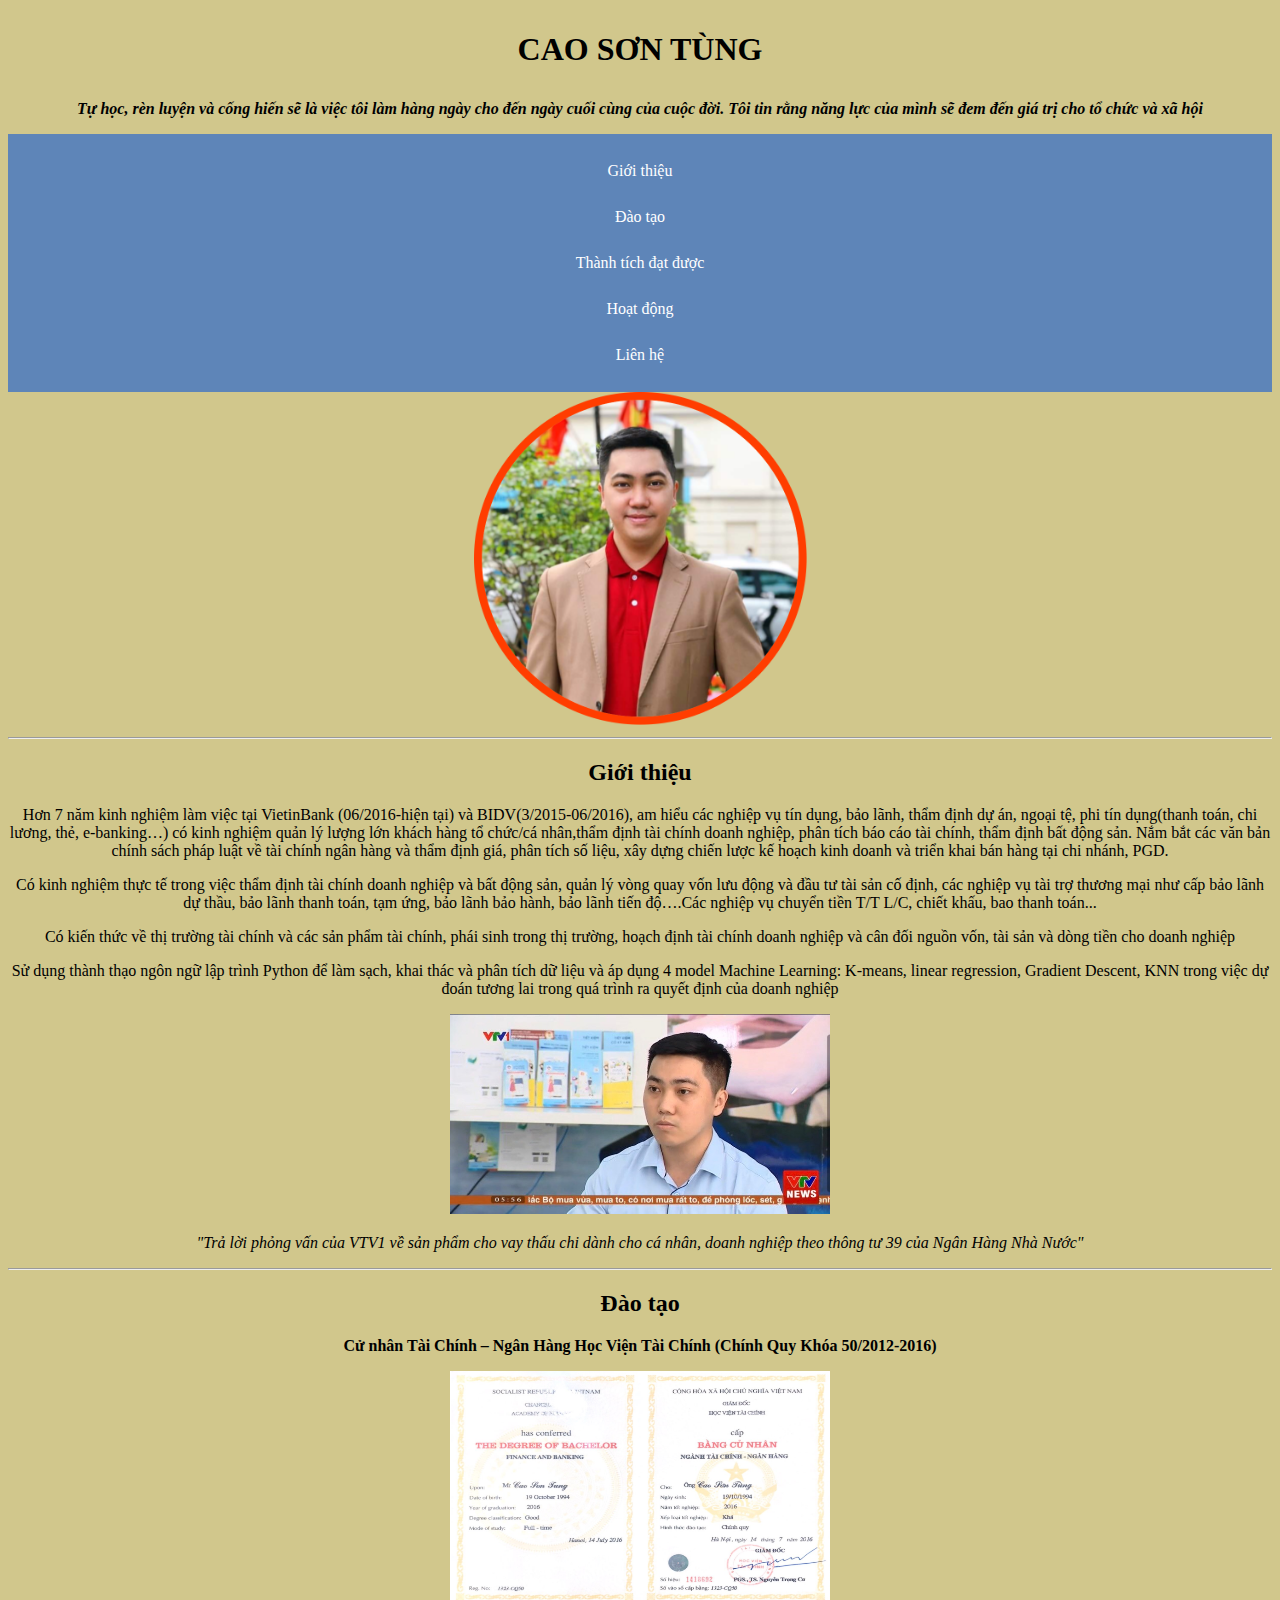
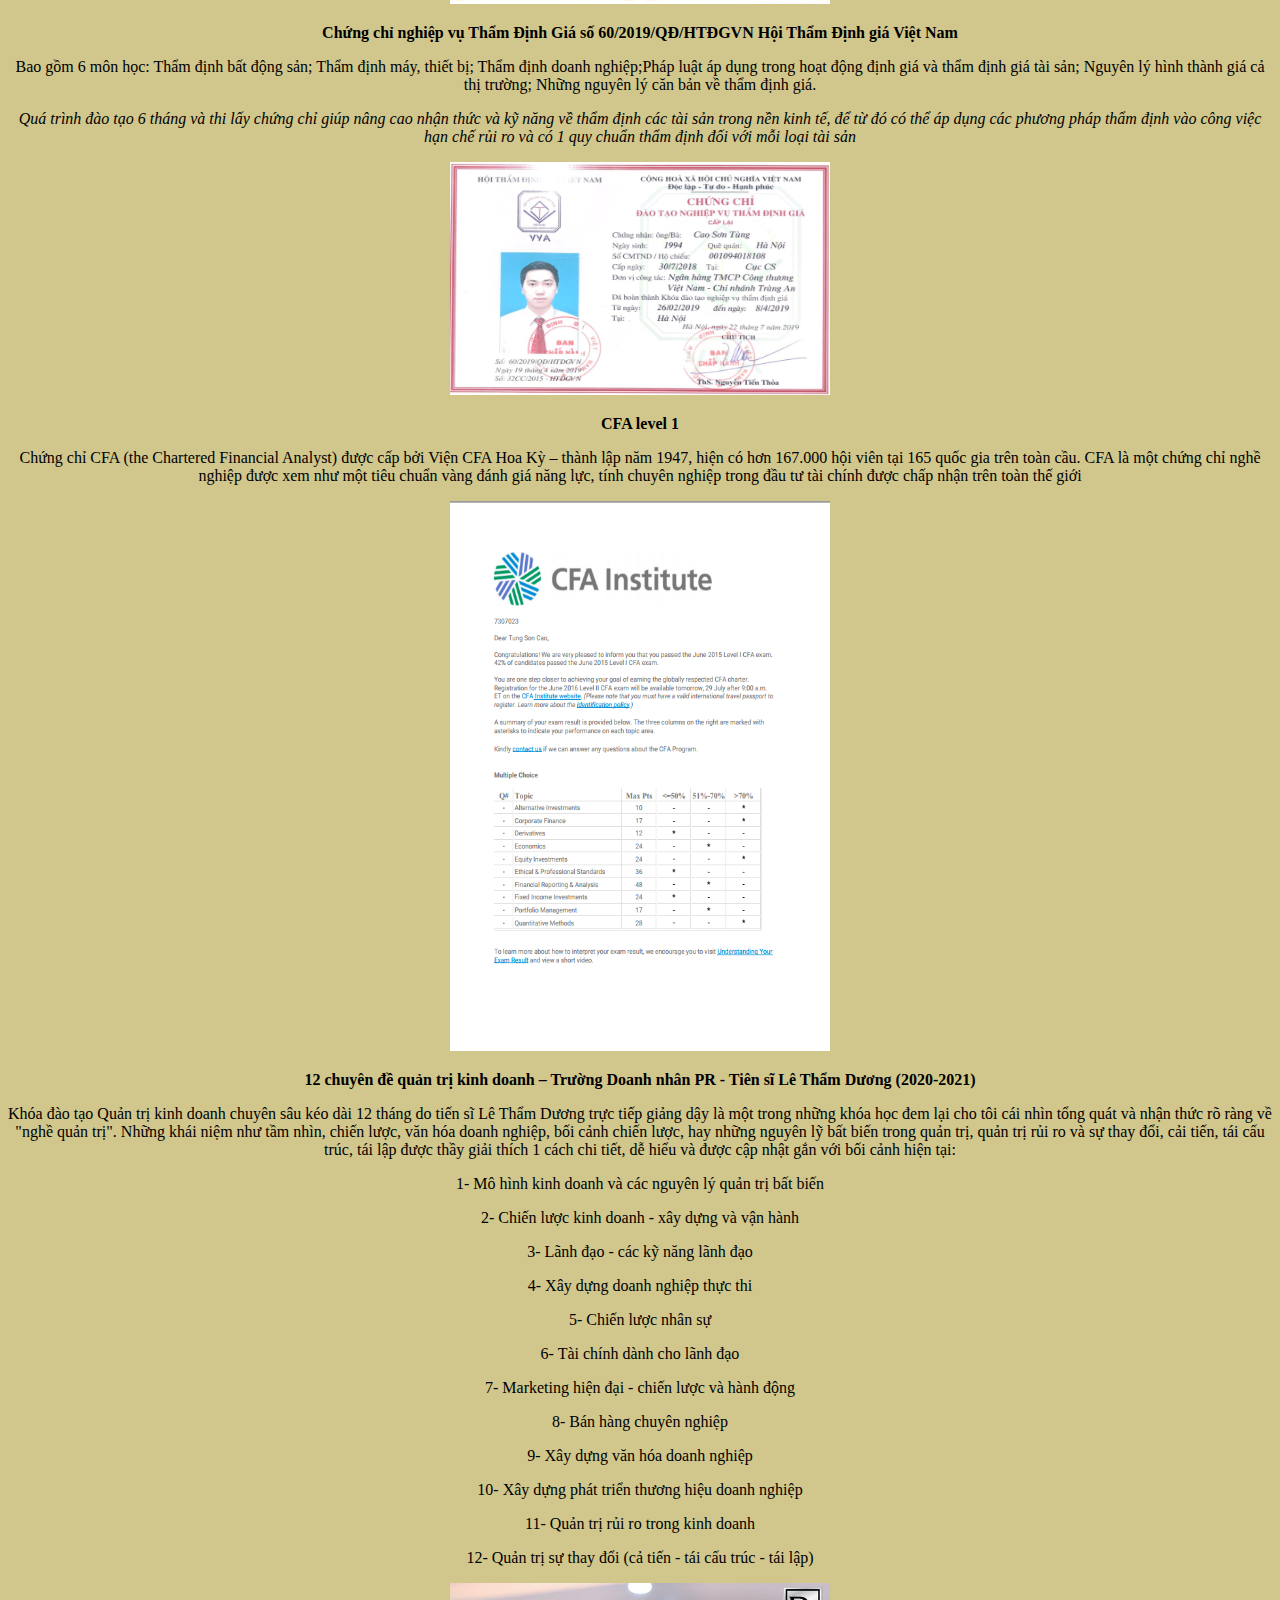
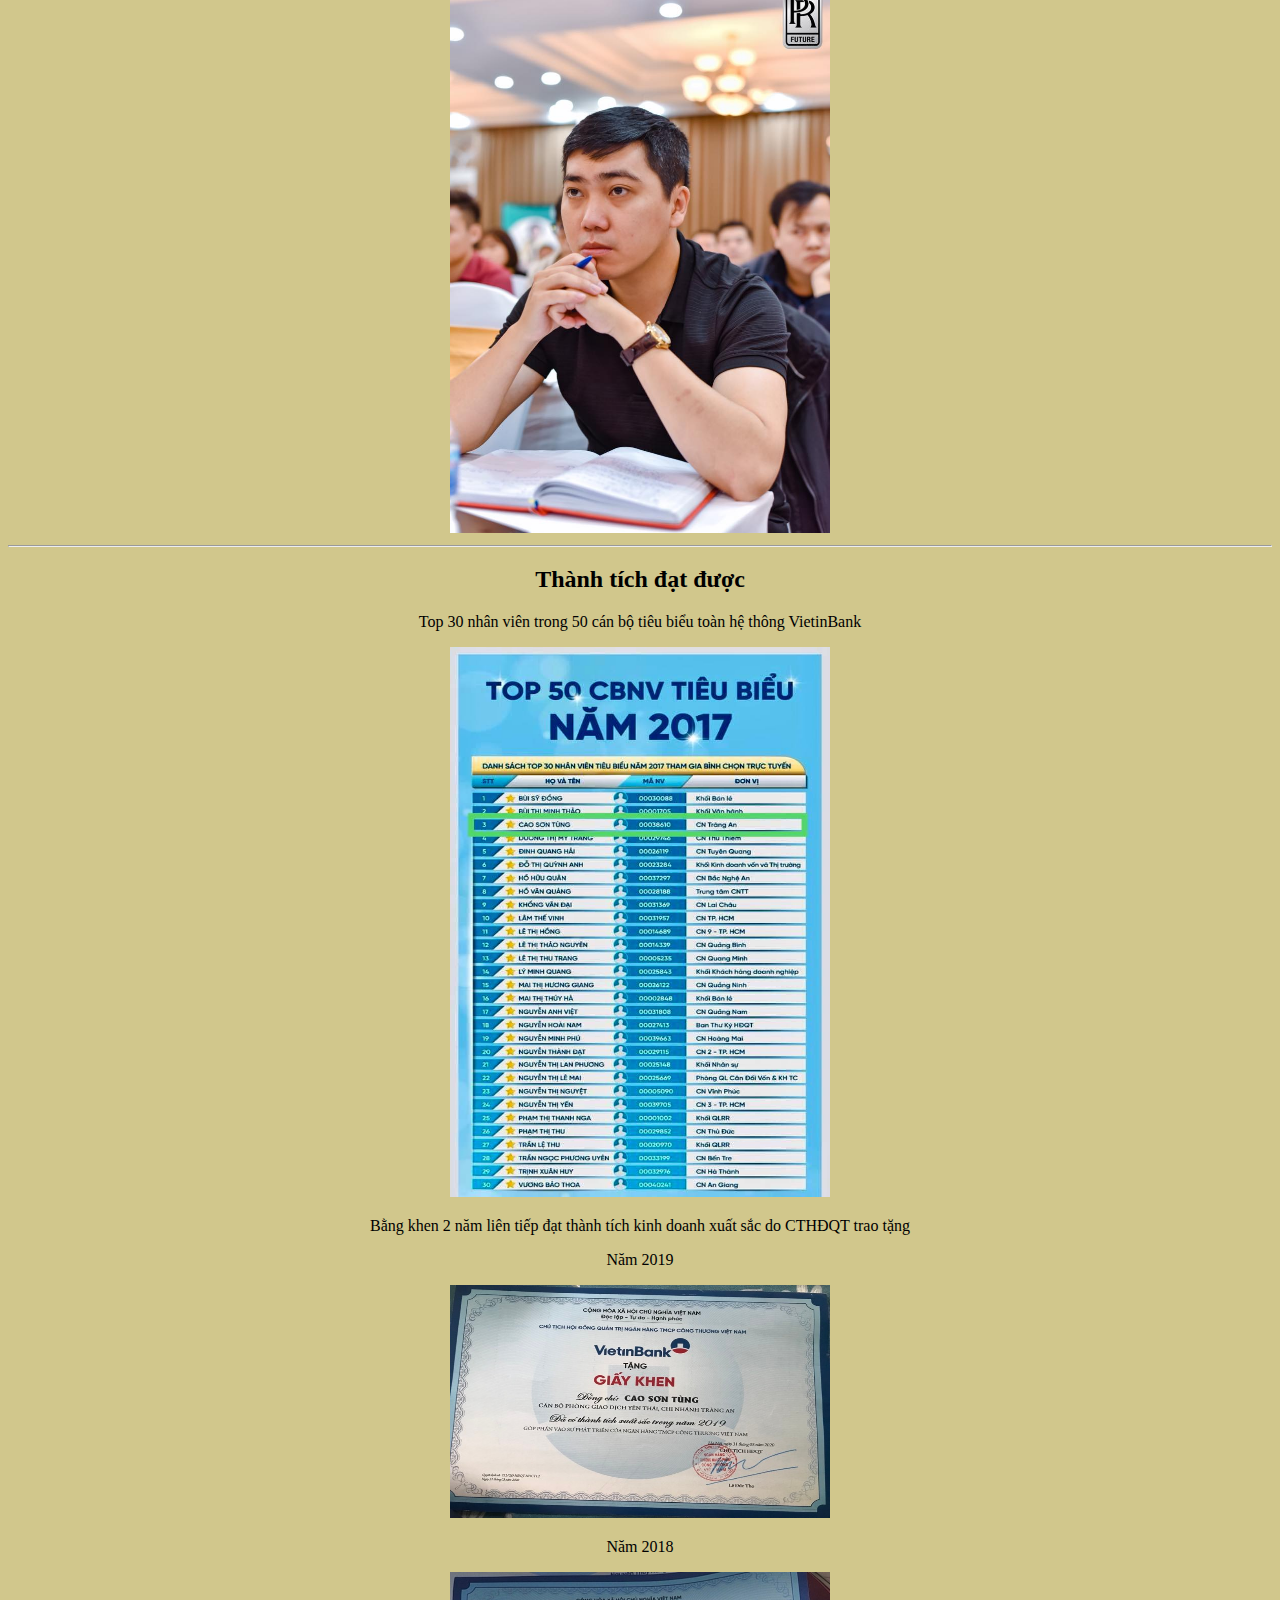
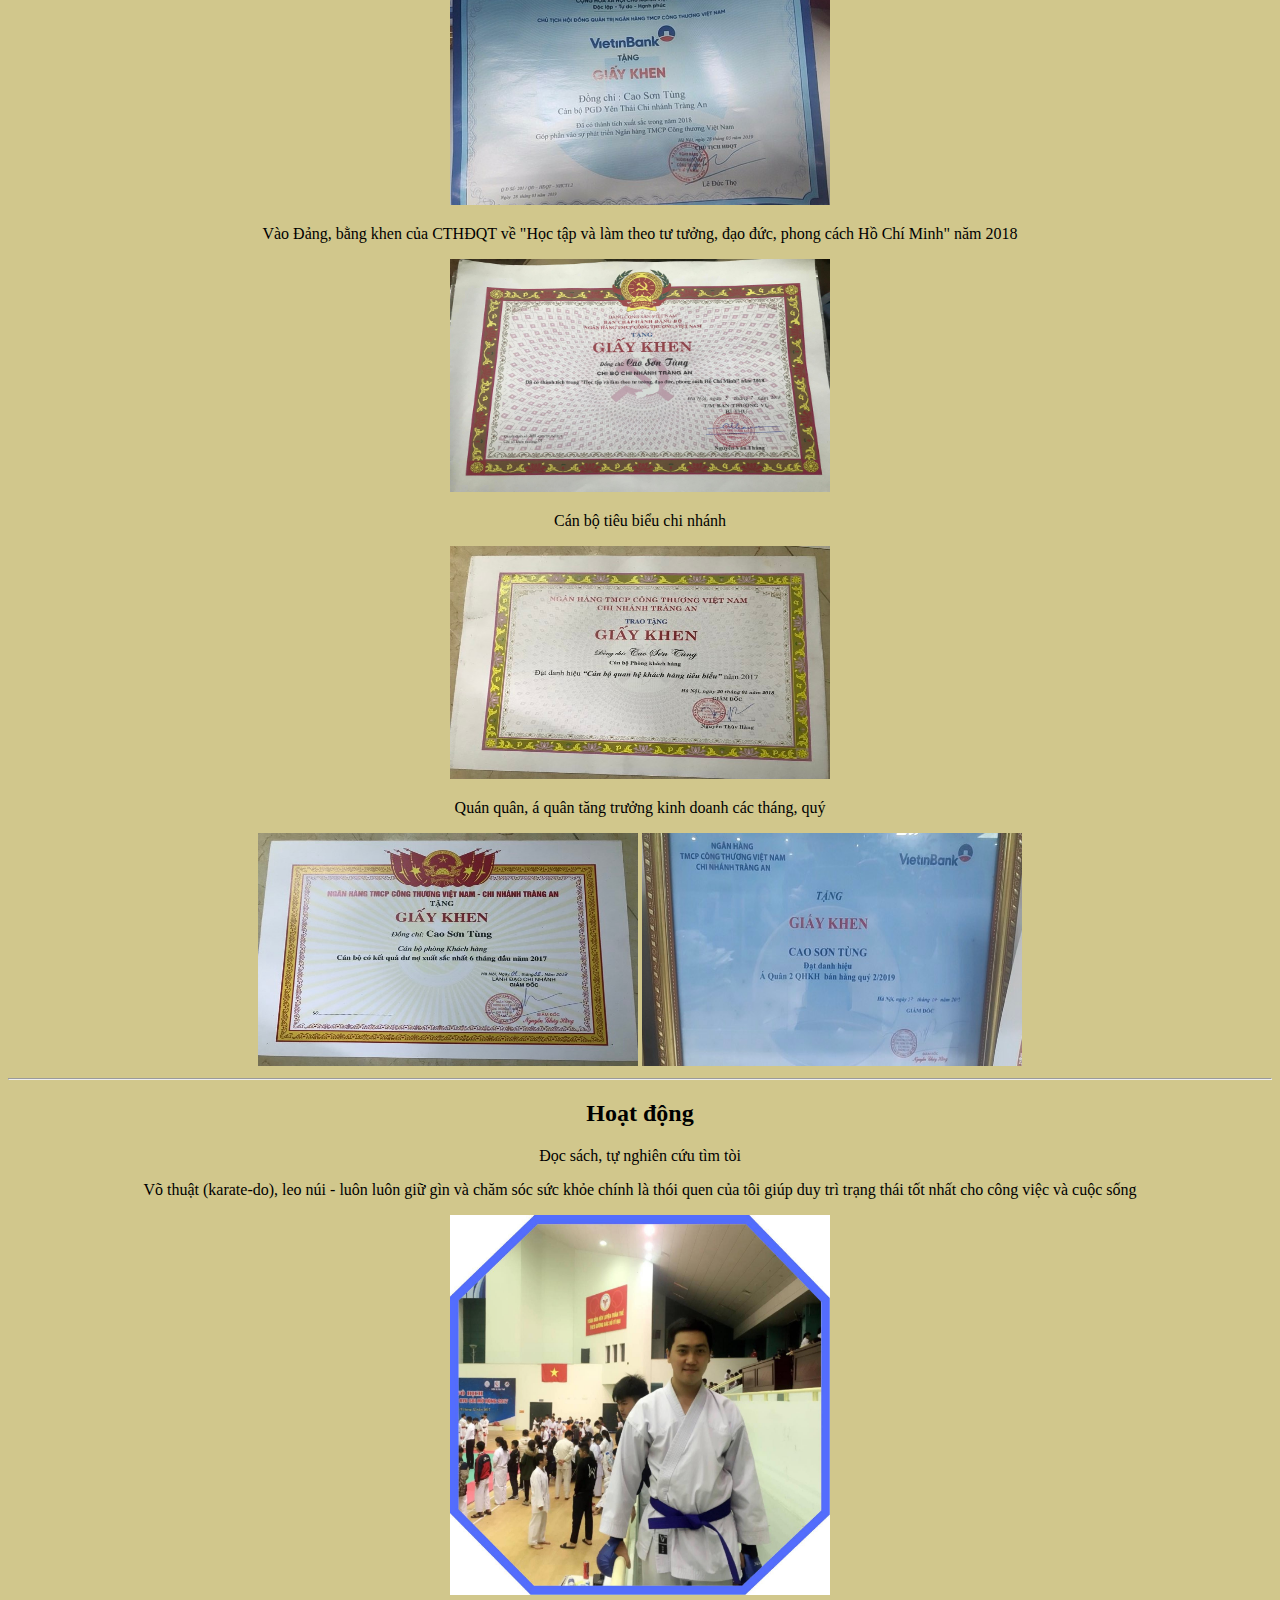
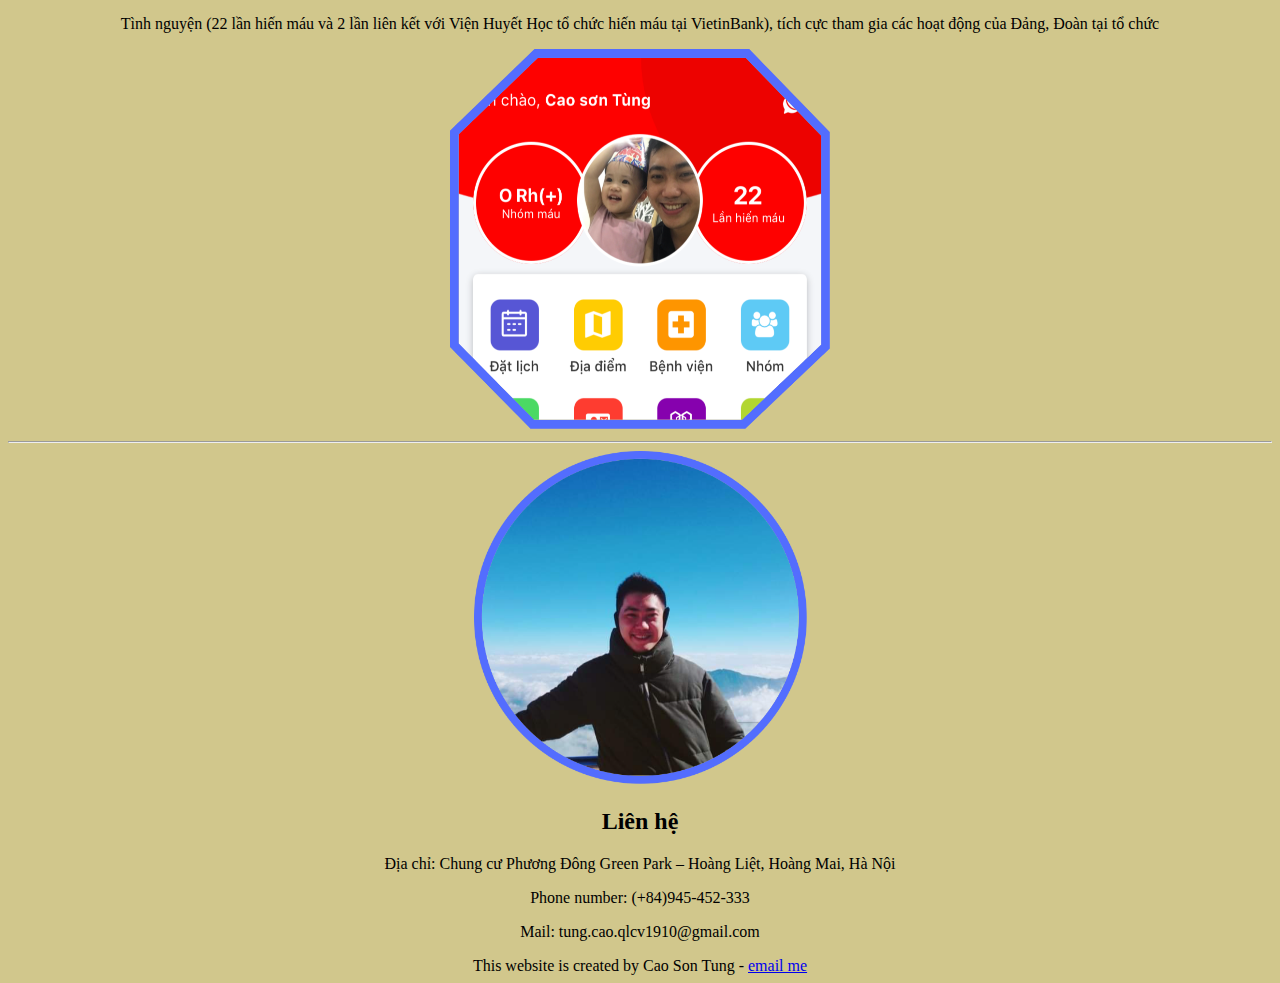
==== commit cf4730cc: "Update index.html" ====
--- a/index.html
+++ b/index.html
@@ -33,7 +33,7 @@
 	<h2 id = "education"> Đào tạo </h2>
 	<p><Strong>Cử nhân Tài Chính – Ngân Hàng Học Viện Tài Chính (Chính Quy Khóa 50/2012-2016)</strong></p>
 	<img class= "course_img" src="assets/BANGTOTNGHIEP.jpg" width="380" height="233" />
-	<p><Strong>Chứng chỉ nghiệp vụ Thẩm Định Giá số 32CC/2019-HTĐGVN Hội Thẩm Định giá Việt Nam</strong></p>
+	<p><Strong>Chứng chỉ nghiệp vụ Thẩm Định Giá số 60/2019/QĐ/HTĐGVN Hội Thẩm Định giá Việt Nam</strong></p>
 	<p>Bao gồm 6 môn học: Thẩm định bất động sản; Thẩm định máy, thiết bị; Thẩm định doanh nghiệp;Pháp luật áp dụng trong hoạt động định giá và thẩm định giá tài sản; Nguyên lý hình thành giá cả thị trường; Những nguyên lý căn bản về thẩm định giá.</p>
 	<p><em>Quá trình đào tạo 6 tháng và thi lấy chứng chỉ giúp nâng cao nhận thức và kỹ năng về thẩm định các tài sản trong nền kinh tế, để từ đó có thể áp dụng các phương pháp thẩm định vào công việc hạn chế rủi ro và có 1 quy chuẩn thẩm định đối với mỗi loại tài sản</em></p>
 
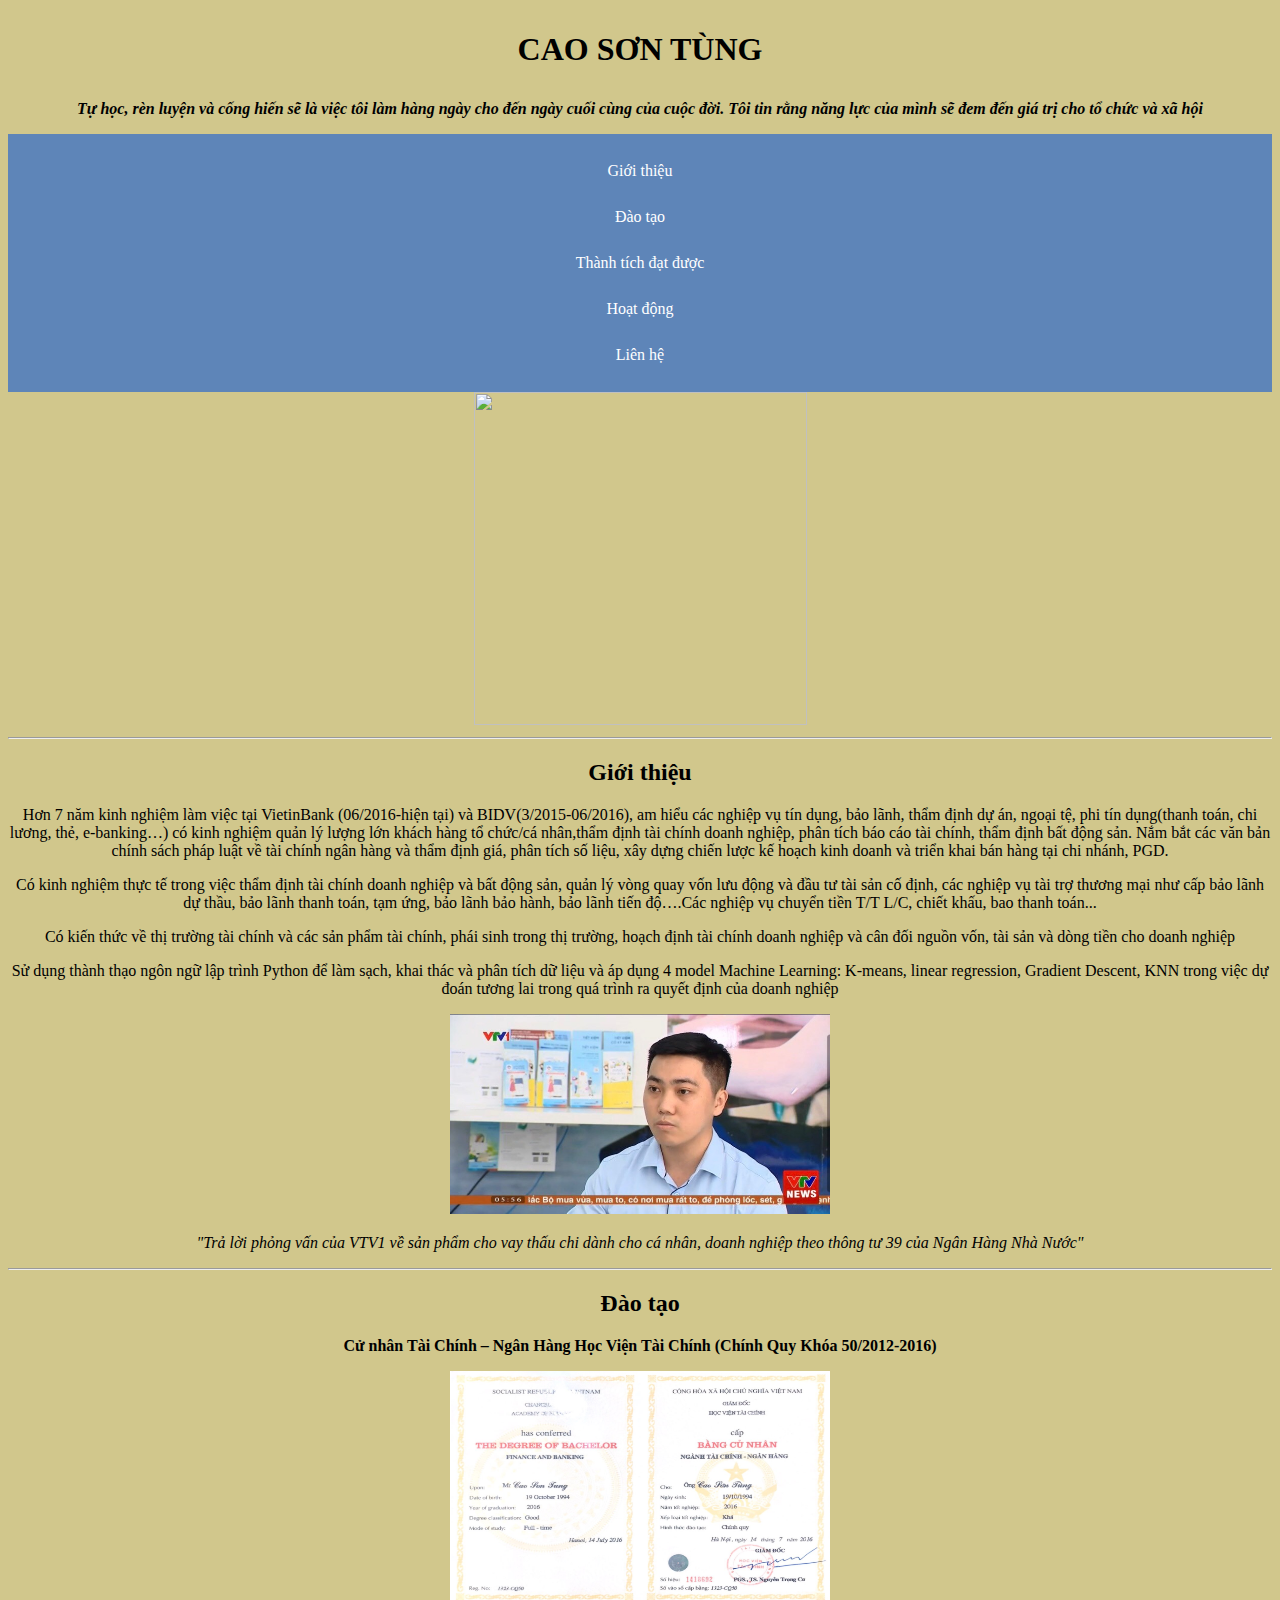
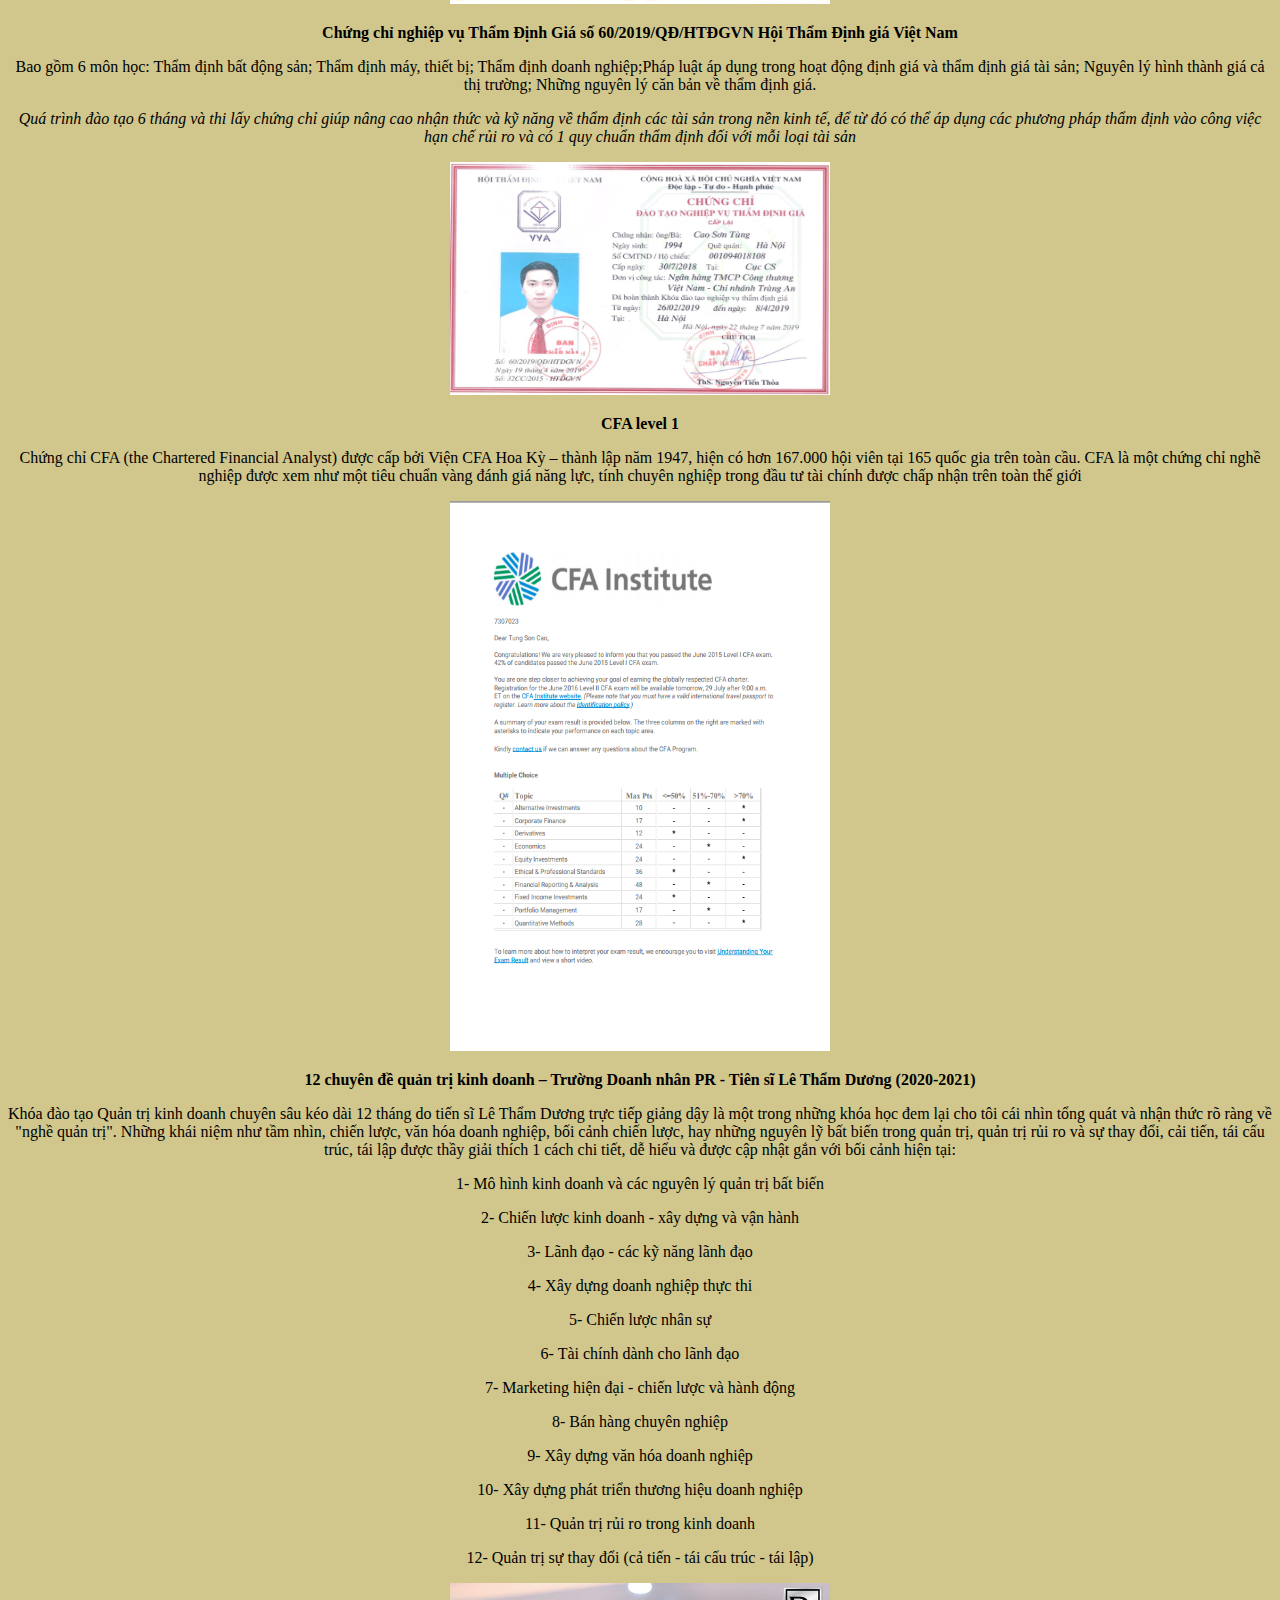
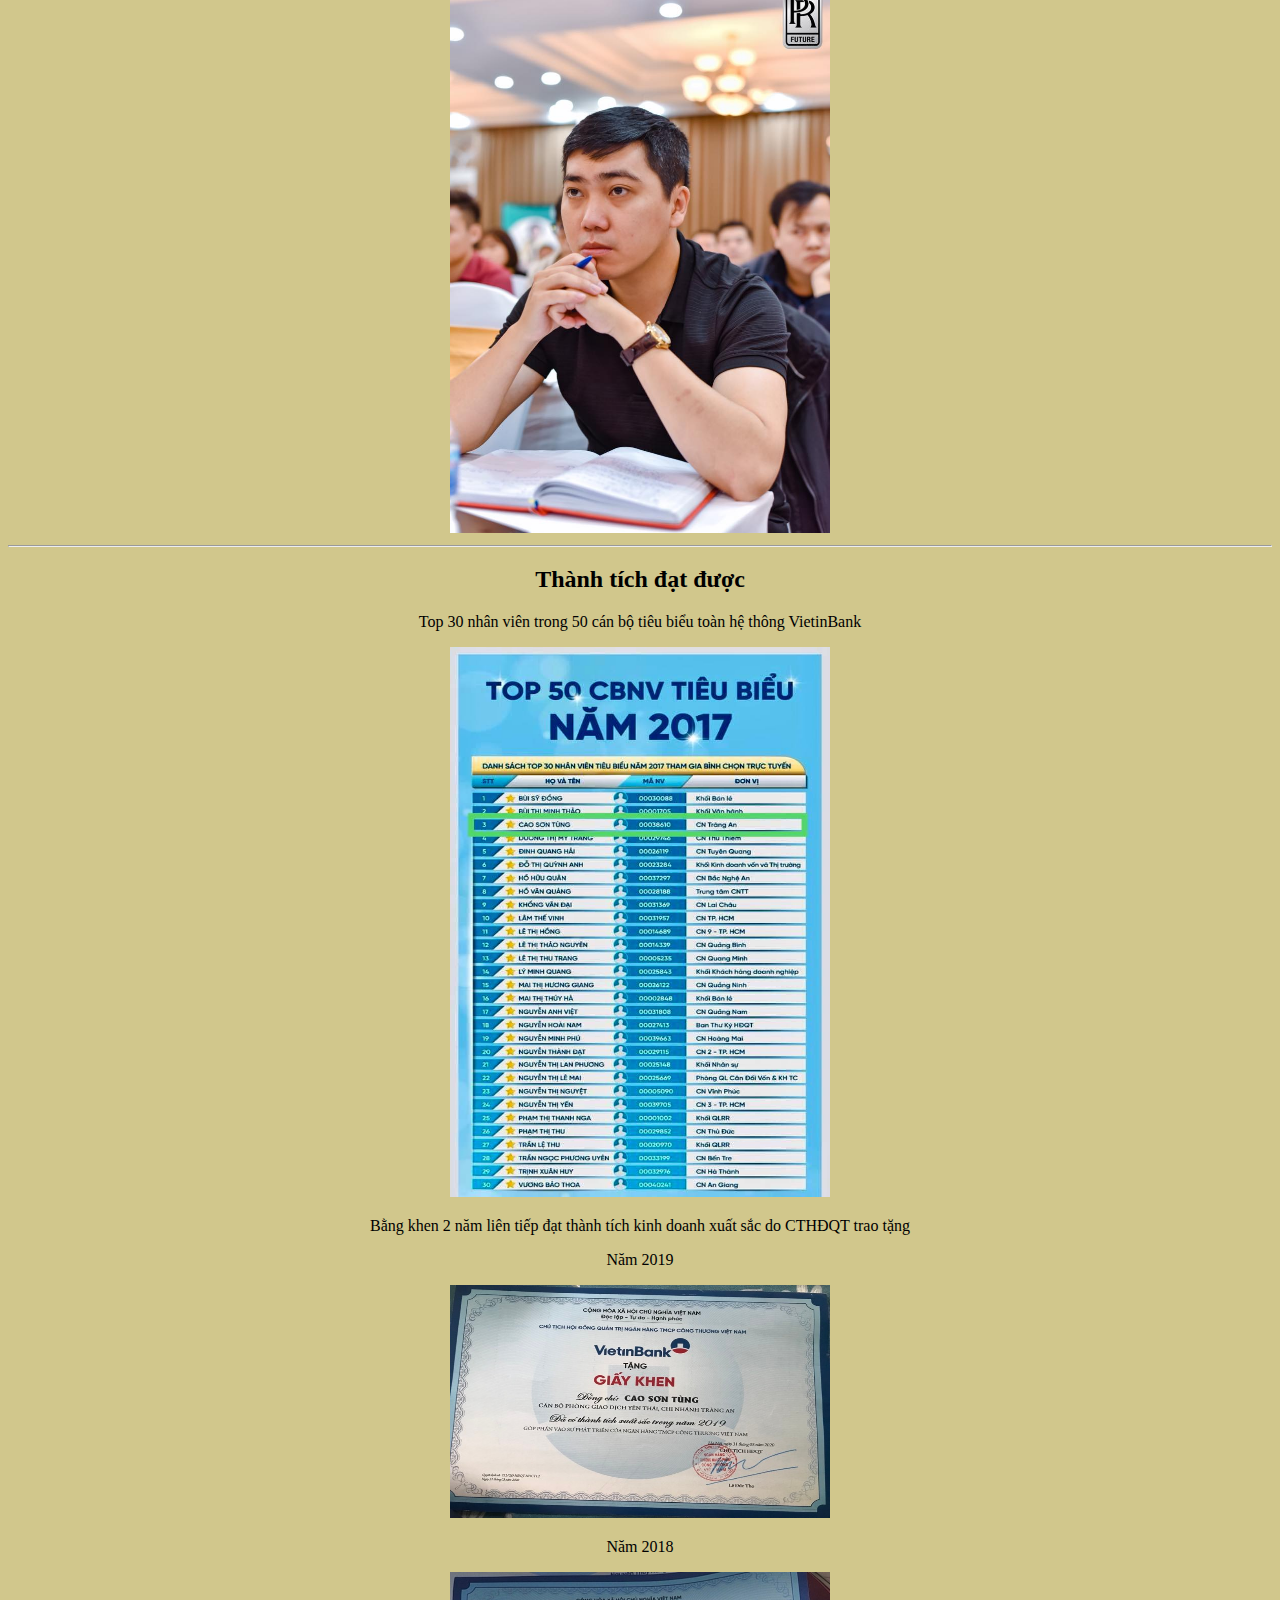
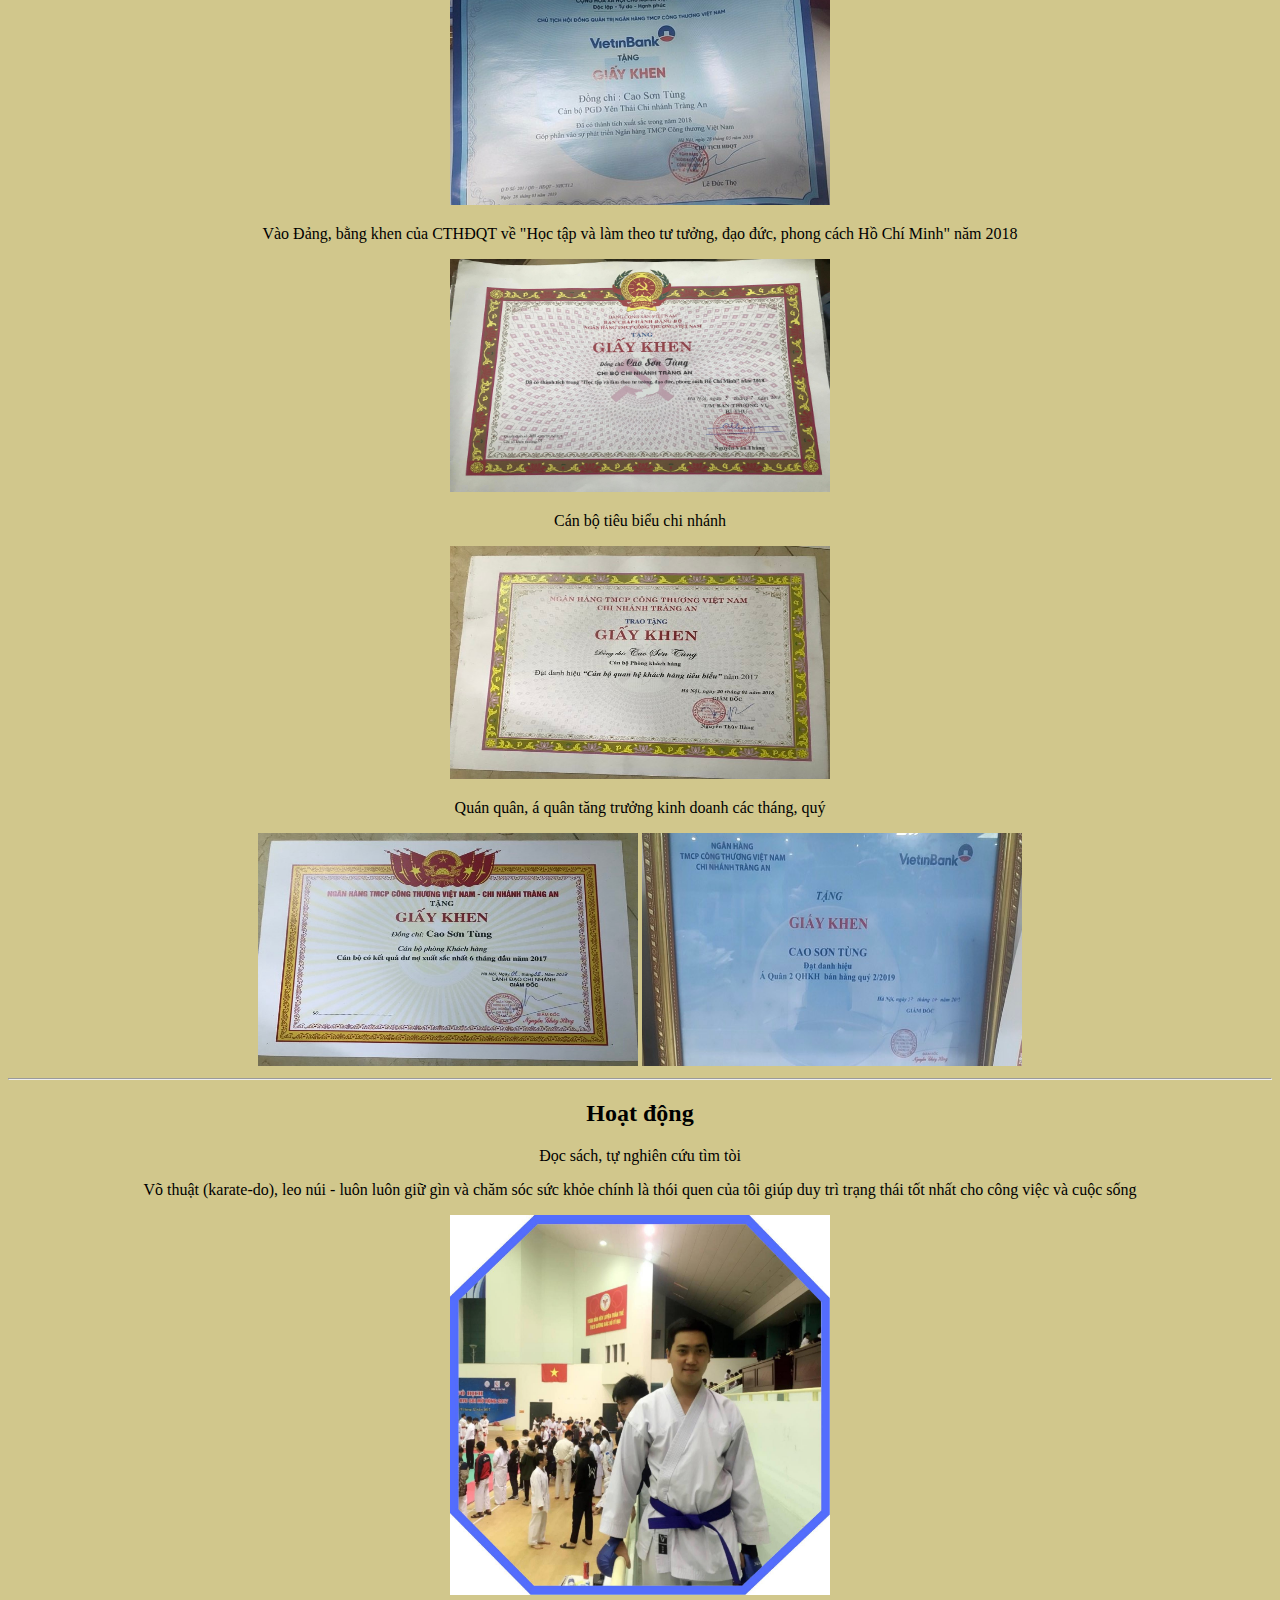
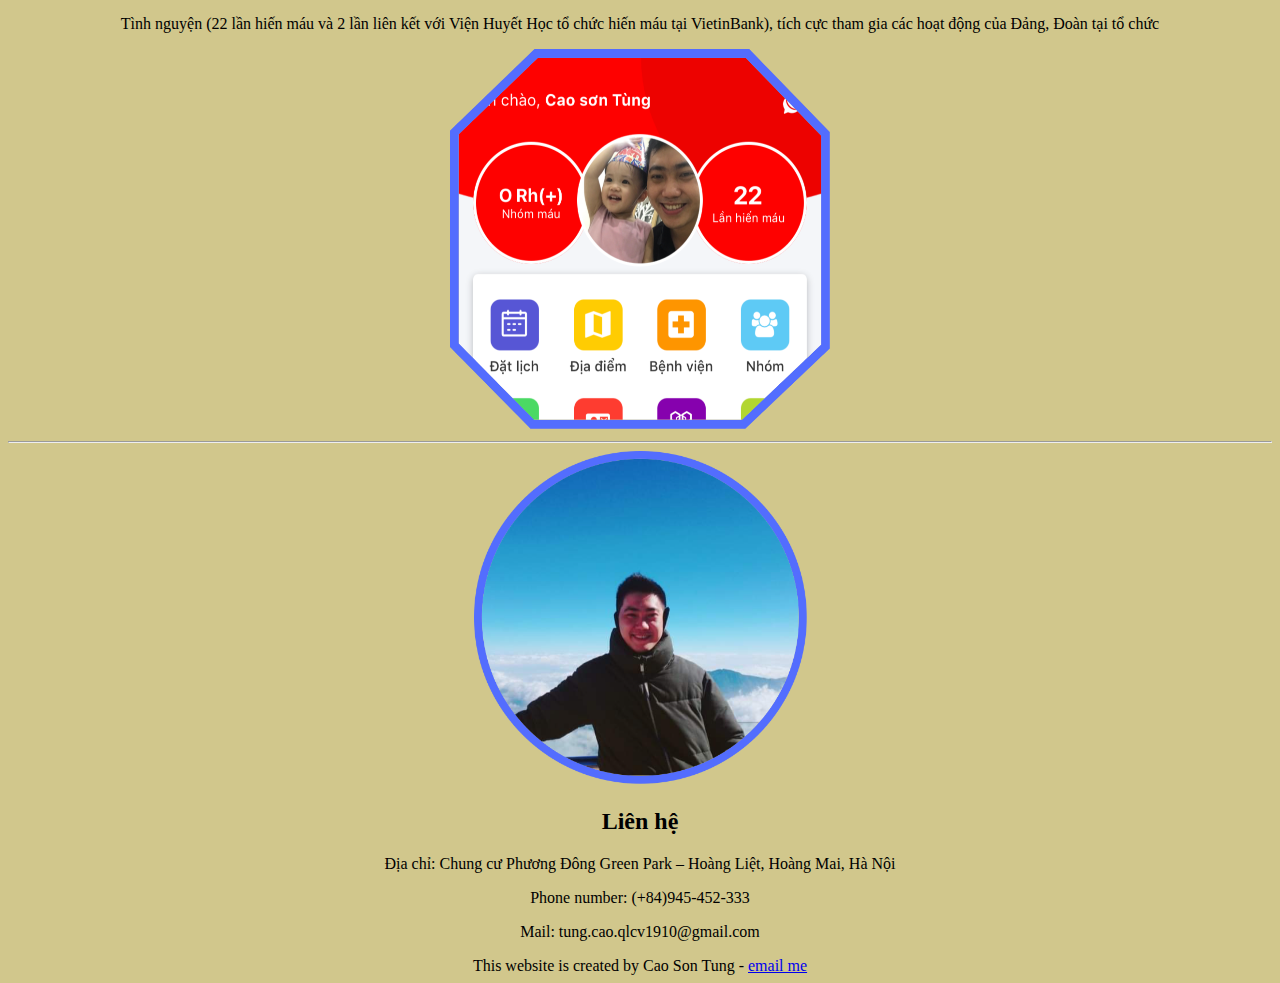
==== commit b3347281: "Update index.html" ====
--- a/index.html
+++ b/index.html
@@ -20,7 +20,7 @@
 		<a href="#contact" class="menu_right"> Liên hệ </a>
 
 	</nav>
-	<img class= "course_img" src="assets/AO_DO.png " width="333" height="333"/>
+	<img class= "course_img" src="assets/anhchuan.PNG " width="333" height="333"/>
 	<hr/>
 	<h2 id = "about_me"> Giới thiệu </h2>
 	<p> Hơn 7 năm kinh nghiệm làm việc tại VietinBank (06/2016-hiện tại) và BIDV(3/2015-06/2016), am hiểu các nghiệp vụ tín dụng, bảo lãnh, thẩm định dự án, ngoại tệ, phi tín dụng(thanh toán, chi lương, thẻ, e-banking…) có kinh nghiệm quản lý lượng lớn khách hàng tổ chức/cá nhân,thẩm định tài chính doanh nghiệp, phân tích báo cáo tài chính, thẩm định bất động sản. Nắm bắt các văn bản chính sách pháp luật về tài chính ngân hàng và thẩm định giá, phân tích số liệu, xây dựng chiến lược kế hoạch kinh doanh và triển khai bán hàng tại chi nhánh, PGD. </p>
